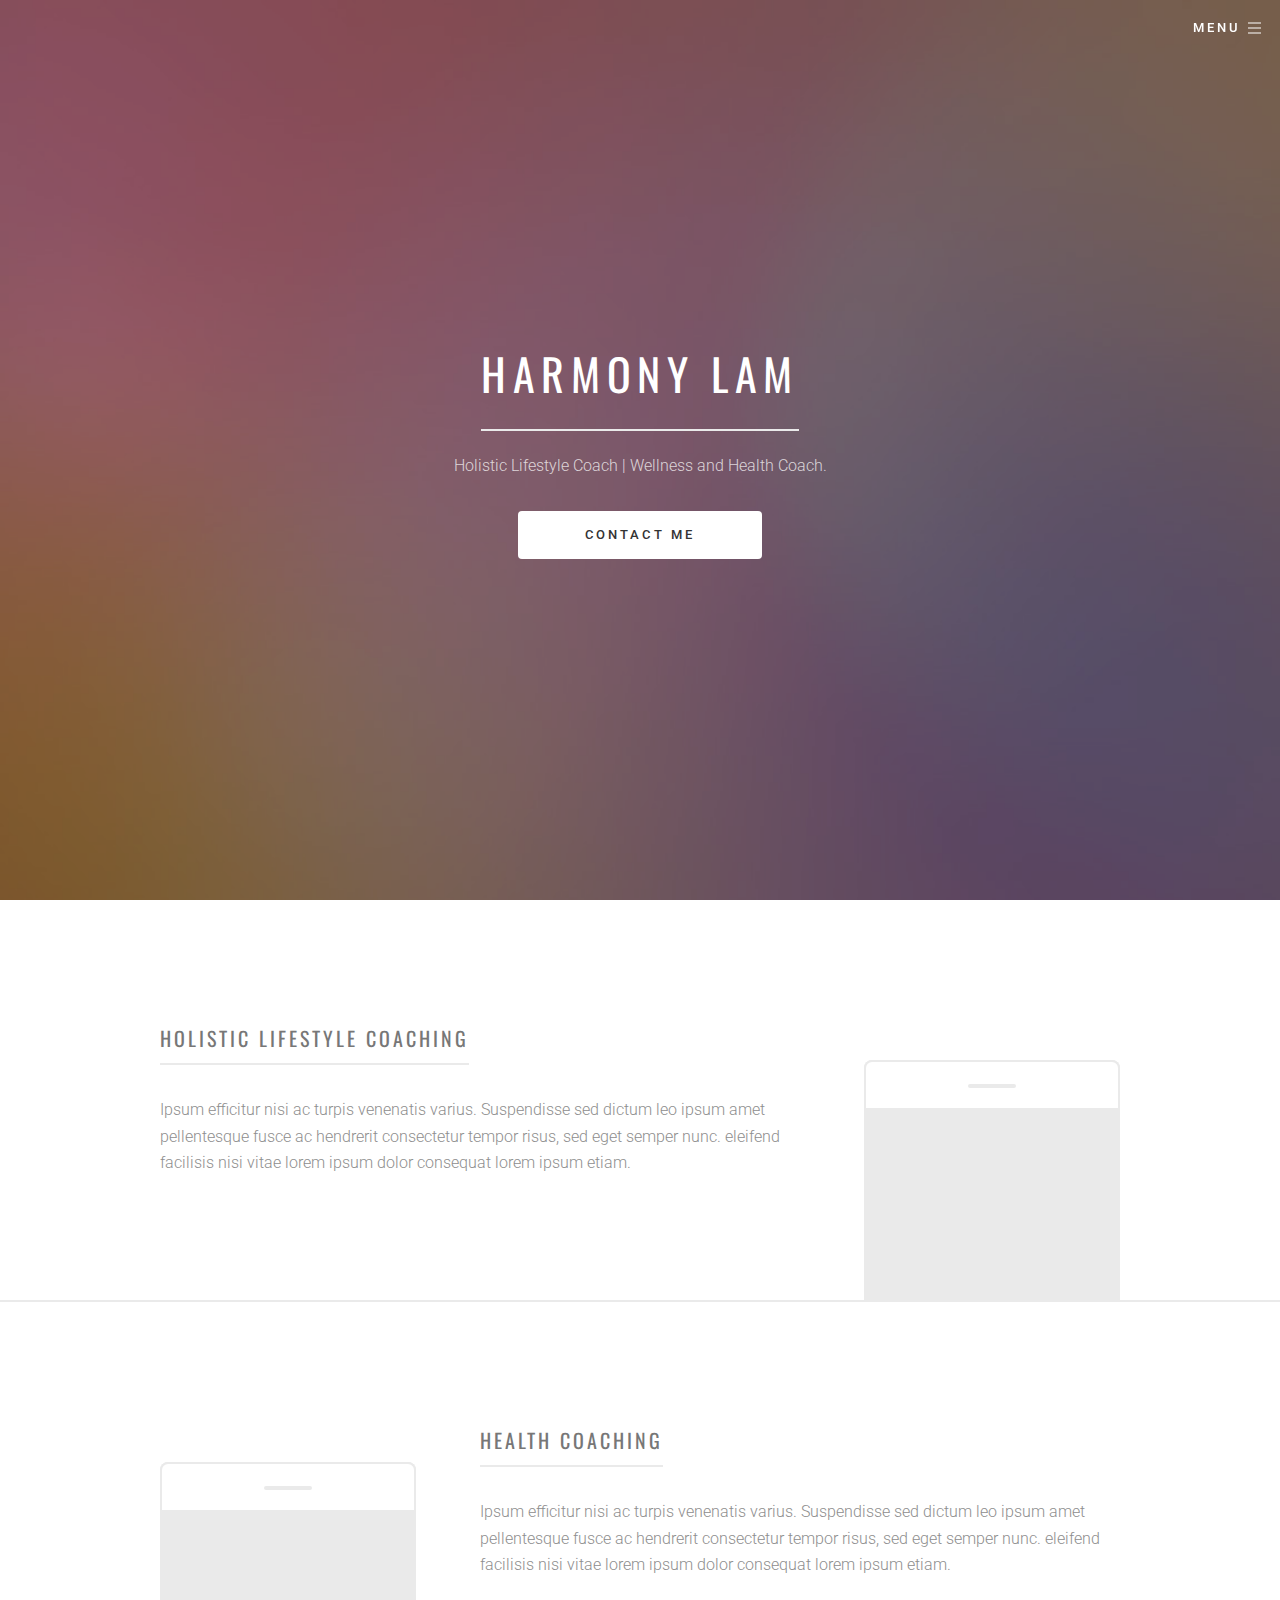
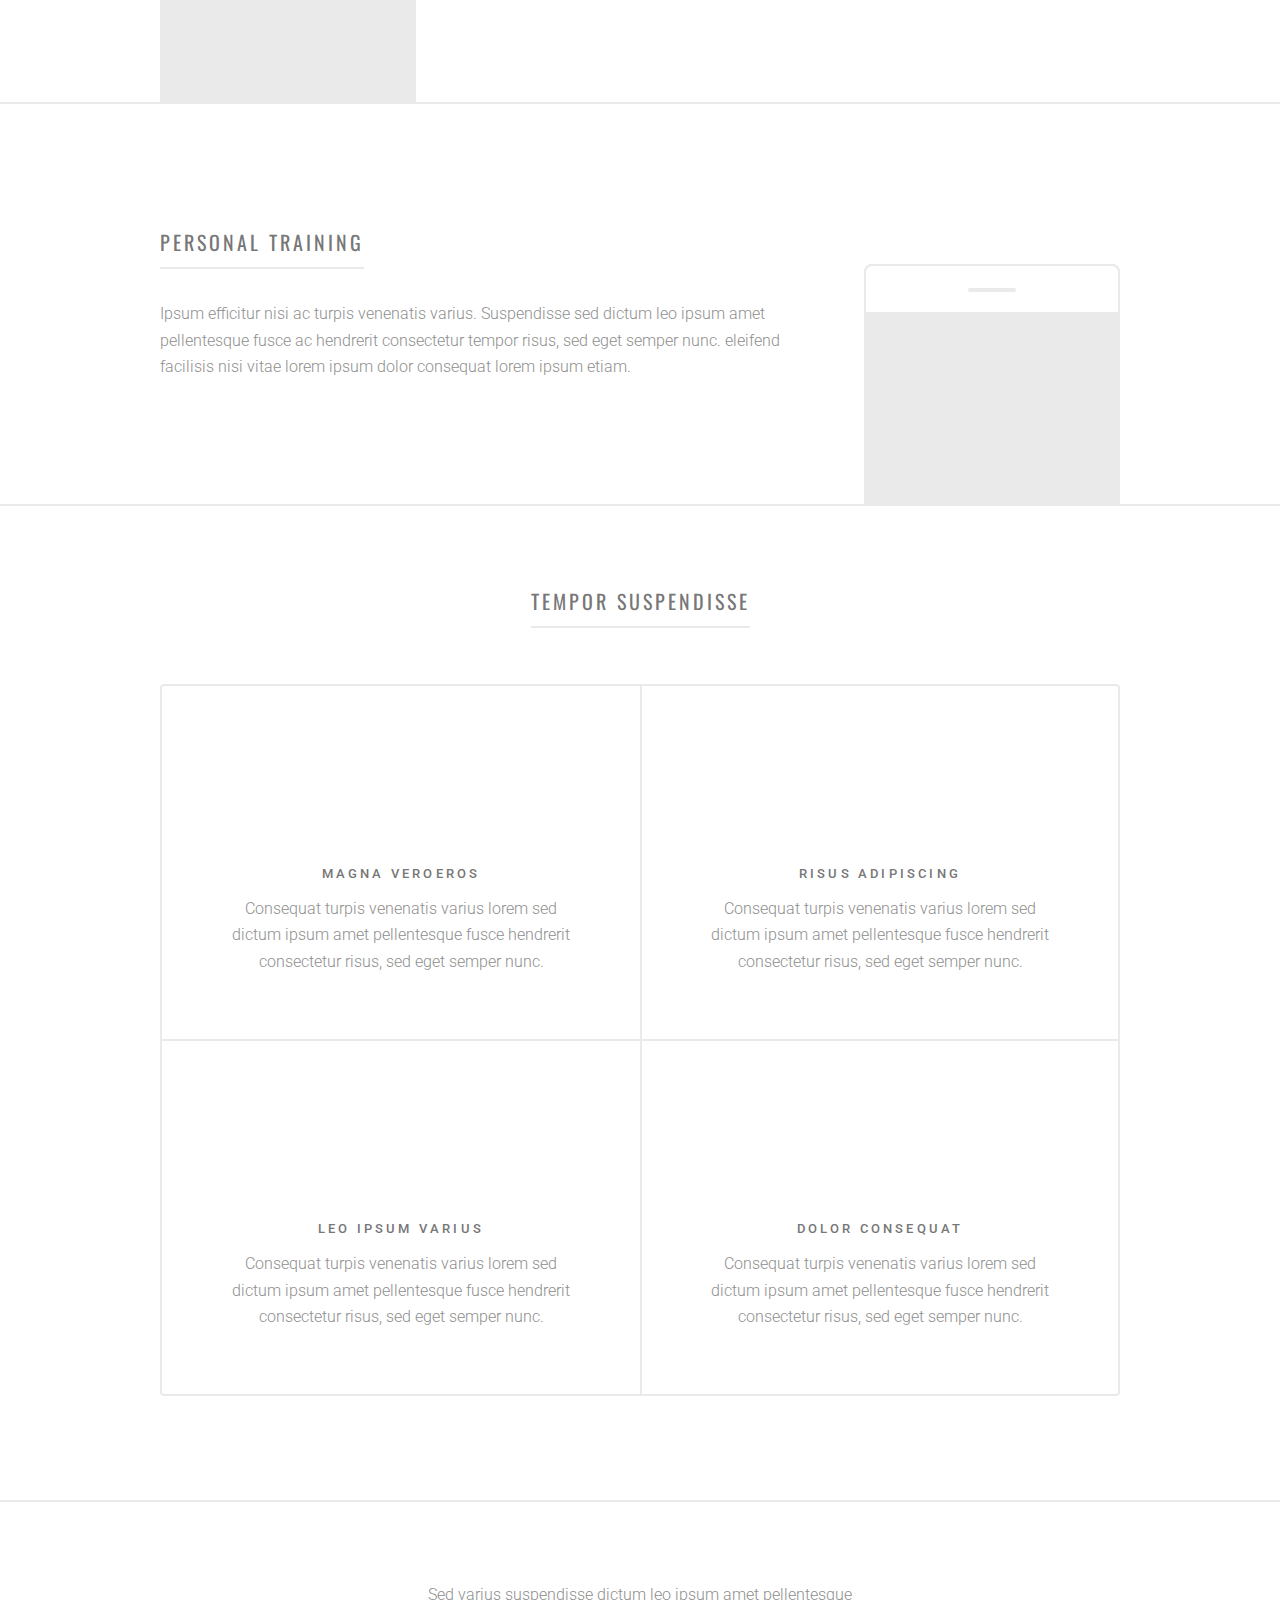
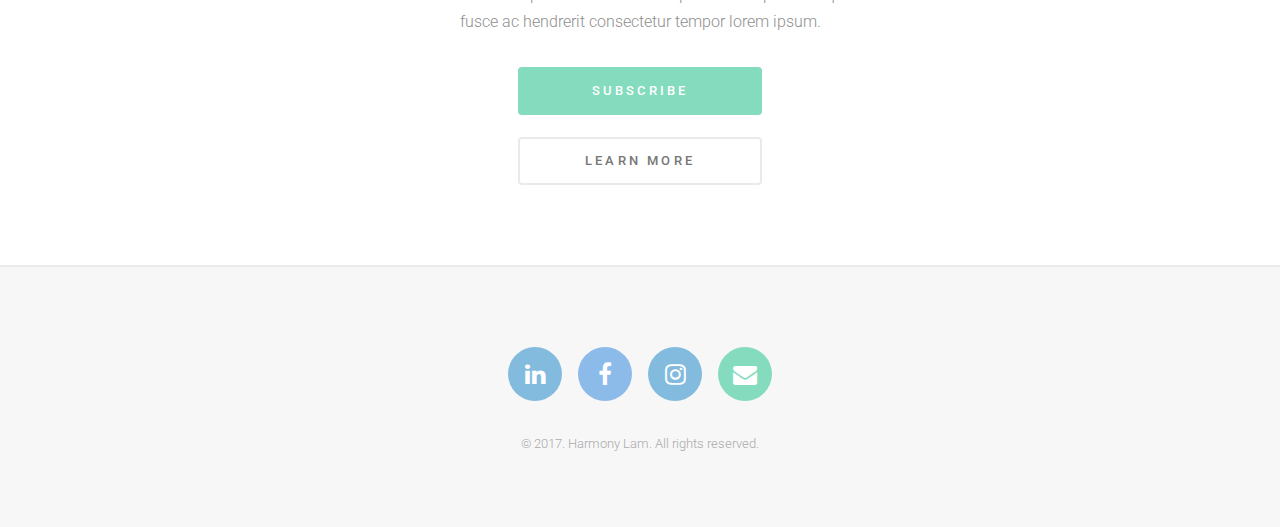
==== index.html @ 0e65f167 "Repositioned social media icons" ====
<!DOCTYPE HTML>
<!--
	Formula by Pixelarity
	pixelarity.com | hello@pixelarity.com
	License: pixelarity.com/license
-->
<html>
	<head>
		<title>Untitled</title>
		<meta charset="utf-8" />
		<meta name="viewport" content="width=device-width, initial-scale=1" />
		<!--[if lte IE 8]><script src="assets/js/ie/html5shiv.js"></script><![endif]-->
		<link rel="stylesheet" href="assets/css/main.css" />
		<!--[if lte IE 9]><link rel="stylesheet" href="assets/css/ie9.css" /><![endif]-->
		<!--[if lte IE 8]><link rel="stylesheet" href="assets/css/ie8.css" /><![endif]-->
	</head>
	<body>

		<!-- Page Wrapper -->
			<div id="page-wrapper">

				<!-- Header -->
					<header id="header">
						<a href="index.html" class="logo"><span></span></a>
						<nav>
							<ul>
								<li><a href="#menu">Menu</a></li>
							</ul>
						</nav>
					</header>

				<!-- Menu -->
					<nav id="menu">
						<ul class="links">
							<li><a href="index.html">Home</a></li>
							<li><a href=""></a></li>
							<li><a href=""></a></li>
						</ul>
					</nav>

				<!-- Banner -->
				<!--
					Note: If you'd like to use a video as your banner background, set the "data-video" attribute below
					to the full filename of your video, but *exclude* the file extension. The template will automatically
					generate a multi-format* <video> tag on platforms that support background videos, and simply skip the
					step on those that don't (falling back on whatever you've set as the background image).

					* Your video must be offered in both .mp4 and .webm formats to work everywhere.
				-->
					<section id="banner" data-video="images/banner">
						<div class="inner">
							<header>
								<h1>Harmony Lam</h1>
								<p>Holistic Lifestyle Coach | Wellness and Health Coach.</p>
							</header>
							<ul class="actions">
								<li><a href="#footer" class="button special big">Contact me</a></li>
							</ul>
						</div>
						<a href="#one" class="more">Learn More</a>
					</section>

				<!-- Wrapper -->
					<div id="wrapper">

						<!-- One -->
							<section id="one" class="main">
								<div class="inner spotlight style1">
									<div class="content">
										<header>
											<h2>Holistic Lifestyle Coaching</h2>
										</header>
										<p>Ipsum efficitur nisi ac turpis venenatis varius. Suspendisse sed dictum leo ipsum amet pellentesque fusce ac hendrerit consectetur tempor risus, sed eget semper nunc. eleifend facilisis nisi vitae lorem ipsum dolor consequat lorem ipsum etiam.</p>
									</div>
									<!--
										Note: You can replace the image below with a JPEG or PNG. Just make sure it's exactly
										320x340 or at least the same aspect ratio (16:17).
									-->
									<span class="image"><img src="images/pic01.svg" alt="" /></span>
								</div>
							</section>

						<!-- Two -->
							<section id="two" class="main">
								<div class="inner spotlight alt style2">
									<div class="content">
										<header>
											<h2>Health Coaching</h2>
										</header>
										<p>Ipsum efficitur nisi ac turpis venenatis varius. Suspendisse sed dictum leo ipsum amet pellentesque fusce ac hendrerit consectetur tempor risus, sed eget semper nunc. eleifend facilisis nisi vitae lorem ipsum dolor consequat lorem ipsum etiam.</p>
									</div>
									<!--
										Note: You can replace the image below with a JPEG or PNG. Just make sure it's exactly
										320x340 or at least the same aspect ratio (16:17).
									-->
									<span class="image"><img src="images/pic02.svg" alt="" /></span>
								</div>
							</section>

						<!-- Three -->
							<section id="three" class="main">
								<div class="inner spotlight style3">
									<div class="content">
										<header>
											<h2>Personal Training</h2>
										</header>
										<p>Ipsum efficitur nisi ac turpis venenatis varius. Suspendisse sed dictum leo ipsum amet pellentesque fusce ac hendrerit consectetur tempor risus, sed eget semper nunc. eleifend facilisis nisi vitae lorem ipsum dolor consequat lorem ipsum etiam.</p>
									</div>
									<!--
										Note: You can replace the image below with a JPEG or PNG. Just make sure it's exactly
										320x340 or at least the same aspect ratio (16:17).
									-->
									<span class="image"><img src="images/pic03.svg" alt="" /></span>
								</div>
							</section>

						<!-- Four -->
							<section id="four" class="main special">
								<div class="inner">
									<header>
										<h2>Tempor Suspendisse</h2>
									</header>
									<div class="features">
										<section>
											<span class="icon major fa-diamond style1"></span>
											<h3>Magna Veroeros</h3>
											<p>Consequat turpis venenatis varius lorem sed dictum ipsum amet pellentesque fusce hendrerit consectetur risus, sed eget semper nunc.</p>
										</section>
										<section>
											<span class="icon major fa-laptop style2"></span>
											<h3>Risus Adipiscing</h3>
											<p>Consequat turpis venenatis varius lorem sed dictum ipsum amet pellentesque fusce hendrerit consectetur risus, sed eget semper nunc.</p>
										</section>
										<section>
											<span class="icon major fa-bar-chart style3"></span>
											<h3>Leo Ipsum Varius</h3>
											<p>Consequat turpis venenatis varius lorem sed dictum ipsum amet pellentesque fusce hendrerit consectetur risus, sed eget semper nunc.</p>
										</section>
										<section>
											<span class="icon major fa-save style4"></span>
											<h3>Dolor Consequat</h3>
											<p>Consequat turpis venenatis varius lorem sed dictum ipsum amet pellentesque fusce hendrerit consectetur risus, sed eget semper nunc.</p>
										</section>
									</div>
								</div>
							</section>

						<!-- CTA -->
							<section id="cta" class="main special">
								<div class="inner">
									<p>Sed varius suspendisse dictum leo ipsum amet pellentesque<br />
									fusce ac hendrerit consectetur tempor lorem ipsum.</p>
									<ul class="actions vertical">
										<li><a href="#" class="button special big">Subscribe</a></li>
										<li><a href="#" class="button big">Learn More</a></li>
									</ul>
								</div>
							</section>

					</div>

				<!-- Footer -->
					<footer id="footer">
						<div class="inner">
							<ul class="icons">
								<li><a href="https://www.linkedin.com.au/harmonylam " class="icon alt fa-linkedin" target="_blank"><span class="label">Linkedin</span></a></li>
								<li><a href="https://www.facebook.com/harmonypt" class="icon alt fa-facebook" target="_blank"><span class="label">Facebook</span></a></li>
								<li><a href="#" class="icon alt fa-instagram"><span class="label" target="_blank">Instagram</span ></a></li>
								<li><a href="#" class="icon alt fa-envelope"><span class="label" target="_blank">Email</span></a></li>
							</ul>
						</div>
						<p class="copyright">&copy; 2017. Harmony Lam. All rights reserved.</p>
					</footer>

			</div>

		<!-- Scripts -->
			<script src="assets/js/jquery.min.js"></script>
			<script src="assets/js/jquery.scrolly.min.js"></script>
			<script src="assets/js/jquery.scrollex.min.js"></script>
			<script src="assets/js/skel.min.js"></script>
			<script src="assets/js/util.js"></script>
			<!--[if lte IE 8]><script src="assets/js/ie/respond.min.js"></script><![endif]-->
			<script src="assets/js/main.js"></script>

	</body>
</html>
---- assets/css/main.css ----
@import url(font-awesome.min.css);
@import url("https://fonts.googleapis.com/css?family=Roboto:300,500|Oswald:400");

/*
	Formula by Pixelarity
	pixelarity.com | hello@pixelarity.com
	License: pixelarity.com/license
*/

/* Reset */

	html, body, div, span, applet, object, iframe, h1, h2, h3, h4, h5, h6, p, blockquote, pre, a, abbr, acronym, address, big, cite, code, del, dfn, em, img, ins, kbd, q, s, samp, small, strike, strong, sub, sup, tt, var, b, u, i, center, dl, dt, dd, ol, ul, li, fieldset, form, label, legend, table, caption, tbody, tfoot, thead, tr, th, td, article, aside, canvas, details, embed, figure, figcaption, footer, header, hgroup, menu, nav, output, ruby, section, summary, time, mark, audio, video {
		margin: 0;
		padding: 0;
		border: 0;
		font-size: 100%;
		font: inherit;
		vertical-align: baseline;
	}

	article, aside, details, figcaption, figure, footer, header, hgroup, menu, nav, section {
		display: block;
	}

	body {
		line-height: 1;
	}

	ol, ul {
		list-style: none;
	}

	blockquote, q {
		quotes: none;
	}

	blockquote:before, blockquote:after, q:before, q:after {
		content: '';
		content: none;
	}

	table {
		border-collapse: collapse;
		border-spacing: 0;
	}

	body {
		-webkit-text-size-adjust: none;
	}

/* Box Model */

	*, *:before, *:after {
		-moz-box-sizing: border-box;
		-webkit-box-sizing: border-box;
		box-sizing: border-box;
	}

/* Grid */

	.row {
		border-bottom: solid 1px transparent;
		-moz-box-sizing: border-box;
		-webkit-box-sizing: border-box;
		box-sizing: border-box;
	}

	.row > * {
		float: left;
		-moz-box-sizing: border-box;
		-webkit-box-sizing: border-box;
		box-sizing: border-box;
	}

	.row:after, .row:before {
		content: '';
		display: block;
		clear: both;
		height: 0;
	}

	.row.uniform > * > :first-child {
		margin-top: 0;
	}

	.row.uniform > * > :last-child {
		margin-bottom: 0;
	}

	.row.\30 \25 > * {
		padding: 0 0 0 0em;
	}

	.row.\30 \25 {
		margin: 0 0 -1px 0em;
	}

	.row.uniform.\30 \25 > * {
		padding: 0em 0 0 0em;
	}

	.row.uniform.\30 \25 {
		margin: 0em 0 -1px 0em;
	}

	.row > * {
		padding: 0 0 0 2em;
	}

	.row {
		margin: 0 0 -1px -2em;
	}

	.row.uniform > * {
		padding: 2em 0 0 2em;
	}

	.row.uniform {
		margin: -2em 0 -1px -2em;
	}

	.row.\32 00\25 > * {
		padding: 0 0 0 4em;
	}

	.row.\32 00\25 {
		margin: 0 0 -1px -4em;
	}

	.row.uniform.\32 00\25 > * {
		padding: 4em 0 0 4em;
	}

	.row.uniform.\32 00\25 {
		margin: -4em 0 -1px -4em;
	}

	.row.\31 50\25 > * {
		padding: 0 0 0 3em;
	}

	.row.\31 50\25 {
		margin: 0 0 -1px -3em;
	}

	.row.uniform.\31 50\25 > * {
		padding: 3em 0 0 3em;
	}

	.row.uniform.\31 50\25 {
		margin: -3em 0 -1px -3em;
	}

	.row.\35 0\25 > * {
		padding: 0 0 0 1em;
	}

	.row.\35 0\25 {
		margin: 0 0 -1px -1em;
	}

	.row.uniform.\35 0\25 > * {
		padding: 1em 0 0 1em;
	}

	.row.uniform.\35 0\25 {
		margin: -1em 0 -1px -1em;
	}

	.row.\32 5\25 > * {
		padding: 0 0 0 0.5em;
	}

	.row.\32 5\25 {
		margin: 0 0 -1px -0.5em;
	}

	.row.uniform.\32 5\25 > * {
		padding: 0.5em 0 0 0.5em;
	}

	.row.uniform.\32 5\25 {
		margin: -0.5em 0 -1px -0.5em;
	}

	.\31 2u, .\31 2u\24 {
		width: 100%;
		clear: none;
		margin-left: 0;
	}

	.\31 1u, .\31 1u\24 {
		width: 91.6666666667%;
		clear: none;
		margin-left: 0;
	}

	.\31 0u, .\31 0u\24 {
		width: 83.3333333333%;
		clear: none;
		margin-left: 0;
	}

	.\39 u, .\39 u\24 {
		width: 75%;
		clear: none;
		margin-left: 0;
	}

	.\38 u, .\38 u\24 {
		width: 66.6666666667%;
		clear: none;
		margin-left: 0;
	}

	.\37 u, .\37 u\24 {
		width: 58.3333333333%;
		clear: none;
		margin-left: 0;
	}

	.\36 u, .\36 u\24 {
		width: 50%;
		clear: none;
		margin-left: 0;
	}

	.\35 u, .\35 u\24 {
		width: 41.6666666667%;
		clear: none;
		margin-left: 0;
	}

	.\34 u, .\34 u\24 {
		width: 33.3333333333%;
		clear: none;
		margin-left: 0;
	}

	.\33 u, .\33 u\24 {
		width: 25%;
		clear: none;
		margin-left: 0;
	}

	.\32 u, .\32 u\24 {
		width: 16.6666666667%;
		clear: none;
		margin-left: 0;
	}

	.\31 u, .\31 u\24 {
		width: 8.3333333333%;
		clear: none;
		margin-left: 0;
	}

	.\31 2u\24 + *,
	.\31 1u\24 + *,
	.\31 0u\24 + *,
	.\39 u\24 + *,
	.\38 u\24 + *,
	.\37 u\24 + *,
	.\36 u\24 + *,
	.\35 u\24 + *,
	.\34 u\24 + *,
	.\33 u\24 + *,
	.\32 u\24 + *,
	.\31 u\24 + * {
		clear: left;
	}

	.\-11u {
		margin-left: 91.66667%;
	}

	.\-10u {
		margin-left: 83.33333%;
	}

	.\-9u {
		margin-left: 75%;
	}

	.\-8u {
		margin-left: 66.66667%;
	}

	.\-7u {
		margin-left: 58.33333%;
	}

	.\-6u {
		margin-left: 50%;
	}

	.\-5u {
		margin-left: 41.66667%;
	}

	.\-4u {
		margin-left: 33.33333%;
	}

	.\-3u {
		margin-left: 25%;
	}

	.\-2u {
		margin-left: 16.66667%;
	}

	.\-1u {
		margin-left: 8.33333%;
	}

	@media screen and (max-width: 1680px) {

		.row > * {
			padding: 0 0 0 2em;
		}

		.row {
			margin: 0 0 -1px -2em;
		}

		.row.uniform > * {
			padding: 2em 0 0 2em;
		}

		.row.uniform {
			margin: -2em 0 -1px -2em;
		}

		.row.\32 00\25 > * {
			padding: 0 0 0 4em;
		}

		.row.\32 00\25 {
			margin: 0 0 -1px -4em;
		}

		.row.uniform.\32 00\25 > * {
			padding: 4em 0 0 4em;
		}

		.row.uniform.\32 00\25 {
			margin: -4em 0 -1px -4em;
		}

		.row.\31 50\25 > * {
			padding: 0 0 0 3em;
		}

		.row.\31 50\25 {
			margin: 0 0 -1px -3em;
		}

		.row.uniform.\31 50\25 > * {
			padding: 3em 0 0 3em;
		}

		.row.uniform.\31 50\25 {
			margin: -3em 0 -1px -3em;
		}

		.row.\35 0\25 > * {
			padding: 0 0 0 1em;
		}

		.row.\35 0\25 {
			margin: 0 0 -1px -1em;
		}

		.row.uniform.\35 0\25 > * {
			padding: 1em 0 0 1em;
		}

		.row.uniform.\35 0\25 {
			margin: -1em 0 -1px -1em;
		}

		.row.\32 5\25 > * {
			padding: 0 0 0 0.5em;
		}

		.row.\32 5\25 {
			margin: 0 0 -1px -0.5em;
		}

		.row.uniform.\32 5\25 > * {
			padding: 0.5em 0 0 0.5em;
		}

		.row.uniform.\32 5\25 {
			margin: -0.5em 0 -1px -0.5em;
		}

		.\31 2u\28xlarge\29, .\31 2u\24\28xlarge\29 {
			width: 100%;
			clear: none;
			margin-left: 0;
		}

		.\31 1u\28xlarge\29, .\31 1u\24\28xlarge\29 {
			width: 91.6666666667%;
			clear: none;
			margin-left: 0;
		}

		.\31 0u\28xlarge\29, .\31 0u\24\28xlarge\29 {
			width: 83.3333333333%;
			clear: none;
			margin-left: 0;
		}

		.\39 u\28xlarge\29, .\39 u\24\28xlarge\29 {
			width: 75%;
			clear: none;
			margin-left: 0;
		}

		.\38 u\28xlarge\29, .\38 u\24\28xlarge\29 {
			width: 66.6666666667%;
			clear: none;
			margin-left: 0;
		}

		.\37 u\28xlarge\29, .\37 u\24\28xlarge\29 {
			width: 58.3333333333%;
			clear: none;
			margin-left: 0;
		}

		.\36 u\28xlarge\29, .\36 u\24\28xlarge\29 {
			width: 50%;
			clear: none;
			margin-left: 0;
		}

		.\35 u\28xlarge\29, .\35 u\24\28xlarge\29 {
			width: 41.6666666667%;
			clear: none;
			margin-left: 0;
		}

		.\34 u\28xlarge\29, .\34 u\24\28xlarge\29 {
			width: 33.3333333333%;
			clear: none;
			margin-left: 0;
		}

		.\33 u\28xlarge\29, .\33 u\24\28xlarge\29 {
			width: 25%;
			clear: none;
			margin-left: 0;
		}

		.\32 u\28xlarge\29, .\32 u\24\28xlarge\29 {
			width: 16.6666666667%;
			clear: none;
			margin-left: 0;
		}

		.\31 u\28xlarge\29, .\31 u\24\28xlarge\29 {
			width: 8.3333333333%;
			clear: none;
			margin-left: 0;
		}

		.\31 2u\24\28xlarge\29 + *,
		.\31 1u\24\28xlarge\29 + *,
		.\31 0u\24\28xlarge\29 + *,
		.\39 u\24\28xlarge\29 + *,
		.\38 u\24\28xlarge\29 + *,
		.\37 u\24\28xlarge\29 + *,
		.\36 u\24\28xlarge\29 + *,
		.\35 u\24\28xlarge\29 + *,
		.\34 u\24\28xlarge\29 + *,
		.\33 u\24\28xlarge\29 + *,
		.\32 u\24\28xlarge\29 + *,
		.\31 u\24\28xlarge\29 + * {
			clear: left;
		}

		.\-11u\28xlarge\29 {
			margin-left: 91.66667%;
		}

		.\-10u\28xlarge\29 {
			margin-left: 83.33333%;
		}

		.\-9u\28xlarge\29 {
			margin-left: 75%;
		}

		.\-8u\28xlarge\29 {
			margin-left: 66.66667%;
		}

		.\-7u\28xlarge\29 {
			margin-left: 58.33333%;
		}

		.\-6u\28xlarge\29 {
			margin-left: 50%;
		}

		.\-5u\28xlarge\29 {
			margin-left: 41.66667%;
		}

		.\-4u\28xlarge\29 {
			margin-left: 33.33333%;
		}

		.\-3u\28xlarge\29 {
			margin-left: 25%;
		}

		.\-2u\28xlarge\29 {
			margin-left: 16.66667%;
		}

		.\-1u\28xlarge\29 {
			margin-left: 8.33333%;
		}

	}

	@media screen and (max-width: 1280px) {

		.row > * {
			padding: 0 0 0 1.5em;
		}

		.row {
			margin: 0 0 -1px -1.5em;
		}

		.row.uniform > * {
			padding: 1.5em 0 0 1.5em;
		}

		.row.uniform {
			margin: -1.5em 0 -1px -1.5em;
		}

		.row.\32 00\25 > * {
			padding: 0 0 0 3em;
		}

		.row.\32 00\25 {
			margin: 0 0 -1px -3em;
		}

		.row.uniform.\32 00\25 > * {
			padding: 3em 0 0 3em;
		}

		.row.uniform.\32 00\25 {
			margin: -3em 0 -1px -3em;
		}

		.row.\31 50\25 > * {
			padding: 0 0 0 2.25em;
		}

		.row.\31 50\25 {
			margin: 0 0 -1px -2.25em;
		}

		.row.uniform.\31 50\25 > * {
			padding: 2.25em 0 0 2.25em;
		}

		.row.uniform.\31 50\25 {
			margin: -2.25em 0 -1px -2.25em;
		}

		.row.\35 0\25 > * {
			padding: 0 0 0 0.75em;
		}

		.row.\35 0\25 {
			margin: 0 0 -1px -0.75em;
		}

		.row.uniform.\35 0\25 > * {
			padding: 0.75em 0 0 0.75em;
		}

		.row.uniform.\35 0\25 {
			margin: -0.75em 0 -1px -0.75em;
		}

		.row.\32 5\25 > * {
			padding: 0 0 0 0.375em;
		}

		.row.\32 5\25 {
			margin: 0 0 -1px -0.375em;
		}

		.row.uniform.\32 5\25 > * {
			padding: 0.375em 0 0 0.375em;
		}

		.row.uniform.\32 5\25 {
			margin: -0.375em 0 -1px -0.375em;
		}

		.\31 2u\28large\29, .\31 2u\24\28large\29 {
			width: 100%;
			clear: none;
			margin-left: 0;
		}

		.\31 1u\28large\29, .\31 1u\24\28large\29 {
			width: 91.6666666667%;
			clear: none;
			margin-left: 0;
		}

		.\31 0u\28large\29, .\31 0u\24\28large\29 {
			width: 83.3333333333%;
			clear: none;
			margin-left: 0;
		}

		.\39 u\28large\29, .\39 u\24\28large\29 {
			width: 75%;
			clear: none;
			margin-left: 0;
		}

		.\38 u\28large\29, .\38 u\24\28large\29 {
			width: 66.6666666667%;
			clear: none;
			margin-left: 0;
		}

		.\37 u\28large\29, .\37 u\24\28large\29 {
			width: 58.3333333333%;
			clear: none;
			margin-left: 0;
		}

		.\36 u\28large\29, .\36 u\24\28large\29 {
			width: 50%;
			clear: none;
			margin-left: 0;
		}

		.\35 u\28large\29, .\35 u\24\28large\29 {
			width: 41.6666666667%;
			clear: none;
			margin-left: 0;
		}

		.\34 u\28large\29, .\34 u\24\28large\29 {
			width: 33.3333333333%;
			clear: none;
			margin-left: 0;
		}

		.\33 u\28large\29, .\33 u\24\28large\29 {
			width: 25%;
			clear: none;
			margin-left: 0;
		}

		.\32 u\28large\29, .\32 u\24\28large\29 {
			width: 16.6666666667%;
			clear: none;
			margin-left: 0;
		}

		.\31 u\28large\29, .\31 u\24\28large\29 {
			width: 8.3333333333%;
			clear: none;
			margin-left: 0;
		}

		.\31 2u\24\28large\29 + *,
		.\31 1u\24\28large\29 + *,
		.\31 0u\24\28large\29 + *,
		.\39 u\24\28large\29 + *,
		.\38 u\24\28large\29 + *,
		.\37 u\24\28large\29 + *,
		.\36 u\24\28large\29 + *,
		.\35 u\24\28large\29 + *,
		.\34 u\24\28large\29 + *,
		.\33 u\24\28large\29 + *,
		.\32 u\24\28large\29 + *,
		.\31 u\24\28large\29 + * {
			clear: left;
		}

		.\-11u\28large\29 {
			margin-left: 91.66667%;
		}

		.\-10u\28large\29 {
			margin-left: 83.33333%;
		}

		.\-9u\28large\29 {
			margin-left: 75%;
		}

		.\-8u\28large\29 {
			margin-left: 66.66667%;
		}

		.\-7u\28large\29 {
			margin-left: 58.33333%;
		}

		.\-6u\28large\29 {
			margin-left: 50%;
		}

		.\-5u\28large\29 {
			margin-left: 41.66667%;
		}

		.\-4u\28large\29 {
			margin-left: 33.33333%;
		}

		.\-3u\28large\29 {
			margin-left: 25%;
		}

		.\-2u\28large\29 {
			margin-left: 16.66667%;
		}

		.\-1u\28large\29 {
			margin-left: 8.33333%;
		}

	}

	@media screen and (max-width: 980px) {

		.row > * {
			padding: 0 0 0 1.5em;
		}

		.row {
			margin: 0 0 -1px -1.5em;
		}

		.row.uniform > * {
			padding: 1.5em 0 0 1.5em;
		}

		.row.uniform {
			margin: -1.5em 0 -1px -1.5em;
		}

		.row.\32 00\25 > * {
			padding: 0 0 0 3em;
		}

		.row.\32 00\25 {
			margin: 0 0 -1px -3em;
		}

		.row.uniform.\32 00\25 > * {
			padding: 3em 0 0 3em;
		}

		.row.uniform.\32 00\25 {
			margin: -3em 0 -1px -3em;
		}

		.row.\31 50\25 > * {
			padding: 0 0 0 2.25em;
		}

		.row.\31 50\25 {
			margin: 0 0 -1px -2.25em;
		}

		.row.uniform.\31 50\25 > * {
			padding: 2.25em 0 0 2.25em;
		}

		.row.uniform.\31 50\25 {
			margin: -2.25em 0 -1px -2.25em;
		}

		.row.\35 0\25 > * {
			padding: 0 0 0 0.75em;
		}

		.row.\35 0\25 {
			margin: 0 0 -1px -0.75em;
		}

		.row.uniform.\35 0\25 > * {
			padding: 0.75em 0 0 0.75em;
		}

		.row.uniform.\35 0\25 {
			margin: -0.75em 0 -1px -0.75em;
		}

		.row.\32 5\25 > * {
			padding: 0 0 0 0.375em;
		}

		.row.\32 5\25 {
			margin: 0 0 -1px -0.375em;
		}

		.row.uniform.\32 5\25 > * {
			padding: 0.375em 0 0 0.375em;
		}

		.row.uniform.\32 5\25 {
			margin: -0.375em 0 -1px -0.375em;
		}

		.\31 2u\28medium\29, .\31 2u\24\28medium\29 {
			width: 100%;
			clear: none;
			margin-left: 0;
		}

		.\31 1u\28medium\29, .\31 1u\24\28medium\29 {
			width: 91.6666666667%;
			clear: none;
			margin-left: 0;
		}

		.\31 0u\28medium\29, .\31 0u\24\28medium\29 {
			width: 83.3333333333%;
			clear: none;
			margin-left: 0;
		}

		.\39 u\28medium\29, .\39 u\24\28medium\29 {
			width: 75%;
			clear: none;
			margin-left: 0;
		}

		.\38 u\28medium\29, .\38 u\24\28medium\29 {
			width: 66.6666666667%;
			clear: none;
			margin-left: 0;
		}

		.\37 u\28medium\29, .\37 u\24\28medium\29 {
			width: 58.3333333333%;
			clear: none;
			margin-left: 0;
		}

		.\36 u\28medium\29, .\36 u\24\28medium\29 {
			width: 50%;
			clear: none;
			margin-left: 0;
		}

		.\35 u\28medium\29, .\35 u\24\28medium\29 {
			width: 41.6666666667%;
			clear: none;
			margin-left: 0;
		}

		.\34 u\28medium\29, .\34 u\24\28medium\29 {
			width: 33.3333333333%;
			clear: none;
			margin-left: 0;
		}

		.\33 u\28medium\29, .\33 u\24\28medium\29 {
			width: 25%;
			clear: none;
			margin-left: 0;
		}

		.\32 u\28medium\29, .\32 u\24\28medium\29 {
			width: 16.6666666667%;
			clear: none;
			margin-left: 0;
		}

		.\31 u\28medium\29, .\31 u\24\28medium\29 {
			width: 8.3333333333%;
			clear: none;
			margin-left: 0;
		}

		.\31 2u\24\28medium\29 + *,
		.\31 1u\24\28medium\29 + *,
		.\31 0u\24\28medium\29 + *,
		.\39 u\24\28medium\29 + *,
		.\38 u\24\28medium\29 + *,
		.\37 u\24\28medium\29 + *,
		.\36 u\24\28medium\29 + *,
		.\35 u\24\28medium\29 + *,
		.\34 u\24\28medium\29 + *,
		.\33 u\24\28medium\29 + *,
		.\32 u\24\28medium\29 + *,
		.\31 u\24\28medium\29 + * {
			clear: left;
		}

		.\-11u\28medium\29 {
			margin-left: 91.66667%;
		}

		.\-10u\28medium\29 {
			margin-left: 83.33333%;
		}

		.\-9u\28medium\29 {
			margin-left: 75%;
		}

		.\-8u\28medium\29 {
			margin-left: 66.66667%;
		}

		.\-7u\28medium\29 {
			margin-left: 58.33333%;
		}

		.\-6u\28medium\29 {
			margin-left: 50%;
		}

		.\-5u\28medium\29 {
			margin-left: 41.66667%;
		}

		.\-4u\28medium\29 {
			margin-left: 33.33333%;
		}

		.\-3u\28medium\29 {
			margin-left: 25%;
		}

		.\-2u\28medium\29 {
			margin-left: 16.66667%;
		}

		.\-1u\28medium\29 {
			margin-left: 8.33333%;
		}

	}

	@media screen and (max-width: 736px) {

		.row > * {
			padding: 0 0 0 1.25em;
		}

		.row {
			margin: 0 0 -1px -1.25em;
		}

		.row.uniform > * {
			padding: 1.25em 0 0 1.25em;
		}

		.row.uniform {
			margin: -1.25em 0 -1px -1.25em;
		}

		.row.\32 00\25 > * {
			padding: 0 0 0 2.5em;
		}

		.row.\32 00\25 {
			margin: 0 0 -1px -2.5em;
		}

		.row.uniform.\32 00\25 > * {
			padding: 2.5em 0 0 2.5em;
		}

		.row.uniform.\32 00\25 {
			margin: -2.5em 0 -1px -2.5em;
		}

		.row.\31 50\25 > * {
			padding: 0 0 0 1.875em;
		}

		.row.\31 50\25 {
			margin: 0 0 -1px -1.875em;
		}

		.row.uniform.\31 50\25 > * {
			padding: 1.875em 0 0 1.875em;
		}

		.row.uniform.\31 50\25 {
			margin: -1.875em 0 -1px -1.875em;
		}

		.row.\35 0\25 > * {
			padding: 0 0 0 0.625em;
		}

		.row.\35 0\25 {
			margin: 0 0 -1px -0.625em;
		}

		.row.uniform.\35 0\25 > * {
			padding: 0.625em 0 0 0.625em;
		}

		.row.uniform.\35 0\25 {
			margin: -0.625em 0 -1px -0.625em;
		}

		.row.\32 5\25 > * {
			padding: 0 0 0 0.3125em;
		}

		.row.\32 5\25 {
			margin: 0 0 -1px -0.3125em;
		}

		.row.uniform.\32 5\25 > * {
			padding: 0.3125em 0 0 0.3125em;
		}

		.row.uniform.\32 5\25 {
			margin: -0.3125em 0 -1px -0.3125em;
		}

		.\31 2u\28small\29, .\31 2u\24\28small\29 {
			width: 100%;
			clear: none;
			margin-left: 0;
		}

		.\31 1u\28small\29, .\31 1u\24\28small\29 {
			width: 91.6666666667%;
			clear: none;
			margin-left: 0;
		}

		.\31 0u\28small\29, .\31 0u\24\28small\29 {
			width: 83.3333333333%;
			clear: none;
			margin-left: 0;
		}

		.\39 u\28small\29, .\39 u\24\28small\29 {
			width: 75%;
			clear: none;
			margin-left: 0;
		}

		.\38 u\28small\29, .\38 u\24\28small\29 {
			width: 66.6666666667%;
			clear: none;
			margin-left: 0;
		}

		.\37 u\28small\29, .\37 u\24\28small\29 {
			width: 58.3333333333%;
			clear: none;
			margin-left: 0;
		}

		.\36 u\28small\29, .\36 u\24\28small\29 {
			width: 50%;
			clear: none;
			margin-left: 0;
		}

		.\35 u\28small\29, .\35 u\24\28small\29 {
			width: 41.6666666667%;
			clear: none;
			margin-left: 0;
		}

		.\34 u\28small\29, .\34 u\24\28small\29 {
			width: 33.3333333333%;
			clear: none;
			margin-left: 0;
		}

		.\33 u\28small\29, .\33 u\24\28small\29 {
			width: 25%;
			clear: none;
			margin-left: 0;
		}

		.\32 u\28small\29, .\32 u\24\28small\29 {
			width: 16.6666666667%;
			clear: none;
			margin-left: 0;
		}

		.\31 u\28small\29, .\31 u\24\28small\29 {
			width: 8.3333333333%;
			clear: none;
			margin-left: 0;
		}

		.\31 2u\24\28small\29 + *,
		.\31 1u\24\28small\29 + *,
		.\31 0u\24\28small\29 + *,
		.\39 u\24\28small\29 + *,
		.\38 u\24\28small\29 + *,
		.\37 u\24\28small\29 + *,
		.\36 u\24\28small\29 + *,
		.\35 u\24\28small\29 + *,
		.\34 u\24\28small\29 + *,
		.\33 u\24\28small\29 + *,
		.\32 u\24\28small\29 + *,
		.\31 u\24\28small\29 + * {
			clear: left;
		}

		.\-11u\28small\29 {
			margin-left: 91.66667%;
		}

		.\-10u\28small\29 {
			margin-left: 83.33333%;
		}

		.\-9u\28small\29 {
			margin-left: 75%;
		}

		.\-8u\28small\29 {
			margin-left: 66.66667%;
		}

		.\-7u\28small\29 {
			margin-left: 58.33333%;
		}

		.\-6u\28small\29 {
			margin-left: 50%;
		}

		.\-5u\28small\29 {
			margin-left: 41.66667%;
		}

		.\-4u\28small\29 {
			margin-left: 33.33333%;
		}

		.\-3u\28small\29 {
			margin-left: 25%;
		}

		.\-2u\28small\29 {
			margin-left: 16.66667%;
		}

		.\-1u\28small\29 {
			margin-left: 8.33333%;
		}

	}

	@media screen and (max-width: 480px) {

		.row > * {
			padding: 0 0 0 1.25em;
		}

		.row {
			margin: 0 0 -1px -1.25em;
		}

		.row.uniform > * {
			padding: 1.25em 0 0 1.25em;
		}

		.row.uniform {
			margin: -1.25em 0 -1px -1.25em;
		}

		.row.\32 00\25 > * {
			padding: 0 0 0 2.5em;
		}

		.row.\32 00\25 {
			margin: 0 0 -1px -2.5em;
		}

		.row.uniform.\32 00\25 > * {
			padding: 2.5em 0 0 2.5em;
		}

		.row.uniform.\32 00\25 {
			margin: -2.5em 0 -1px -2.5em;
		}

		.row.\31 50\25 > * {
			padding: 0 0 0 1.875em;
		}

		.row.\31 50\25 {
			margin: 0 0 -1px -1.875em;
		}

		.row.uniform.\31 50\25 > * {
			padding: 1.875em 0 0 1.875em;
		}

		.row.uniform.\31 50\25 {
			margin: -1.875em 0 -1px -1.875em;
		}

		.row.\35 0\25 > * {
			padding: 0 0 0 0.625em;
		}

		.row.\35 0\25 {
			margin: 0 0 -1px -0.625em;
		}

		.row.uniform.\35 0\25 > * {
			padding: 0.625em 0 0 0.625em;
		}

		.row.uniform.\35 0\25 {
			margin: -0.625em 0 -1px -0.625em;
		}

		.row.\32 5\25 > * {
			padding: 0 0 0 0.3125em;
		}

		.row.\32 5\25 {
			margin: 0 0 -1px -0.3125em;
		}

		.row.uniform.\32 5\25 > * {
			padding: 0.3125em 0 0 0.3125em;
		}

		.row.uniform.\32 5\25 {
			margin: -0.3125em 0 -1px -0.3125em;
		}

		.\31 2u\28xsmall\29, .\31 2u\24\28xsmall\29 {
			width: 100%;
			clear: none;
			margin-left: 0;
		}

		.\31 1u\28xsmall\29, .\31 1u\24\28xsmall\29 {
			width: 91.6666666667%;
			clear: none;
			margin-left: 0;
		}

		.\31 0u\28xsmall\29, .\31 0u\24\28xsmall\29 {
			width: 83.3333333333%;
			clear: none;
			margin-left: 0;
		}

		.\39 u\28xsmall\29, .\39 u\24\28xsmall\29 {
			width: 75%;
			clear: none;
			margin-left: 0;
		}

		.\38 u\28xsmall\29, .\38 u\24\28xsmall\29 {
			width: 66.6666666667%;
			clear: none;
			margin-left: 0;
		}

		.\37 u\28xsmall\29, .\37 u\24\28xsmall\29 {
			width: 58.3333333333%;
			clear: none;
			margin-left: 0;
		}

		.\36 u\28xsmall\29, .\36 u\24\28xsmall\29 {
			width: 50%;
			clear: none;
			margin-left: 0;
		}

		.\35 u\28xsmall\29, .\35 u\24\28xsmall\29 {
			width: 41.6666666667%;
			clear: none;
			margin-left: 0;
		}

		.\34 u\28xsmall\29, .\34 u\24\28xsmall\29 {
			width: 33.3333333333%;
			clear: none;
			margin-left: 0;
		}

		.\33 u\28xsmall\29, .\33 u\24\28xsmall\29 {
			width: 25%;
			clear: none;
			margin-left: 0;
		}

		.\32 u\28xsmall\29, .\32 u\24\28xsmall\29 {
			width: 16.6666666667%;
			clear: none;
			margin-left: 0;
		}

		.\31 u\28xsmall\29, .\31 u\24\28xsmall\29 {
			width: 8.3333333333%;
			clear: none;
			margin-left: 0;
		}

		.\31 2u\24\28xsmall\29 + *,
		.\31 1u\24\28xsmall\29 + *,
		.\31 0u\24\28xsmall\29 + *,
		.\39 u\24\28xsmall\29 + *,
		.\38 u\24\28xsmall\29 + *,
		.\37 u\24\28xsmall\29 + *,
		.\36 u\24\28xsmall\29 + *,
		.\35 u\24\28xsmall\29 + *,
		.\34 u\24\28xsmall\29 + *,
		.\33 u\24\28xsmall\29 + *,
		.\32 u\24\28xsmall\29 + *,
		.\31 u\24\28xsmall\29 + * {
			clear: left;
		}

		.\-11u\28xsmall\29 {
			margin-left: 91.66667%;
		}

		.\-10u\28xsmall\29 {
			margin-left: 83.33333%;
		}

		.\-9u\28xsmall\29 {
			margin-left: 75%;
		}

		.\-8u\28xsmall\29 {
			margin-left: 66.66667%;
		}

		.\-7u\28xsmall\29 {
			margin-left: 58.33333%;
		}

		.\-6u\28xsmall\29 {
			margin-left: 50%;
		}

		.\-5u\28xsmall\29 {
			margin-left: 41.66667%;
		}

		.\-4u\28xsmall\29 {
			margin-left: 33.33333%;
		}

		.\-3u\28xsmall\29 {
			margin-left: 25%;
		}

		.\-2u\28xsmall\29 {
			margin-left: 16.66667%;
		}

		.\-1u\28xsmall\29 {
			margin-left: 8.33333%;
		}

	}

	@media screen and (max-width: 360px) {

		.row > * {
			padding: 0 0 0 1.25em;
		}

		.row {
			margin: 0 0 -1px -1.25em;
		}

		.row.uniform > * {
			padding: 1.25em 0 0 1.25em;
		}

		.row.uniform {
			margin: -1.25em 0 -1px -1.25em;
		}

		.row.\32 00\25 > * {
			padding: 0 0 0 2.5em;
		}

		.row.\32 00\25 {
			margin: 0 0 -1px -2.5em;
		}

		.row.uniform.\32 00\25 > * {
			padding: 2.5em 0 0 2.5em;
		}

		.row.uniform.\32 00\25 {
			margin: -2.5em 0 -1px -2.5em;
		}

		.row.\31 50\25 > * {
			padding: 0 0 0 1.875em;
		}

		.row.\31 50\25 {
			margin: 0 0 -1px -1.875em;
		}

		.row.uniform.\31 50\25 > * {
			padding: 1.875em 0 0 1.875em;
		}

		.row.uniform.\31 50\25 {
			margin: -1.875em 0 -1px -1.875em;
		}

		.row.\35 0\25 > * {
			padding: 0 0 0 0.625em;
		}

		.row.\35 0\25 {
			margin: 0 0 -1px -0.625em;
		}

		.row.uniform.\35 0\25 > * {
			padding: 0.625em 0 0 0.625em;
		}

		.row.uniform.\35 0\25 {
			margin: -0.625em 0 -1px -0.625em;
		}

		.row.\32 5\25 > * {
			padding: 0 0 0 0.3125em;
		}

		.row.\32 5\25 {
			margin: 0 0 -1px -0.3125em;
		}

		.row.uniform.\32 5\25 > * {
			padding: 0.3125em 0 0 0.3125em;
		}

		.row.uniform.\32 5\25 {
			margin: -0.3125em 0 -1px -0.3125em;
		}

		.\31 2u\28xxsmall\29, .\31 2u\24\28xxsmall\29 {
			width: 100%;
			clear: none;
			margin-left: 0;
		}

		.\31 1u\28xxsmall\29, .\31 1u\24\28xxsmall\29 {
			width: 91.6666666667%;
			clear: none;
			margin-left: 0;
		}

		.\31 0u\28xxsmall\29, .\31 0u\24\28xxsmall\29 {
			width: 83.3333333333%;
			clear: none;
			margin-left: 0;
		}

		.\39 u\28xxsmall\29, .\39 u\24\28xxsmall\29 {
			width: 75%;
			clear: none;
			margin-left: 0;
		}

		.\38 u\28xxsmall\29, .\38 u\24\28xxsmall\29 {
			width: 66.6666666667%;
			clear: none;
			margin-left: 0;
		}

		.\37 u\28xxsmall\29, .\37 u\24\28xxsmall\29 {
			width: 58.3333333333%;
			clear: none;
			margin-left: 0;
		}

		.\36 u\28xxsmall\29, .\36 u\24\28xxsmall\29 {
			width: 50%;
			clear: none;
			margin-left: 0;
		}

		.\35 u\28xxsmall\29, .\35 u\24\28xxsmall\29 {
			width: 41.6666666667%;
			clear: none;
			margin-left: 0;
		}

		.\34 u\28xxsmall\29, .\34 u\24\28xxsmall\29 {
			width: 33.3333333333%;
			clear: none;
			margin-left: 0;
		}

		.\33 u\28xxsmall\29, .\33 u\24\28xxsmall\29 {
			width: 25%;
			clear: none;
			margin-left: 0;
		}

		.\32 u\28xxsmall\29, .\32 u\24\28xxsmall\29 {
			width: 16.6666666667%;
			clear: none;
			margin-left: 0;
		}

		.\31 u\28xxsmall\29, .\31 u\24\28xxsmall\29 {
			width: 8.3333333333%;
			clear: none;
			margin-left: 0;
		}

		.\31 2u\24\28xxsmall\29 + *,
		.\31 1u\24\28xxsmall\29 + *,
		.\31 0u\24\28xxsmall\29 + *,
		.\39 u\24\28xxsmall\29 + *,
		.\38 u\24\28xxsmall\29 + *,
		.\37 u\24\28xxsmall\29 + *,
		.\36 u\24\28xxsmall\29 + *,
		.\35 u\24\28xxsmall\29 + *,
		.\34 u\24\28xxsmall\29 + *,
		.\33 u\24\28xxsmall\29 + *,
		.\32 u\24\28xxsmall\29 + *,
		.\31 u\24\28xxsmall\29 + * {
			clear: left;
		}

		.\-11u\28xxsmall\29 {
			margin-left: 91.66667%;
		}

		.\-10u\28xxsmall\29 {
			margin-left: 83.33333%;
		}

		.\-9u\28xxsmall\29 {
			margin-left: 75%;
		}

		.\-8u\28xxsmall\29 {
			margin-left: 66.66667%;
		}

		.\-7u\28xxsmall\29 {
			margin-left: 58.33333%;
		}

		.\-6u\28xxsmall\29 {
			margin-left: 50%;
		}

		.\-5u\28xxsmall\29 {
			margin-left: 41.66667%;
		}

		.\-4u\28xxsmall\29 {
			margin-left: 33.33333%;
		}

		.\-3u\28xxsmall\29 {
			margin-left: 25%;
		}

		.\-2u\28xxsmall\29 {
			margin-left: 16.66667%;
		}

		.\-1u\28xxsmall\29 {
			margin-left: 8.33333%;
		}

	}

/* Basic */

	@-ms-viewport {
		width: device-width;
	}

	body {
		-ms-overflow-style: scrollbar;
	}

	@media screen and (max-width: 480px) {

		html, body {
			min-width: 320px;
		}

	}

	body {
		background: #ffffff;
	}

		body.is-loading *, body.is-loading *:before, body.is-loading *:after {
			-moz-animation: none !important;
			-webkit-animation: none !important;
			-ms-animation: none !important;
			animation: none !important;
			-moz-transition: none !important;
			-webkit-transition: none !important;
			-ms-transition: none !important;
			transition: none !important;
		}

/* Type */

	body {
		background-color: #333333;
		color: #8e8e8e;
	}

	body, input, select, textarea {
		font-family: "Roboto", Helvetica, sans-serif;
		font-size: 16pt;
		font-weight: 300;
		line-height: 1.65;
	}

		@media screen and (max-width: 1680px) {

			body, input, select, textarea {
				font-size: 13pt;
			}

		}

		@media screen and (max-width: 1280px) {

			body, input, select, textarea {
				font-size: 12pt;
			}

		}

		@media screen and (max-width: 360px) {

			body, input, select, textarea {
				font-size: 11pt;
			}

		}

	a {
		-moz-transition: color 0.2s ease-in-out, border-bottom-color 0.2s ease-in-out;
		-webkit-transition: color 0.2s ease-in-out, border-bottom-color 0.2s ease-in-out;
		-ms-transition: color 0.2s ease-in-out, border-bottom-color 0.2s ease-in-out;
		transition: color 0.2s ease-in-out, border-bottom-color 0.2s ease-in-out;
		color: inherit;
		text-decoration: none;
		border-bottom: dotted 1px;
	}

		a:hover {
			border-bottom-color: transparent;
		}

	strong, b {
		font-weight: 500;
	}

	em, i {
		font-style: italic;
	}

	p {
		margin: 0 0 2em 0;
	}

	h1, h2, h3, h4, h5, h6 {
		font-weight: 500;
		line-height: 1.5;
		margin: 0 0 1em 0;
		font-weight: 500;
		letter-spacing: 0.25em;
		text-transform: uppercase;
	}

		h1 a, h2 a, h3 a, h4 a, h5 a, h6 a {
			color: inherit;
			text-decoration: none;
		}

	h1, h2 {
		font-family: "Oswald", sans-serif;
		font-weight: 400;
		letter-spacing: 0.15em;
	}

	h1 {
		font-size: 2.5em;
	}

	h2 {
		font-size: 1.25em;
	}

	h3 {
		font-size: 0.8em;
	}

	h4 {
		font-size: 0.6em;
	}

	h5 {
		font-size: 0.6em;
	}

	h6 {
		font-size: 0.6em;
	}

	@media screen and (max-width: 736px) {

		h1 {
			font-size: 1.5em;
		}

	}

	sub {
		font-size: 0.8em;
		position: relative;
		top: 0.5em;
	}

	sup {
		font-size: 0.8em;
		position: relative;
		top: -0.5em;
	}

	blockquote {
		border-left: solid 4px;
		font-style: italic;
		margin: 0 0 2em 0;
		padding: 0.5em 0 0.5em 2em;
	}

	code {
		border-radius: 4px;
		border: solid 1px;
		font-family: "Courier New", monospace;
		font-size: 0.9em;
		margin: 0 0.25em;
		padding: 0.25em 0.65em;
	}

	pre {
		-webkit-overflow-scrolling: touch;
		font-family: "Courier New", monospace;
		font-size: 0.9em;
		margin: 0 0 2em 0;
	}

		pre code {
			display: block;
			line-height: 1.75;
			padding: 1em 1.5em;
			overflow-x: auto;
		}

	hr {
		border: 0;
		border-bottom: solid 1px;
		margin: 2em 0;
	}

		hr.major {
			margin: 3em 0;
		}

	.align-left {
		text-align: left;
	}

	.align-center {
		text-align: center;
	}

	.align-right {
		text-align: right;
	}

	input, select, textarea {
		color: #777777;
	}

	a:hover {
		color: #84dbbd !important;
	}

	strong, b {
		color: #777777;
	}

	h1, h2, h3, h4, h5, h6 {
		color: #777777;
	}

	blockquote {
		border-left-color: #eaeaea;
	}

	code {
		background: rgba(144, 144, 144, 0.075);
		border-color: #eaeaea;
	}

	hr {
		border-bottom-color: #eaeaea;
	}

/* Box */

	.box {
		border-radius: 4px;
		border: solid 1px;
		margin-bottom: 2em;
		padding: 1.5em;
	}

		.box > :last-child,
		.box > :last-child > :last-child,
		.box > :last-child > :last-child > :last-child {
			margin-bottom: 0;
		}

		.box.alt {
			border: 0;
			border-radius: 0;
			padding: 0;
		}

	.box {
		border-color: #eaeaea;
	}

/* Button */

	input[type="submit"],
	input[type="reset"],
	input[type="button"],
	button,
	.button {
		-moz-appearance: none;
		-webkit-appearance: none;
		-ms-appearance: none;
		appearance: none;
		-moz-transition: background-color 0.2s ease-in-out, color 0.2s ease-in-out, box-shadow 0.2s ease-in-out;
		-webkit-transition: background-color 0.2s ease-in-out, color 0.2s ease-in-out, box-shadow 0.2s ease-in-out;
		-ms-transition: background-color 0.2s ease-in-out, color 0.2s ease-in-out, box-shadow 0.2s ease-in-out;
		transition: background-color 0.2s ease-in-out, color 0.2s ease-in-out, box-shadow 0.2s ease-in-out;
		border-radius: 4px;
		border: 0;
		cursor: pointer;
		display: inline-block;
		font-size: 0.8em;
		font-weight: 500;
		height: 3.5em;
		letter-spacing: 0.25em;
		line-height: 3.5em;
		padding: 0 2em;
		text-align: center;
		text-decoration: none;
		text-transform: uppercase;
		white-space: nowrap;
	}

		input[type="submit"].icon:before,
		input[type="reset"].icon:before,
		input[type="button"].icon:before,
		button.icon:before,
		.button.icon:before {
			margin-right: 0.5em;
		}

		input[type="submit"].fit,
		input[type="reset"].fit,
		input[type="button"].fit,
		button.fit,
		.button.fit {
			display: block;
			margin: 0 0 1em 0;
			width: 100%;
		}

		input[type="submit"].small,
		input[type="reset"].small,
		input[type="button"].small,
		button.small,
		.button.small {
			font-size: 0.6em;
		}

		input[type="submit"].big,
		input[type="reset"].big,
		input[type="button"].big,
		button.big,
		.button.big {
			min-width: 19em;
			height: 3.75em;
			line-height: 3.75em;
		}

		input[type="submit"].disabled, input[type="submit"]:disabled,
		input[type="reset"].disabled,
		input[type="reset"]:disabled,
		input[type="button"].disabled,
		input[type="button"]:disabled,
		button.disabled,
		button:disabled,
		.button.disabled,
		.button:disabled {
			-moz-pointer-events: none;
			-webkit-pointer-events: none;
			-ms-pointer-events: none;
			pointer-events: none;
			opacity: 0.25;
		}

	input[type="submit"],
	input[type="reset"],
	input[type="button"],
	button,
	.button {
		background-color: transparent;
		box-shadow: inset 0 0 0 2px #eaeaea;
		color: #777777 !important;
	}

		input[type="submit"]:hover,
		input[type="reset"]:hover,
		input[type="button"]:hover,
		button:hover,
		.button:hover {
			box-shadow: inset 0 0 0 2px #84dbbd;
			color: #84dbbd !important;
		}

		input[type="submit"]:active,
		input[type="reset"]:active,
		input[type="button"]:active,
		button:active,
		.button:active {
			box-shadow: inset 0 0 0 2px #84dbbd;
			color: #84dbbd !important;
			background-color: rgba(132, 219, 189, 0.25);
		}

		input[type="submit"].special,
		input[type="reset"].special,
		input[type="button"].special,
		button.special,
		.button.special {
			box-shadow: none;
			background-color: #84dbbd;
			color: #ffffff !important;
		}

			input[type="submit"].special:hover,
			input[type="reset"].special:hover,
			input[type="button"].special:hover,
			button.special:hover,
			.button.special:hover {
				background-color: #70d5b2;
				color: #ffffff !important;
			}

			input[type="submit"].special:active,
			input[type="reset"].special:active,
			input[type="button"].special:active,
			button.special:active,
			.button.special:active {
				background-color: #49ca9d;
				color: #ffffff !important;
			}

/* Form */

	form {
		margin: 0 0 2em 0;
	}

	label {
		display: block;
		font-size: 0.9em;
		font-weight: 500;
		margin: 0 0 1em 0;
	}

	input[type="text"],
	input[type="password"],
	input[type="email"],
	select,
	textarea {
		-moz-appearance: none;
		-webkit-appearance: none;
		-ms-appearance: none;
		appearance: none;
		border-radius: 4px;
		border: none;
		border: solid 1px;
		color: inherit;
		display: block;
		outline: 0;
		padding: 0 1em;
		text-decoration: none;
		width: 100%;
	}

		input[type="text"]:invalid,
		input[type="password"]:invalid,
		input[type="email"]:invalid,
		select:invalid,
		textarea:invalid {
			box-shadow: none;
		}

	.select-wrapper {
		text-decoration: none;
		display: block;
		position: relative;
	}

		.select-wrapper:before {
			-moz-osx-font-smoothing: grayscale;
			-webkit-font-smoothing: antialiased;
			font-family: FontAwesome;
			font-style: normal;
			font-weight: normal;
			text-transform: none !important;
		}

		.select-wrapper:before {
			content: '\f078';
			display: block;
			height: 2.75em;
			line-height: 2.75em;
			pointer-events: none;
			position: absolute;
			right: 0;
			text-align: center;
			top: 0;
			width: 2.75em;
		}

		.select-wrapper select::-ms-expand {
			display: none;
		}

	input[type="text"],
	input[type="password"],
	input[type="email"],
	select {
		height: 2.75em;
	}

	textarea {
		padding: 0.75em 1em;
	}

	input[type="checkbox"],
	input[type="radio"] {
		-moz-appearance: none;
		-webkit-appearance: none;
		-ms-appearance: none;
		appearance: none;
		display: block;
		float: left;
		margin-right: -2em;
		opacity: 0;
		width: 1em;
		z-index: -1;
	}

		input[type="checkbox"] + label,
		input[type="radio"] + label {
			text-decoration: none;
			cursor: pointer;
			display: inline-block;
			font-size: 1em;
			font-weight: 300;
			padding-left: 2.4em;
			padding-right: 0.75em;
			position: relative;
		}

			input[type="checkbox"] + label:before,
			input[type="radio"] + label:before {
				-moz-osx-font-smoothing: grayscale;
				-webkit-font-smoothing: antialiased;
				font-family: FontAwesome;
				font-style: normal;
				font-weight: normal;
				text-transform: none !important;
			}

			input[type="checkbox"] + label:before,
			input[type="radio"] + label:before {
				border-radius: 4px;
				border: solid 1px;
				content: '';
				display: inline-block;
				height: 1.65em;
				left: 0;
				line-height: 1.58125em;
				position: absolute;
				text-align: center;
				top: 0;
				width: 1.65em;
			}

		input[type="checkbox"]:checked + label:before,
		input[type="radio"]:checked + label:before {
			content: '\f00c';
		}

	input[type="checkbox"] + label:before {
		border-radius: 4px;
	}

	input[type="radio"] + label:before {
		border-radius: 100%;
	}

	::-webkit-input-placeholder {
		opacity: 1.0;
	}

	:-moz-placeholder {
		opacity: 1.0;
	}

	::-moz-placeholder {
		opacity: 1.0;
	}

	:-ms-input-placeholder {
		opacity: 1.0;
	}

	.formerize-placeholder {
		opacity: 1.0;
	}

	label {
		color: #777777;
	}

	input[type="text"],
	input[type="password"],
	input[type="email"],
	select,
	textarea {
		background: rgba(144, 144, 144, 0.075);
		border-color: #eaeaea;
	}

		input[type="text"]:focus,
		input[type="password"]:focus,
		input[type="email"]:focus,
		select:focus,
		textarea:focus {
			border-color: #84dbbd;
			box-shadow: 0 0 0 1px #84dbbd;
		}

	.select-wrapper:before {
		color: #eaeaea;
	}

	input[type="checkbox"] + label,
	input[type="radio"] + label {
		color: #8e8e8e;
	}

		input[type="checkbox"] + label:before,
		input[type="radio"] + label:before {
			background: rgba(144, 144, 144, 0.075);
			border-color: #eaeaea;
		}

	input[type="checkbox"]:checked + label:before,
	input[type="radio"]:checked + label:before {
		background-color: #84dbbd;
		border-color: #84dbbd;
		color: #ffffff;
	}

	input[type="checkbox"]:focus + label:before,
	input[type="radio"]:focus + label:before {
		border-color: #84dbbd;
		box-shadow: 0 0 0 1px #84dbbd;
	}

	::-webkit-input-placeholder {
		color: #aaaaaa !important;
	}

	:-moz-placeholder {
		color: #aaaaaa !important;
	}

	::-moz-placeholder {
		color: #aaaaaa !important;
	}

	:-ms-input-placeholder {
		color: #aaaaaa !important;
	}

	.formerize-placeholder {
		color: #aaaaaa !important;
	}

/* Icon */

	.icon {
		text-decoration: none;
		border-bottom: none;
		position: relative;
		text-align: center;
	}

		.icon:before {
			-moz-osx-font-smoothing: grayscale;
			-webkit-font-smoothing: antialiased;
			font-family: FontAwesome;
			font-style: normal;
			font-weight: normal;
			text-transform: none !important;
		}

		.icon > .label {
			display: none;
		}

		.icon.major {
			cursor: default;
			display: block;
			margin: 0 0 1.5em 0;
		}

			.icon.major:before {
				background-color: #777777;
				border-radius: 100%;
				color: #ffffff;
				display: inline-block;
				font-size: 2.5rem;
				height: 2.25em;
				line-height: 2.25em;
				text-align: center;
				width: 2.25em;
			}

			.icon.major.style1:before {
				background-color: #84dbbd;
				color: #ffffff;
			}

			.icon.major.style2:before {
				background-color: #e392ad;
				color: #ffffff;
			}

			.icon.major.style3:before {
				background-color: #90c5eb;
				color: #ffffff;
			}

			.icon.major.style4:before {
				background-color: #9ddaef;
				color: #ffffff;
			}

		.icon.alt:before {
			-moz-transition: background-color 0.2s ease-in-out, color 0.2s ease-in-out;
			-webkit-transition: background-color 0.2s ease-in-out, color 0.2s ease-in-out;
			-ms-transition: background-color 0.2s ease-in-out, color 0.2s ease-in-out;
			transition: background-color 0.2s ease-in-out, color 0.2s ease-in-out;
			background-color: #84dbbd;
			border-radius: 100%;
			color: #ffffff;
			display: inline-block;
			font-size: 1.5rem;
			height: 2.25em;
			line-height: 2.25em;
			text-align: center;
			width: 2.25em;
		}

		.icon.alt:hover:before {
			background-color: #70d5b2;
		}

		.icon.alt:active:before {
			background-color: #49ca9d;
		}

		.icon.alt.fa-linkedin:before {
			background-color: #83bbde;
		}

		.icon.alt.fa-linkedin:hover:before {
			background-color: #6fb0d9;
		}

		.icon.alt.fa-linkedin:active:before {
			background-color: #479ace;
		}

		.icon.alt.fa-facebook:before {
			background-color: #8cbae9;
		}

		.icon.alt.fa-facebook:hover:before {
			background-color: #77ade5;
		}

		.icon.alt.fa-facebook:active:before {
			background-color: #4c93dd;
		}

		.icon.alt.fa-youtube:before {
			background-color: #e98ca4;
		}

		.icon.alt.fa-youtube:hover:before {
			background-color: #e57793;
		}

		.icon.alt.fa-youtube:active:before {
			background-color: #dd4c71;
		}

		.icon.alt.fa-instagram:before {
			background-color: #83bbde;
		}

		.icon.alt.fa-instagram:hover:before {
			background-color: #6fb0d9;
		}

		.icon.alt.fa-instagram:active:before {
			background-color: #479ace;
		}

		@media screen and (max-width: 736px) {

			.icon.alt:before {
				font-size: 1rem;
			}

		}

/* Image */

	.image {
		border-radius: 4px;
		border: 0;
		display: inline-block;
		position: relative;
	}

		.image img {
			border-radius: 4px;
			display: block;
		}

		.image.left, .image.right {
			max-width: 40%;
		}

			.image.left img, .image.right img {
				width: 100%;
			}

		.image.left {
			float: left;
			margin: 0 1.5em 1em 0;
			top: 0.25em;
		}

		.image.right {
			float: right;
			margin: 0 0 1em 1.5em;
			top: 0.25em;
		}

		.image.fit {
			display: block;
			margin: 0 0 2em 0;
			width: 100%;
		}

			.image.fit img {
				width: 100%;
			}

		.image.main {
			display: block;
			margin: 0 0 3em 0;
			width: 100%;
		}

			.image.main img {
				width: 100%;
			}

			@media screen and (max-width: 736px) {

				.image.main {
					margin: 0 0 2em 0;
				}

			}

/* List */

	ol {
		list-style: decimal;
		margin: 0 0 2em 0;
		padding-left: 1.25em;
	}

		ol li {
			padding-left: 0.25em;
		}

	ul {
		list-style: disc;
		margin: 0 0 2em 0;
		padding-left: 1em;
	}

		ul li {
			padding-left: 0.5em;
		}

		ul.alt {
			list-style: none;
			padding-left: 0;
		}

			ul.alt li {
				border-top: solid 1px;
				padding: 0.5em 0;
			}

				ul.alt li:first-child {
					border-top: 0;
					padding-top: 0;
				}

		ul.icons {
			cursor: default;
			list-style: none;
			padding-left: 0;
		}

			ul.icons li {
				display: inline-block;
				padding: 0 0.75em 0 0;
			}

				ul.icons li:last-child {
					padding-right: 0;
				}

			@media screen and (max-width: 480px) {

				ul.icons li {
					padding: 0 0.5em 0 0;
				}

			}

		ul.actions {
			cursor: default;
			list-style: none;
			padding-left: 0;
		}

			ul.actions li {
				display: inline-block;
				padding: 0 1em 0 0;
				vertical-align: middle;
			}

				ul.actions li:last-child {
					padding-right: 0;
				}

			ul.actions.small li {
				padding: 0 0.5em 0 0;
			}

			ul.actions.vertical li {
				display: block;
				padding: 1.35em 0 0 0;
			}

				ul.actions.vertical li:first-child {
					padding-top: 0;
				}

				ul.actions.vertical li > * {
					margin-bottom: 0;
				}

			ul.actions.vertical.small li {
				padding: 0.5em 0 0 0;
			}

				ul.actions.vertical.small li:first-child {
					padding-top: 0;
				}

			ul.actions.fit {
				display: table;
				margin-left: -1em;
				padding: 0;
				table-layout: fixed;
				width: calc(100% + 1em);
			}

				ul.actions.fit li {
					display: table-cell;
					padding: 0 0 0 1em;
				}

					ul.actions.fit li > * {
						margin-bottom: 0;
					}

				ul.actions.fit.small {
					margin-left: -0.5em;
					width: calc(100% + 0.5em);
				}

					ul.actions.fit.small li {
						padding: 0 0 0 0.5em;
					}

			@media screen and (max-width: 480px) {

				ul.actions {
					margin: 0 0 2em 0;
				}

					ul.actions li {
						padding: 1em 0 0 0;
						display: block;
						text-align: center;
						width: 100%;
					}

						ul.actions li:first-child {
							padding-top: 0;
						}

						ul.actions li > * {
							width: 100%;
							margin: 0 !important;
						}

					ul.actions.small li {
						padding: 0.5em 0 0 0;
					}

						ul.actions.small li:first-child {
							padding-top: 0;
						}

			}

	dl {
		margin: 0 0 2em 0;
	}

		dl dt {
			display: block;
			font-weight: 500;
			margin: 0 0 1em 0;
		}

		dl dd {
			margin-left: 2em;
		}

	ul.alt li {
		border-top-color: #eaeaea;
	}

/* Section/Article */

	section.special, article.special {
		text-align: center;
	}

	section header, article header {
		margin: 0 0 2em 0;
	}

		section header > :first-child, article header > :first-child {
			display: inline-block;
			border-bottom: solid 2px;
			margin-bottom: 0.5em;
			padding-bottom: 0.5em;
		}

		section header > :last-child, article header > :last-child {
			margin-bottom: 0;
		}

		section header.major, article header.major {
			margin: 0 0 3em 0;
			text-align: center;
		}

	@media screen and (max-width: 736px) {

		section header.major, article header.major {
			margin: 0 0 2em 0;
		}

	}

	section header > :first-child, article header > :first-child {
		border-bottom-color: #eaeaea;
	}

/* Table */

	.table-wrapper {
		-webkit-overflow-scrolling: touch;
		overflow-x: auto;
	}

	table {
		margin: 0 0 2em 0;
		width: 100%;
	}

		table tbody tr {
			border: solid 1px;
			border-left: 0;
			border-right: 0;
		}

		table td {
			padding: 0.75em 0.75em;
		}

		table th {
			font-size: 0.9em;
			font-weight: 500;
			padding: 0 0.75em 0.75em 0.75em;
			text-align: left;
		}

		table thead {
			border-bottom: solid 2px;
		}

		table tfoot {
			border-top: solid 2px;
		}

		table.alt {
			border-collapse: separate;
		}

			table.alt tbody tr td {
				border: solid 1px;
				border-left-width: 0;
				border-top-width: 0;
			}

				table.alt tbody tr td:first-child {
					border-left-width: 1px;
				}

			table.alt tbody tr:first-child td {
				border-top-width: 1px;
			}

			table.alt thead {
				border-bottom: 0;
			}

			table.alt tfoot {
				border-top: 0;
			}

	table tbody tr {
		border-color: #eaeaea;
	}

		table tbody tr:nth-child(2n + 1) {
			background-color: rgba(144, 144, 144, 0.075);
		}

	table th {
		color: #777777;
	}

	table thead {
		border-bottom-color: #eaeaea;
	}

	table tfoot {
		border-top-color: #eaeaea;
	}

	table.alt tbody tr td {
		border-color: #eaeaea;
	}

/* Spotlight */

	.spotlight {
		display: -moz-flex;
		display: -webkit-flex;
		display: -ms-flex;
		display: flex;
		-moz-align-items: center;
		-webkit-align-items: center;
		-ms-align-items: center;
		align-items: center;
	}

		.spotlight .content {
			-moz-flex: 1;
			-webkit-flex: 1;
			-ms-flex: 1;
			flex: 1;
		}

		.spotlight .image {
			-moz-transition: top 1s ease;
			-webkit-transition: top 1s ease;
			-ms-transition: top 1s ease;
			transition: top 1s ease;
			display: block;
			border-radius: 0.5em;
			margin: -5em 0 2em 4em;
			top: 5em;
		}

			.spotlight .image:before {
				content: '';
				display: block;
				border-radius: 0.5em 0.5em 0 0;
				border: solid 2px;
				border-bottom: 0;
				height: 3em;
			}

			.spotlight .image:after {
				content: '';
				display: block;
				position: absolute;
				border-radius: 0.5em;
				height: 0.25em;
				left: 50%;
				margin-left: -1.5em;
				top: 1.5em;
				width: 3em;
			}

			.spotlight .image img {
				-moz-transition: opacity 1s ease;
				-webkit-transition: opacity 1s ease;
				-ms-transition: opacity 1s ease;
				transition: opacity 1s ease;
				-moz-transition-delay: 0.75s;
				-webkit-transition-delay: 0.75s;
				-ms-transition-delay: 0.75s;
				transition-delay: 0.75s;
				border-radius: 0;
				width: 16em;
				height: 17em;
			}

		.spotlight.alt {
			-moz-flex-direction: row-reverse;
			-webkit-flex-direction: row-reverse;
			-ms-flex-direction: row-reverse;
			flex-direction: row-reverse;
		}

			.spotlight.alt .image {
				margin-left: 0;
				margin-right: 4em;
			}

		.spotlight.inactive .image {
			top: 10em;
		}

			.spotlight.inactive .image img {
				opacity: 0;
			}

		@media screen and (max-width: 736px) {

			.spotlight {
				-moz-flex-direction: column !important;
				-webkit-flex-direction: column !important;
				-ms-flex-direction: column !important;
				flex-direction: column !important;
			}

				.spotlight .content {
					text-align: center;
					-ms-flex: 0 1 auto;
					width: 100%;
				}

				.spotlight .image {
					margin: -3.75em auto 2em auto !important;
					top: 3.75em;
				}

		}

	.spotlight .image {
		background-color: #eaeaea;
	}

		.spotlight .image:before {
			border-color: #eaeaea;
			background-color: #ffffff;
		}

		.spotlight .image:after {
			background-color: #eaeaea;
		}

/* Features */

	.features {
		display: -moz-flex;
		display: -webkit-flex;
		display: -ms-flex;
		display: flex;
		-moz-flex-wrap: wrap;
		-webkit-flex-wrap: wrap;
		-ms-flex-wrap: wrap;
		flex-wrap: wrap;
		border: solid 2px;
		border-radius: 4px;
		margin: 3.5em 0 3.5em 0;
	}

		.features > * {
			padding: 4em 4em 2em 4em ;
			border-left: solid 2px;
			border-top: solid 2px;
			width: 50%;
		}

			.features > * .icon {
				-moz-transition: -moz-transform 1s ease, opacity 1s ease;
				-webkit-transition: -webkit-transform 1s ease, opacity 1s ease;
				-ms-transition: -ms-transform 1s ease, opacity 1s ease;
				transition: transform 1s ease, opacity 1s ease;
			}

		.features > :nth-child(1) {
			border-top-width: 0;
		}

		.features > :nth-child(2) {
			border-top-width: 0;
		}

		.features > :nth-child(2n - 1) {
			border-left-width: 0;
		}

		.features > :nth-child(1) .icon {
			-moz-transition-delay: 0.15s;
			-webkit-transition-delay: 0.15s;
			-ms-transition-delay: 0.15s;
			transition-delay: 0.15s;
		}

		.features > :nth-child(2) .icon {
			-moz-transition-delay: 0.3s;
			-webkit-transition-delay: 0.3s;
			-ms-transition-delay: 0.3s;
			transition-delay: 0.3s;
		}

		.features > :nth-child(3) .icon {
			-moz-transition-delay: 0.45s;
			-webkit-transition-delay: 0.45s;
			-ms-transition-delay: 0.45s;
			transition-delay: 0.45s;
		}

		.features > :nth-child(4) .icon {
			-moz-transition-delay: 0.6s;
			-webkit-transition-delay: 0.6s;
			-ms-transition-delay: 0.6s;
			transition-delay: 0.6s;
		}

		.features > :nth-child(5) .icon {
			-moz-transition-delay: 0.75s;
			-webkit-transition-delay: 0.75s;
			-ms-transition-delay: 0.75s;
			transition-delay: 0.75s;
		}

		.features > :nth-child(6) .icon {
			-moz-transition-delay: 0.9s;
			-webkit-transition-delay: 0.9s;
			-ms-transition-delay: 0.9s;
			transition-delay: 0.9s;
		}

		.features > :nth-child(7) .icon {
			-moz-transition-delay: 1.05s;
			-webkit-transition-delay: 1.05s;
			-ms-transition-delay: 1.05s;
			transition-delay: 1.05s;
		}

		.features > :nth-child(8) .icon {
			-moz-transition-delay: 1.2s;
			-webkit-transition-delay: 1.2s;
			-ms-transition-delay: 1.2s;
			transition-delay: 1.2s;
		}

		.features > :nth-child(9) .icon {
			-moz-transition-delay: 1.35s;
			-webkit-transition-delay: 1.35s;
			-ms-transition-delay: 1.35s;
			transition-delay: 1.35s;
		}

		.features > :nth-child(10) .icon {
			-moz-transition-delay: 1.5s;
			-webkit-transition-delay: 1.5s;
			-ms-transition-delay: 1.5s;
			transition-delay: 1.5s;
		}

		.features > :nth-child(11) .icon {
			-moz-transition-delay: 1.65s;
			-webkit-transition-delay: 1.65s;
			-ms-transition-delay: 1.65s;
			transition-delay: 1.65s;
		}

		.features > :nth-child(12) .icon {
			-moz-transition-delay: 1.8s;
			-webkit-transition-delay: 1.8s;
			-ms-transition-delay: 1.8s;
			transition-delay: 1.8s;
		}

		.features.inactive > * .icon {
			-moz-transform: scale(0.9) rotate(45deg);
			-webkit-transform: scale(0.9) rotate(45deg);
			-ms-transform: scale(0.9) rotate(45deg);
			transform: scale(0.9) rotate(45deg);
			opacity: 0;
		}

		@media screen and (max-width: 980px) {

			.features > * {
				padding: 4em 2em 2em 2em ;
			}

		}

		@media screen and (max-width: 736px) {

			.features {
				margin: 2em 0 2em 0;
			}

				.features > * {
					padding: 2em 1em 0.1em 1em ;
				}

		}

		@media screen and (max-width: 480px) {

			.features {
				-moz-flex-direction: column;
				-webkit-flex-direction: column;
				-ms-flex-direction: column;
				flex-direction: column;
				-moz-flex-wrap: nowrap;
				-webkit-flex-wrap: nowrap;
				-ms-flex-wrap: nowrap;
				flex-wrap: nowrap;
			}

				.features > * {
					width: 100%;
					border-left-width: 0;
				}

				.features > :nth-child(2) {
					border-top-width: 2px;
				}

		}

	.features {
		border-color: #eaeaea;
	}

		.features > * {
			border-color: #eaeaea;
		}

/* Header */

	#page-wrapper {
		position: relative;
		padding-top: 3.5em;
	}

		@media screen and (max-width: 736px) {

			#page-wrapper {
				padding-top: 2.75em;
			}

		}

	#header {
		display: -moz-flex;
		display: -webkit-flex;
		display: -ms-flex;
		display: flex;
		-moz-justify-content: space-between;
		-webkit-justify-content: space-between;
		-ms-justify-content: space-between;
		justify-content: space-between;
		-moz-align-items: center;
		-webkit-align-items: center;
		-ms-align-items: center;
		align-items: center;
		-moz-transition: border-bottom-color 0.2s ease, color 0.2s ease, background-color 0.2s ease;
		-webkit-transition: border-bottom-color 0.2s ease, color 0.2s ease, background-color 0.2s ease;
		-ms-transition: border-bottom-color 0.2s ease, color 0.2s ease, background-color 0.2s ease;
		transition: border-bottom-color 0.2s ease, color 0.2s ease, background-color 0.2s ease;
		border-bottom: solid 2px #eaeaea;
		background: #ffffff;
		height: 3.5em;
		left: 0;
		line-height: 3.5em;
		padding: 0 0 0 1.5em;
		position: fixed;
		top: 0;
		width: 100%;
		z-index: 10000;
	}

		#header a {
			color: inherit;
			font-size: 0.8em;
			font-weight: 500;
			letter-spacing: 0.25em;
			text-transform: uppercase;
			border: 0;
		}

		#header .logo {
			display: block;
			height: inherit;
			line-height: inherit;
		}

			#header .logo span {
				font-weight: 300;
			}

		#header nav ul {
			list-style: none;
			margin: 0;
			padding: 0;
		}

			#header nav ul li {
				display: inline-block;
				padding: 0;
			}

				#header nav ul li a {
					display: inline-block;
					padding: 0 1.5em 0 1.5em;
					position: relative;
				}

					#header nav ul li a[href="#menu"] {
						padding-right: 3em;
					}

						#header nav ul li a[href="#menu"]:before {
							content: '';
							background-image: url("images/menu.svg");
							background-position: center;
							background-repeat: no-repeat;
							display: block;
							height: 100%;
							position: absolute;
							right: 1.5em;
							text-align: center;
							top: 0;
							width: 1em;
						}

		#header.alt {
			background-color: transparent;
			border-bottom-color: transparent;
			color: #ffffff;
		}

			#header.alt nav ul li a[href="#menu"]:before {
				background-image: url("images/menu-alt.svg");
			}

		#header.with-banner + #banner {
			margin-top: -3.5em;
		}

		@media screen and (max-width: 736px) {

			#header {
				height: 2.75em;
				line-height: 2.75em;
				padding: 0 0 0 0.75em;
			}

				#header nav ul li a {
					padding: 0 0.75em 0 0.75em;
				}

					#header nav ul li a[href="#menu"] {
						padding-right: 2.5em;
					}

						#header nav ul li a[href="#menu"]:before {
							right: 1em;
						}

		}

		@media screen and (max-width: 480px) {

			#header .logo span {
				display: none;
			}

			#header nav ul li a[href="#menu"]:only-child {
				width: 6em;
				text-indent: 6em;
				white-space: nowrap;
			}

		}

/* Menu */

	#menu {
		-moz-transform: translateX(20em);
		-webkit-transform: translateX(20em);
		-ms-transform: translateX(20em);
		transform: translateX(20em);
		-moz-transition: -moz-transform 0.5s ease, box-shadow 0.5s ease, visibility 0.5s;
		-webkit-transition: -webkit-transform 0.5s ease, box-shadow 0.5s ease, visibility 0.5s;
		-ms-transition: -ms-transform 0.5s ease, box-shadow 0.5s ease, visibility 0.5s;
		transition: transform 0.5s ease, box-shadow 0.5s ease, visibility 0.5s;
		-webkit-overflow-scrolling: touch;
		background: #ffffff;
		color: #777777;
		height: 100%;
		max-width: 80%;
		overflow-y: auto;
		padding: 3em 2em;
		position: fixed;
		right: 0;
		top: 0;
		visibility: hidden;
		width: 20em;
		z-index: 10002;
	}

		#menu > ul {
			margin: 0 0 1em 0;
		}

			#menu > ul.links {
				list-style: none;
				padding: 0;
			}

				#menu > ul.links > li {
					padding: 0;
				}

					#menu > ul.links > li > a:not(.button) {
						border: 0;
						border-top: solid 1px #eaeaea;
						color: inherit;
						display: block;
						font-size: 0.8em;
						font-weight: 500;
						letter-spacing: 0.25em;
						line-height: 4.5em;
						text-transform: uppercase;
					}

					#menu > ul.links > li > .button {
						display: block;
						margin: 0.5em 0 0 0;
					}

					#menu > ul.links > li:first-child > a:not(.button) {
						border-top: 0 !important;
					}

		#menu .close {
			-webkit-tap-highlight-color: transparent;
			background-image: url("images/close.svg");
			background-position: 75% 50%;
			background-repeat: no-repeat;
			border: 0;
			color: rgba(255, 255, 255, 0.5);
			cursor: pointer;
			display: block;
			height: 3.25em;
			line-height: 3.25em;
			padding-right: 1.25em;
			position: absolute;
			right: 0;
			text-align: right;
			top: 0;
			vertical-align: middle;
			width: 7em;
		}

			#menu .close:before {
				font-size: 1.25em;
			}

			@media screen and (max-width: 736px) {

				#menu .close {
					height: 4em;
					line-height: 4em;
				}

			}

		@media screen and (max-width: 736px) {

			#menu {
				padding: 2.5em 1.75em;
			}

		}

	body.is-menu-visible #page-wrapper {
		-moz-pointer-events: none;
		-webkit-pointer-events: none;
		-ms-pointer-events: none;
		pointer-events: none;
		opacity: 0.5;
	}

	body.is-menu-visible #menu {
		-moz-transform: translateX(0);
		-webkit-transform: translateX(0);
		-ms-transform: translateX(0);
		transform: translateX(0);
		visibility: visible;
	}

/* Banner */

	#banner {
		background-color: #333333;
		color: rgba(255, 255, 255, 0.75);
		padding: 8em 0 6em 0 ;
		-moz-align-items: center;
		-webkit-align-items: center;
		-ms-align-items: center;
		align-items: center;
		display: -moz-flex;
		display: -webkit-flex;
		display: -ms-flex;
		display: flex;
		-moz-justify-content: center;
		-webkit-justify-content: center;
		-ms-justify-content: center;
		justify-content: center;
		background-image: url("../../images/banner.jpg");
		background-position: center;
		background-size: cover;
		background-repeat: no-repeat;
		border-top: 0;
		min-height: 100vh;
		position: relative;
		text-align: center;
		overflow: hidden;
	}

		#banner input[type="submit"],
		#banner input[type="reset"],
		#banner input[type="button"],
		#banner button,
		#banner .button {
			background-color: transparent;
			box-shadow: inset 0 0 0 2px #ffffff;
			color: #ffffff !important;
		}

			#banner input[type="submit"]:hover,
			#banner input[type="reset"]:hover,
			#banner input[type="button"]:hover,
			#banner button:hover,
			#banner .button:hover {
				color: #ffffff !important;
				background-color: rgba(255, 255, 255, 0.075);
			}

			#banner input[type="submit"]:active,
			#banner input[type="reset"]:active,
			#banner input[type="button"]:active,
			#banner button:active,
			#banner .button:active {
				color: #ffffff !important;
				background-color: rgba(255, 255, 255, 0.2);
			}

			#banner input[type="submit"].special,
			#banner input[type="reset"].special,
			#banner input[type="button"].special,
			#banner button.special,
			#banner .button.special {
				box-shadow: none;
				background-color: #ffffff;
				color: #333333 !important;
			}

				#banner input[type="submit"].special:hover,
				#banner input[type="reset"].special:hover,
				#banner input[type="button"].special:hover,
				#banner button.special:hover,
				#banner .button.special:hover {
					background-color: #70d5b2;
					color: #ffffff !important;
				}

				#banner input[type="submit"].special:active,
				#banner input[type="reset"].special:active,
				#banner input[type="button"].special:active,
				#banner button.special:active,
				#banner .button.special:active {
					background-color: #49ca9d;
					color: #ffffff !important;
				}

		#banner input, #banner select, #banner textarea {
			color: #ffffff;
		}

		#banner a:hover {
			color: #ffffff !important;
		}

		#banner strong, #banner b {
			color: #ffffff;
		}

		#banner h1, #banner h2, #banner h3, #banner h4, #banner h5, #banner h6 {
			color: #ffffff;
		}

		#banner blockquote {
			border-left-color: #ffffff;
		}

		#banner code {
			background: rgba(255, 255, 255, 0.075);
			border-color: #ffffff;
		}

		#banner hr {
			border-bottom-color: #ffffff;
		}

		#banner .inner {
			-moz-transform: scale(1.0);
			-webkit-transform: scale(1.0);
			-ms-transform: scale(1.0);
			transform: scale(1.0);
			-moz-transition: opacity 1s ease, -moz-transform 1s ease;
			-webkit-transition: opacity 1s ease, -webkit-transform 1s ease;
			-ms-transition: opacity 1s ease, -ms-transform 1s ease;
			transition: opacity 1s ease, transform 1s ease;
			opacity: 1;
			position: relative;
			z-index: 2;
		}

		#banner h1 {
			font-size: 2.75em;
		}

	@-moz-keyframes more {
		0% {
			bottom: -3em;
		}

		100% {
			bottom: 0;
		}
	}

	@-webkit-keyframes more {
		0% {
			bottom: -3em;
		}

		100% {
			bottom: 0;
		}
	}

	@-ms-keyframes more {
		0% {
			bottom: -3em;
		}

		100% {
			bottom: 0;
		}
	}

	@keyframes more {
		0% {
			bottom: -3em;
		}

		100% {
			bottom: 0;
		}
	}

		#banner .more {
			-moz-transition: height 0.2s ease;
			-webkit-transition: height 0.2s ease;
			-ms-transition: height 0.2s ease;
			transition: height 0.2s ease;
			-moz-animation: more 0.75s ease-out 3s forwards;
			-webkit-animation: more 0.75s ease-out 3s forwards;
			-ms-animation: more 0.75s ease-out 3s forwards;
			animation: more 0.75s ease-out 3s forwards;
			background-color: #ffffff;
			background-image: url("images/arrow.svg");
			background-position: 50% 0.875em;
			background-repeat: no-repeat;
			background-size: auto;
			border: 0;
			border-radius: 4px 4px 0 0;
			bottom: -3em;
			color: #8e8e8e;
			display: block;
			height: 3em;
			left: 50%;
			margin-left: -2.5em;
			overflow: hidden;
			position: absolute;
			text-indent: 5em;
			white-space: nowrap;
			width: 5em;
			z-index: 2;
		}

			#banner .more:hover {
				height: 3.5em;
			}

		#banner video {
			-moz-transform: translateX(50%) translateY(50%);
			-webkit-transform: translateX(50%) translateY(50%);
			-ms-transform: translateX(50%) translateY(50%);
			transform: translateX(50%) translateY(50%);
			position: absolute;
			bottom: 50%;
			right: 50%;
			width: auto;
			height: auto;
			min-width: 100%;
			min-height: 100%;
			overflow: hidden;
		}

		#banner:before {
			-moz-transition: opacity 3s ease;
			-webkit-transition: opacity 3s ease;
			-ms-transition: opacity 3s ease;
			transition: opacity 3s ease;
			-moz-transition-delay: 1.25s;
			-webkit-transition-delay: 1.25s;
			-ms-transition-delay: 1.25s;
			transition-delay: 1.25s;
			content: '';
			display: block;
			background-color: #333333;
			height: 100%;
			left: 0;
			opacity: 0.45;
			position: absolute;
			top: 0;
			width: 100%;
			z-index: 1;
		}

		@media screen and (max-width: 1280px) {

			#banner video {
				display: none;
			}

		}

		@media screen and (max-width: 736px) {

			#banner {
				padding: 6em 2em 2em 2em ;
				min-height: 0;
			}

				#banner .inner {
					width: 100%;
				}

				#banner h1 {
					font-size: 1.75em;
					margin-bottom: 0.75em;
					padding-bottom: 0.75em;
				}

				#banner br {
					display: none;
				}

				#banner .more {
					display: none;
				}

		}

		@media screen and (max-width: 480px) {

			#banner {
				padding: 8em 2em 4em 2em ;
			}

		}

		@media screen and (max-width: 360px) {

			#banner {
				padding: 6em 2em 2em 2em ;
			}

		}

		body.is-loading #banner .inner {
			-moz-transform: scale(0.99);
			-webkit-transform: scale(0.99);
			-ms-transform: scale(0.99);
			transform: scale(0.99);
			opacity: 0;
		}

		body.is-loading #banner:before {
			opacity: 1;
		}

		body.is-loading #banner .more {
			bottom: -5em;
		}

/* CTA */

	@media screen and (max-width: 736px) {

		#cta br {
			display: none;
		}

	}

/* Footer */

	#footer {
		padding: 5em 0 3em 0 ;
		background-color: #f7f7f7;
		text-align: center;
	}

		#footer > .inner {
			margin: 0 auto;
			max-width: calc(100% - 4em);
			width: 60em;
		}

		#footer .copyright {
			color: #aaaaaa;
			font-size: 0.8em;
		}

		@media screen and (max-width: 736px) {

			#footer {
				padding: 3.75em 0 1.75em 0 ;
			}

		}

/* Wrapper */

	#wrapper > * {
		padding: 5em 0 3em 0 ;
		border-bottom: solid 2px #eaeaea;
		overflow: hidden;
	}

		#wrapper > * > .inner {
			margin: 0 auto;
			max-width: calc(100% - 4em);
			width: 60em;
		}

	@media screen and (max-width: 736px) {

		#wrapper > * {
			padding: 3.75em 0 1.75em 0 ;
		}

	}

/* Page Wrapper */

	#page-wrapper {
		-moz-transition: opacity 0.5s ease;
		-webkit-transition: opacity 0.5s ease;
		-ms-transition: opacity 0.5s ease;
		transition: opacity 0.5s ease;
		background-color: #ffffff;
		min-height: 100vh;
		opacity: 1;
	}
---- assets/css/ie9.css ----
/*
	Formula by Pixelarity
	pixelarity.com | hello@pixelarity.com
	License: pixelarity.com/license
*/

/* Spotlight */

	.spotlight:after {
		content: '';
		display: block;
		clear: both;
	}

	.spotlight .content {
		float: left;
		width: 60%;
	}

	.spotlight .image {
		float: left;
		margin-right: 0 !important;
		margin-left: 4em !important;
	}

/* Features */

	.features:after {
		content: '';
		display: block;
		clear: both;
	}

	.features > * {
		float: left;
	}

/* Header */

	#header .logo {
		position: absolute;
		top: 0;
		left: 1.5em;
	}

	#header nav {
		position: absolute;
		top: 0;
		right: 0;
	}

/* Banner */

	#banner {
		min-height: 0;
	}

		#banner .more {
			display: none;
		}
---- assets/css/ie8.css ----
/*
	Formula by Pixelarity
	pixelarity.com | hello@pixelarity.com
	License: pixelarity.com/license
*/

/* Button */

	input[type="submit"],
	input[type="reset"],
	input[type="button"],
	button,
	.button {
		border: solid 2px #eaeaea;
	}

		input[type="submit"].special,
		input[type="reset"].special,
		input[type="button"].special,
		button.special,
		.button.special {
			border: 0;
		}

/* Banner */

	#banner:before {
		display: none;
	}
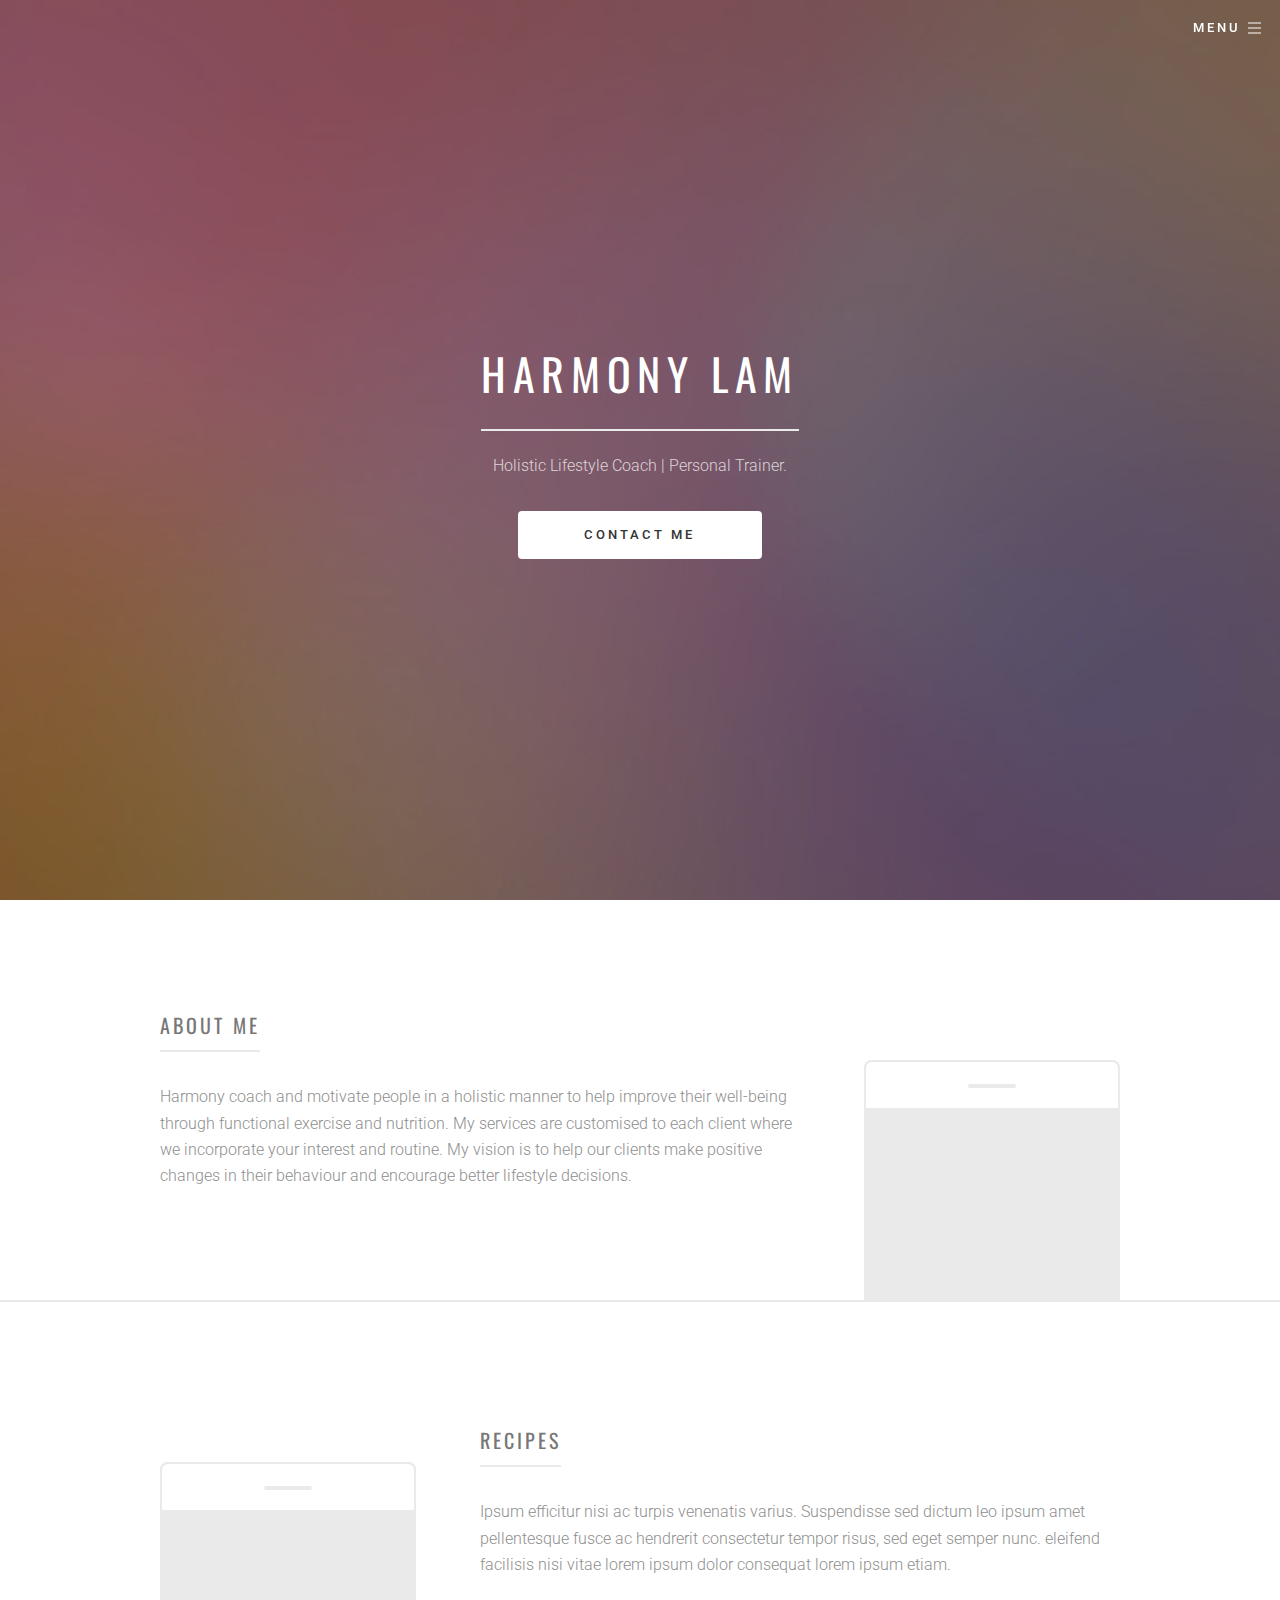
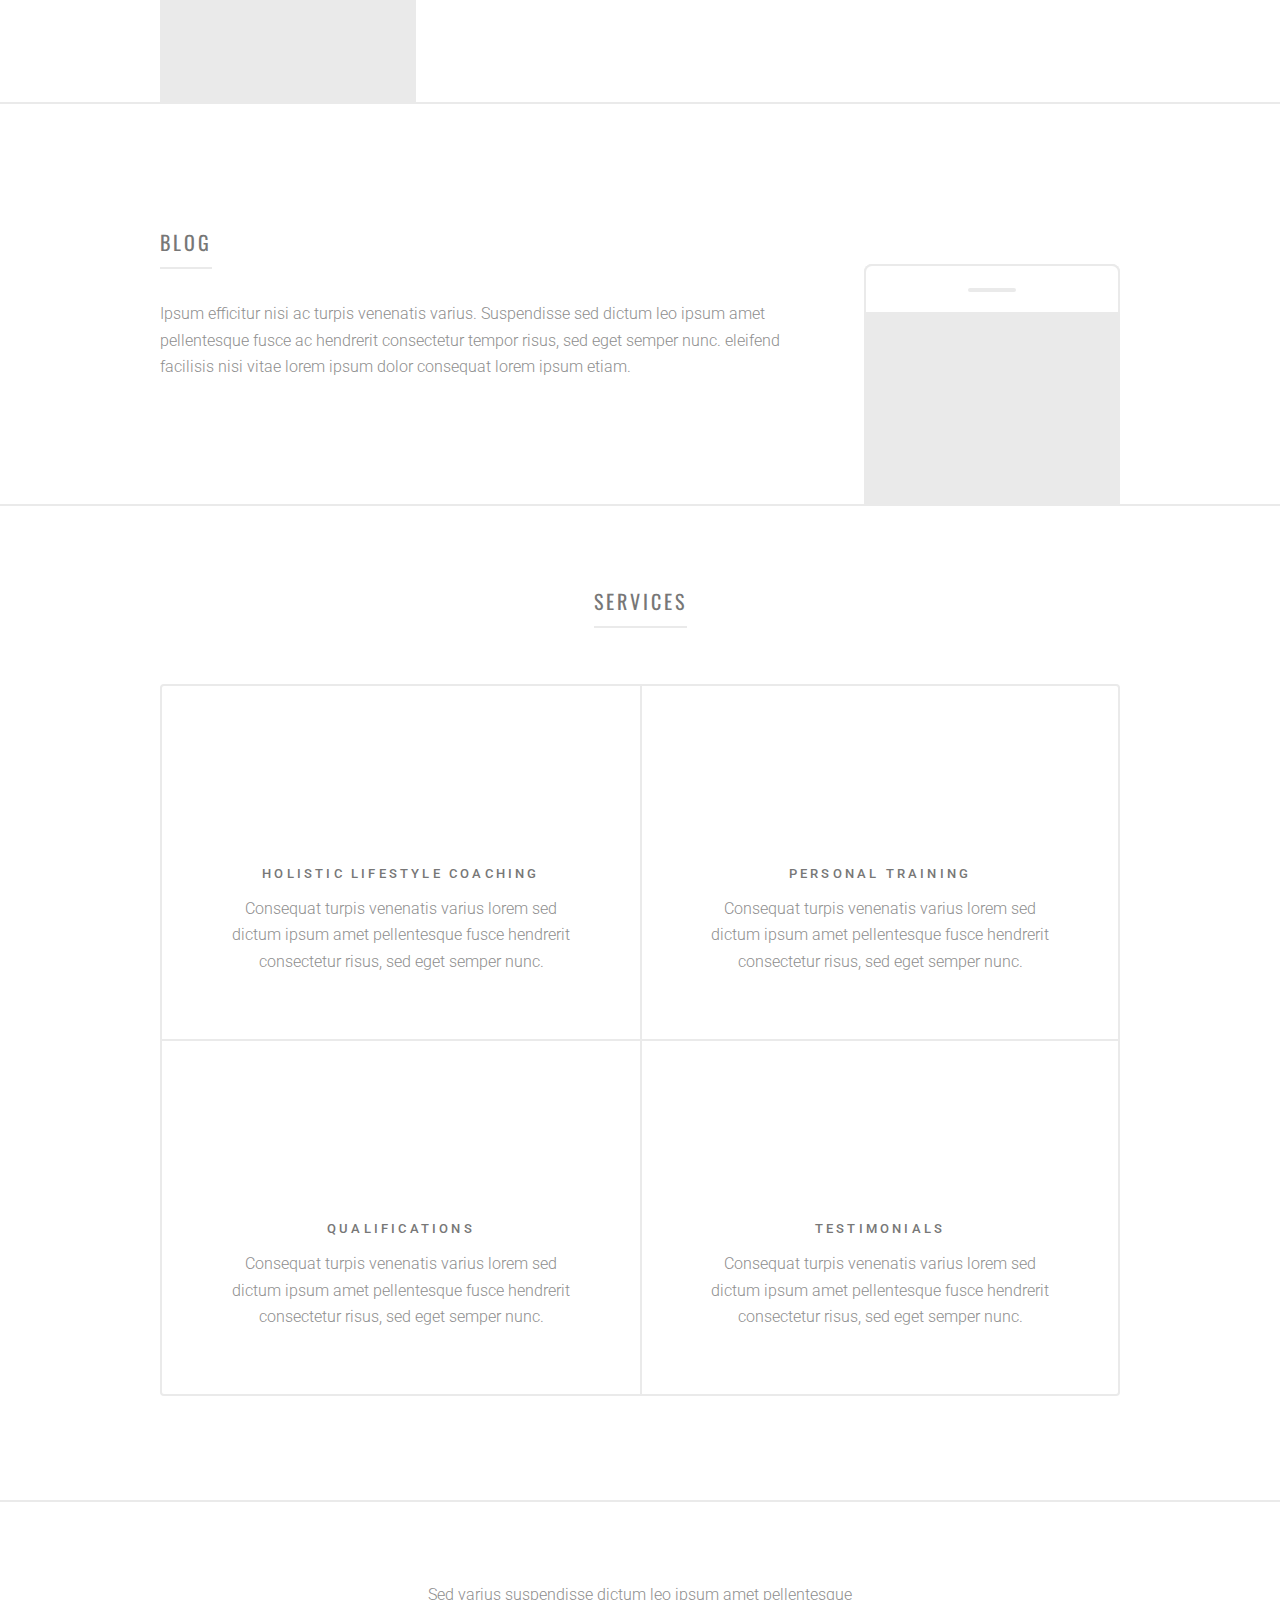
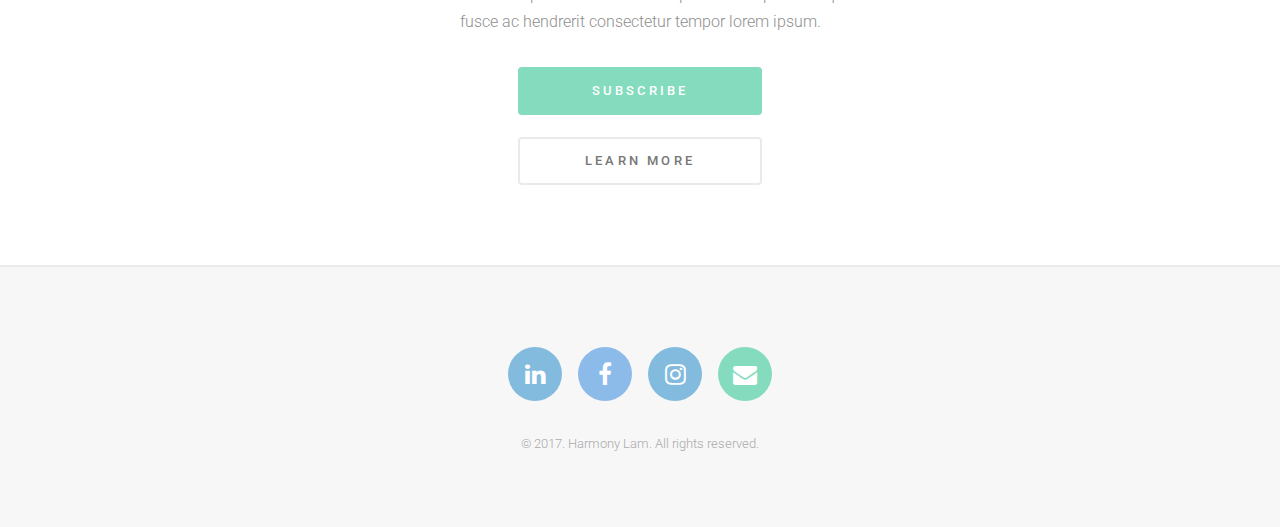
==== commit 6dc2f9d5: "Update content" ====
--- a/index.html
+++ b/index.html
@@ -51,7 +51,7 @@
 						<div class="inner">
 							<header>
 								<h1>Harmony Lam</h1>
-								<p>Holistic Lifestyle Coach | Wellness and Health Coach.</p>
+								<p>Holistic Lifestyle Coach | Personal Trainer.</p>
 							</header>
 							<ul class="actions">
 								<li><a href="#footer" class="button special big">Contact me</a></li>
@@ -68,9 +68,9 @@
 								<div class="inner spotlight style1">
 									<div class="content">
 										<header>
-											<h2>Holistic Lifestyle Coaching</h2>
+											<h2>About me</h2>
 										</header>
-										<p>Ipsum efficitur nisi ac turpis venenatis varius. Suspendisse sed dictum leo ipsum amet pellentesque fusce ac hendrerit consectetur tempor risus, sed eget semper nunc. eleifend facilisis nisi vitae lorem ipsum dolor consequat lorem ipsum etiam.</p>
+										<p>Harmony coach and motivate people in a holistic manner to help improve their well-being through functional exercise and nutrition. My services are customised to each client where we incorporate your interest and routine. My vision is to help our clients make positive changes in their behaviour and encourage better lifestyle decisions.</p>
 									</div>
 									<!--
 										Note: You can replace the image below with a JPEG or PNG. Just make sure it's exactly
@@ -85,7 +85,7 @@
 								<div class="inner spotlight alt style2">
 									<div class="content">
 										<header>
-											<h2>Health Coaching</h2>
+											<h2>Recipes</h2>
 										</header>
 										<p>Ipsum efficitur nisi ac turpis venenatis varius. Suspendisse sed dictum leo ipsum amet pellentesque fusce ac hendrerit consectetur tempor risus, sed eget semper nunc. eleifend facilisis nisi vitae lorem ipsum dolor consequat lorem ipsum etiam.</p>
 									</div>
@@ -102,7 +102,7 @@
 								<div class="inner spotlight style3">
 									<div class="content">
 										<header>
-											<h2>Personal Training</h2>
+											<h2>Blog</h2>
 										</header>
 										<p>Ipsum efficitur nisi ac turpis venenatis varius. Suspendisse sed dictum leo ipsum amet pellentesque fusce ac hendrerit consectetur tempor risus, sed eget semper nunc. eleifend facilisis nisi vitae lorem ipsum dolor consequat lorem ipsum etiam.</p>
 									</div>
@@ -118,27 +118,27 @@
 							<section id="four" class="main special">
 								<div class="inner">
 									<header>
-										<h2>Tempor Suspendisse</h2>
+										<h2>Services</h2>
 									</header>
 									<div class="features">
 										<section>
 											<span class="icon major fa-diamond style1"></span>
-											<h3>Magna Veroeros</h3>
+											<h3>Holistic Lifestyle Coaching</h3>
 											<p>Consequat turpis venenatis varius lorem sed dictum ipsum amet pellentesque fusce hendrerit consectetur risus, sed eget semper nunc.</p>
 										</section>
 										<section>
 											<span class="icon major fa-laptop style2"></span>
-											<h3>Risus Adipiscing</h3>
+											<h3>Personal Training</h3>
 											<p>Consequat turpis venenatis varius lorem sed dictum ipsum amet pellentesque fusce hendrerit consectetur risus, sed eget semper nunc.</p>
 										</section>
 										<section>
 											<span class="icon major fa-bar-chart style3"></span>
-											<h3>Leo Ipsum Varius</h3>
+											<h3>Qualifications</h3>
 											<p>Consequat turpis venenatis varius lorem sed dictum ipsum amet pellentesque fusce hendrerit consectetur risus, sed eget semper nunc.</p>
 										</section>
 										<section>
 											<span class="icon major fa-save style4"></span>
-											<h3>Dolor Consequat</h3>
+											<h3>Testimonials</h3>
 											<p>Consequat turpis venenatis varius lorem sed dictum ipsum amet pellentesque fusce hendrerit consectetur risus, sed eget semper nunc.</p>
 										</section>
 									</div>
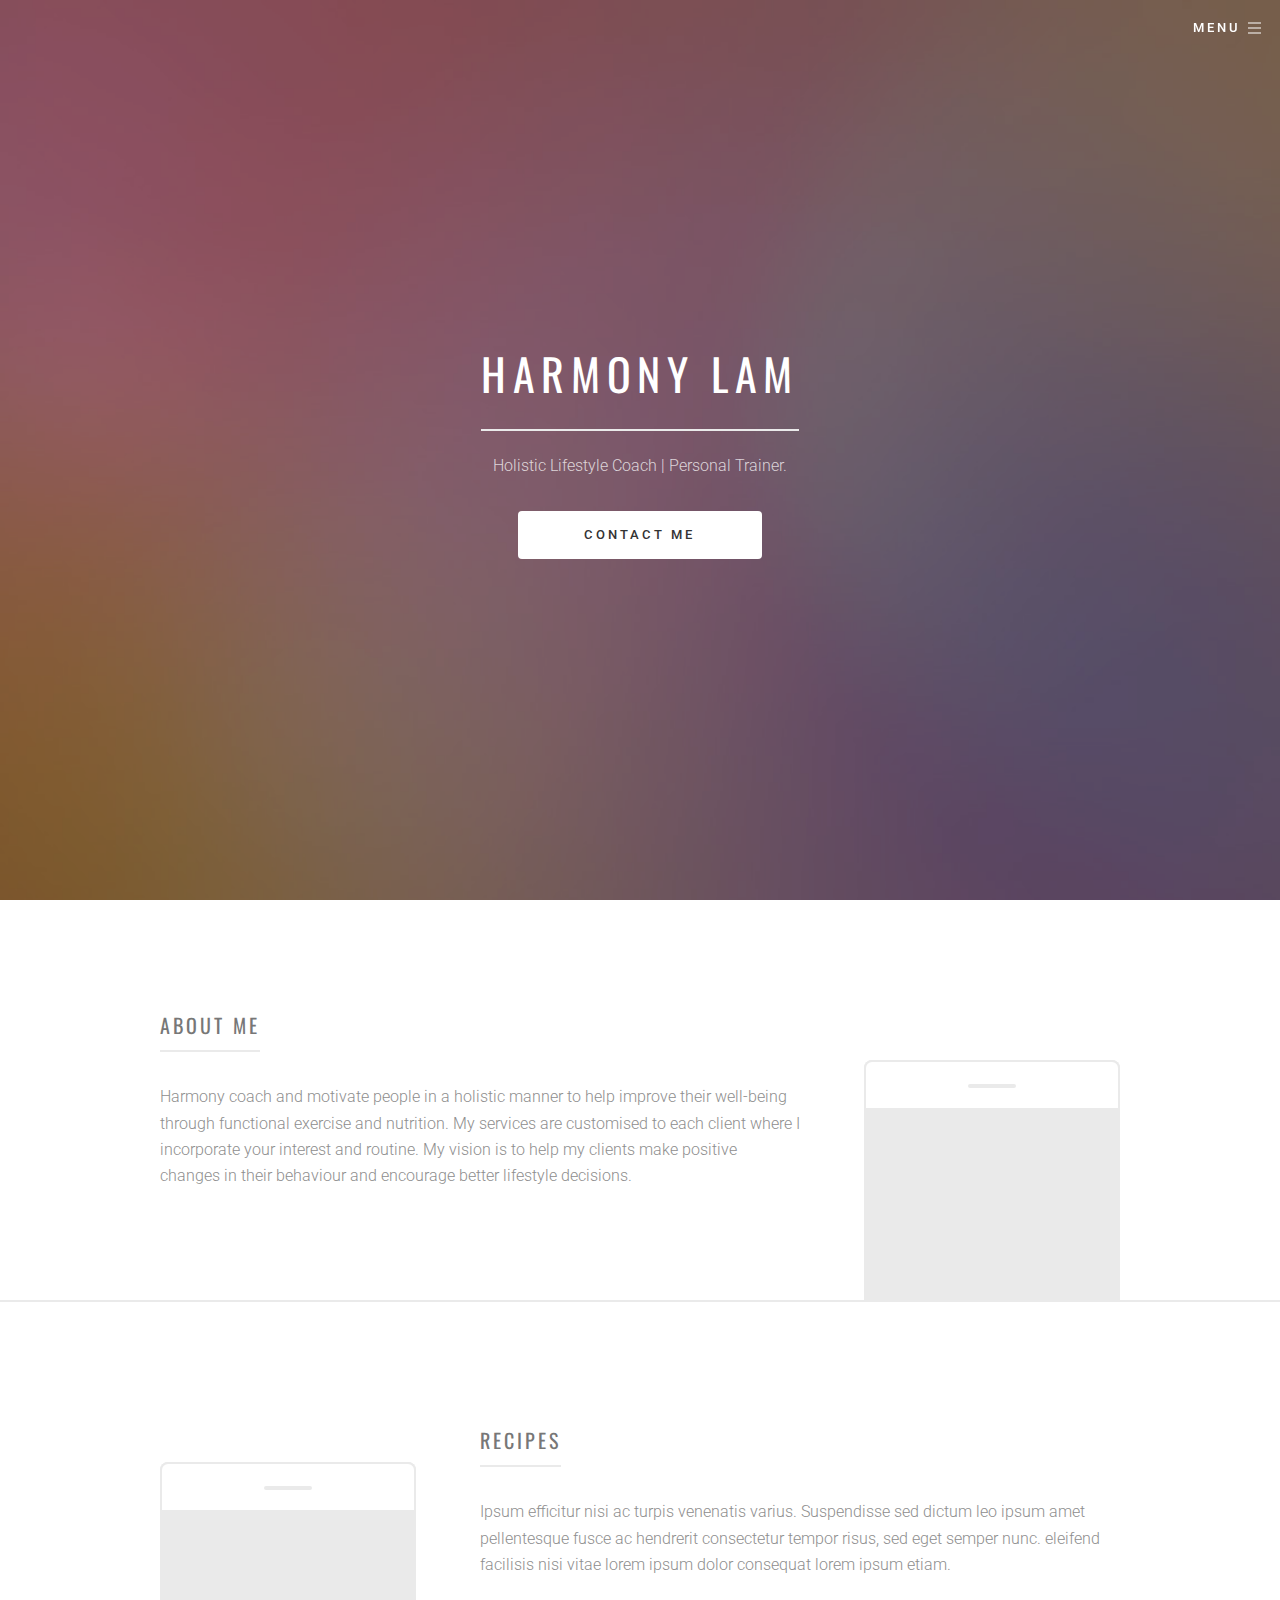
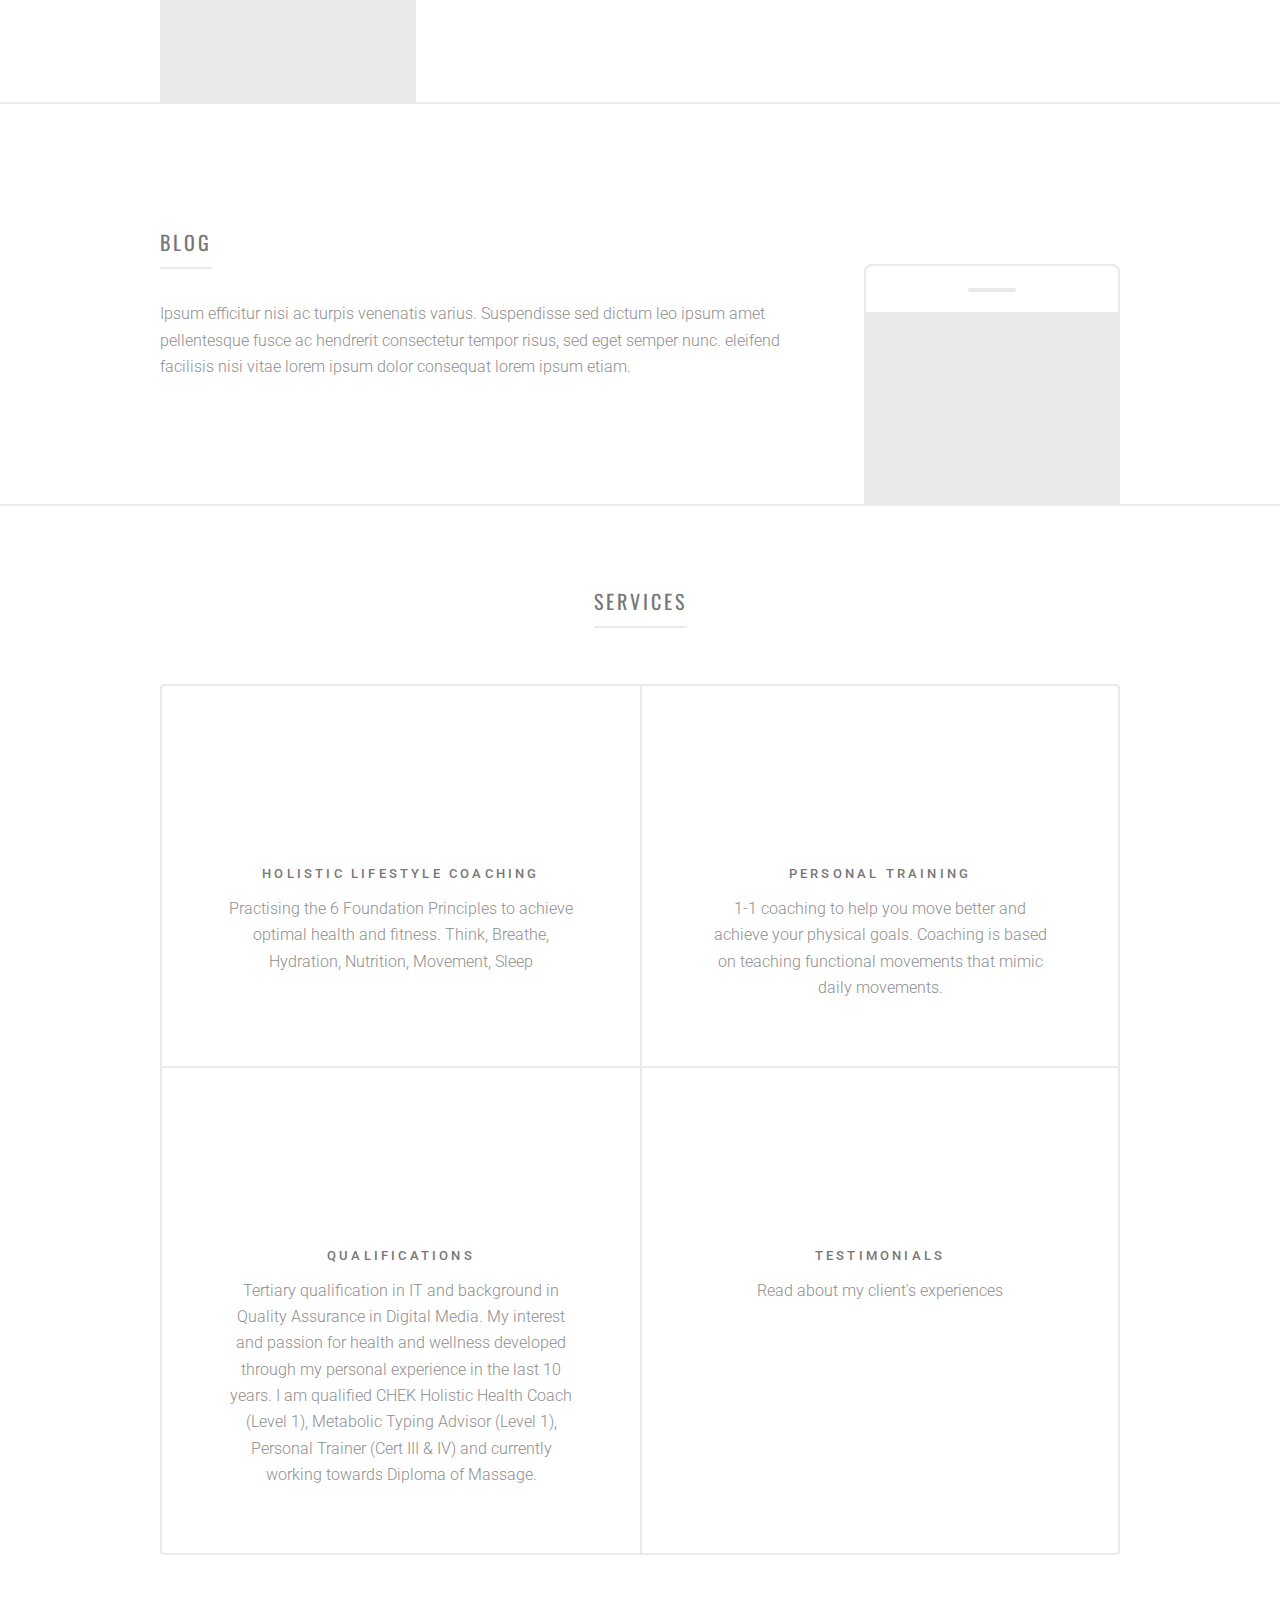
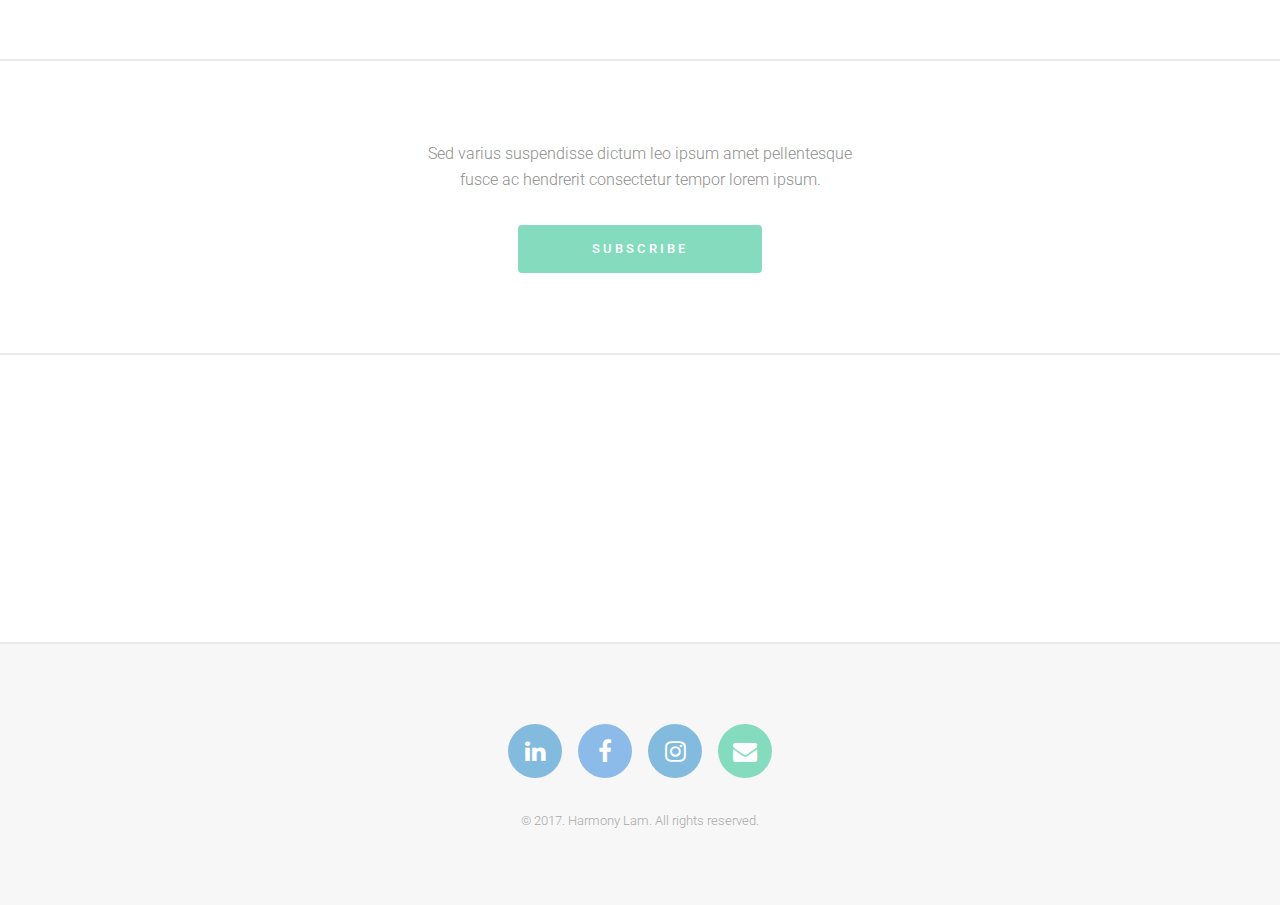
==== commit 8f0b1c7a: "Updating index.html" ====
--- a/index.html
+++ b/index.html
@@ -70,7 +70,7 @@
 										<header>
 											<h2>About me</h2>
 										</header>
-										<p>Harmony coach and motivate people in a holistic manner to help improve their well-being through functional exercise and nutrition. My services are customised to each client where we incorporate your interest and routine. My vision is to help our clients make positive changes in their behaviour and encourage better lifestyle decisions.</p>
+										<p>Harmony coach and motivate people in a holistic manner to help improve their well-being through functional exercise and nutrition. My services are customised to each client where I incorporate your interest and routine. My vision is to help my clients make positive changes in their behaviour and encourage better lifestyle decisions.</p>
 									</div>
 									<!--
 										Note: You can replace the image below with a JPEG or PNG. Just make sure it's exactly
@@ -124,22 +124,22 @@
 										<section>
 											<span class="icon major fa-diamond style1"></span>
 											<h3>Holistic Lifestyle Coaching</h3>
-											<p>Consequat turpis venenatis varius lorem sed dictum ipsum amet pellentesque fusce hendrerit consectetur risus, sed eget semper nunc.</p>
+											<p>Practising the 6 Foundation Principles to achieve optimal health and fitness. Think, Breathe, Hydration, Nutrition, Movement, Sleep</p>
 										</section>
 										<section>
 											<span class="icon major fa-laptop style2"></span>
 											<h3>Personal Training</h3>
-											<p>Consequat turpis venenatis varius lorem sed dictum ipsum amet pellentesque fusce hendrerit consectetur risus, sed eget semper nunc.</p>
+											<p>1-1 coaching to help you move better and achieve your physical goals. Coaching is based on teaching functional movements that mimic daily movements.</p>
 										</section>
 										<section>
 											<span class="icon major fa-bar-chart style3"></span>
 											<h3>Qualifications</h3>
-											<p>Consequat turpis venenatis varius lorem sed dictum ipsum amet pellentesque fusce hendrerit consectetur risus, sed eget semper nunc.</p>
+											<p>Tertiary qualification in IT and background in Quality Assurance in Digital Media. My interest and passion for health and wellness developed through my personal experience in the last 10 years. I am qualified CHEK Holistic Health Coach (Level 1), Metabolic Typing Advisor (Level 1), Personal Trainer (Cert III & IV) and currently working towards Diploma of Massage.</p>
 										</section>
 										<section>
 											<span class="icon major fa-save style4"></span>
 											<h3>Testimonials</h3>
-											<p>Consequat turpis venenatis varius lorem sed dictum ipsum amet pellentesque fusce hendrerit consectetur risus, sed eget semper nunc.</p>
+											<p>Read about my client's experiences</p>
 										</section>
 									</div>
 								</div>
@@ -152,8 +152,23 @@
 									fusce ac hendrerit consectetur tempor lorem ipsum.</p>
 									<ul class="actions vertical">
 										<li><a href="#" class="button special big">Subscribe</a></li>
-										<li><a href="#" class="button big">Learn More</a></li>
+										<!--<li><a href="#" class="button big">Learn More</a></li> -->
 									</ul>
+								</div>
+							</section>
+
+							<section id="map" class="main special">
+								<div class="inner">
+									<div class="google-maps">
+									<iframe
+										width="100%"
+										height="100%"
+										frameborder="0" style="border:0"
+										src="https://www.google.com/maps/embed?pb=!1m18!1m12!1m3!1d3312.8843850237577!2d151.08233818847177!3d-33.866870341936306!2m3!1f0!2f0!3f0!3m2!1i1024!2i768!4f13.1!3m3!1m2!1s0x6b12bb2f9b0b08f3%3A0x14555b1892e46279!2s3a%2F9-11+Rochester+St%2C+Homebush+NSW+2140!5e0!3m2!1sen!2sau!4v1491203115984" frameborder="0" style="border:0" allowfullscreen></iframe>
+									</iframe>
+									</div>
+									
+								</div>
 								</div>
 							</section>
 
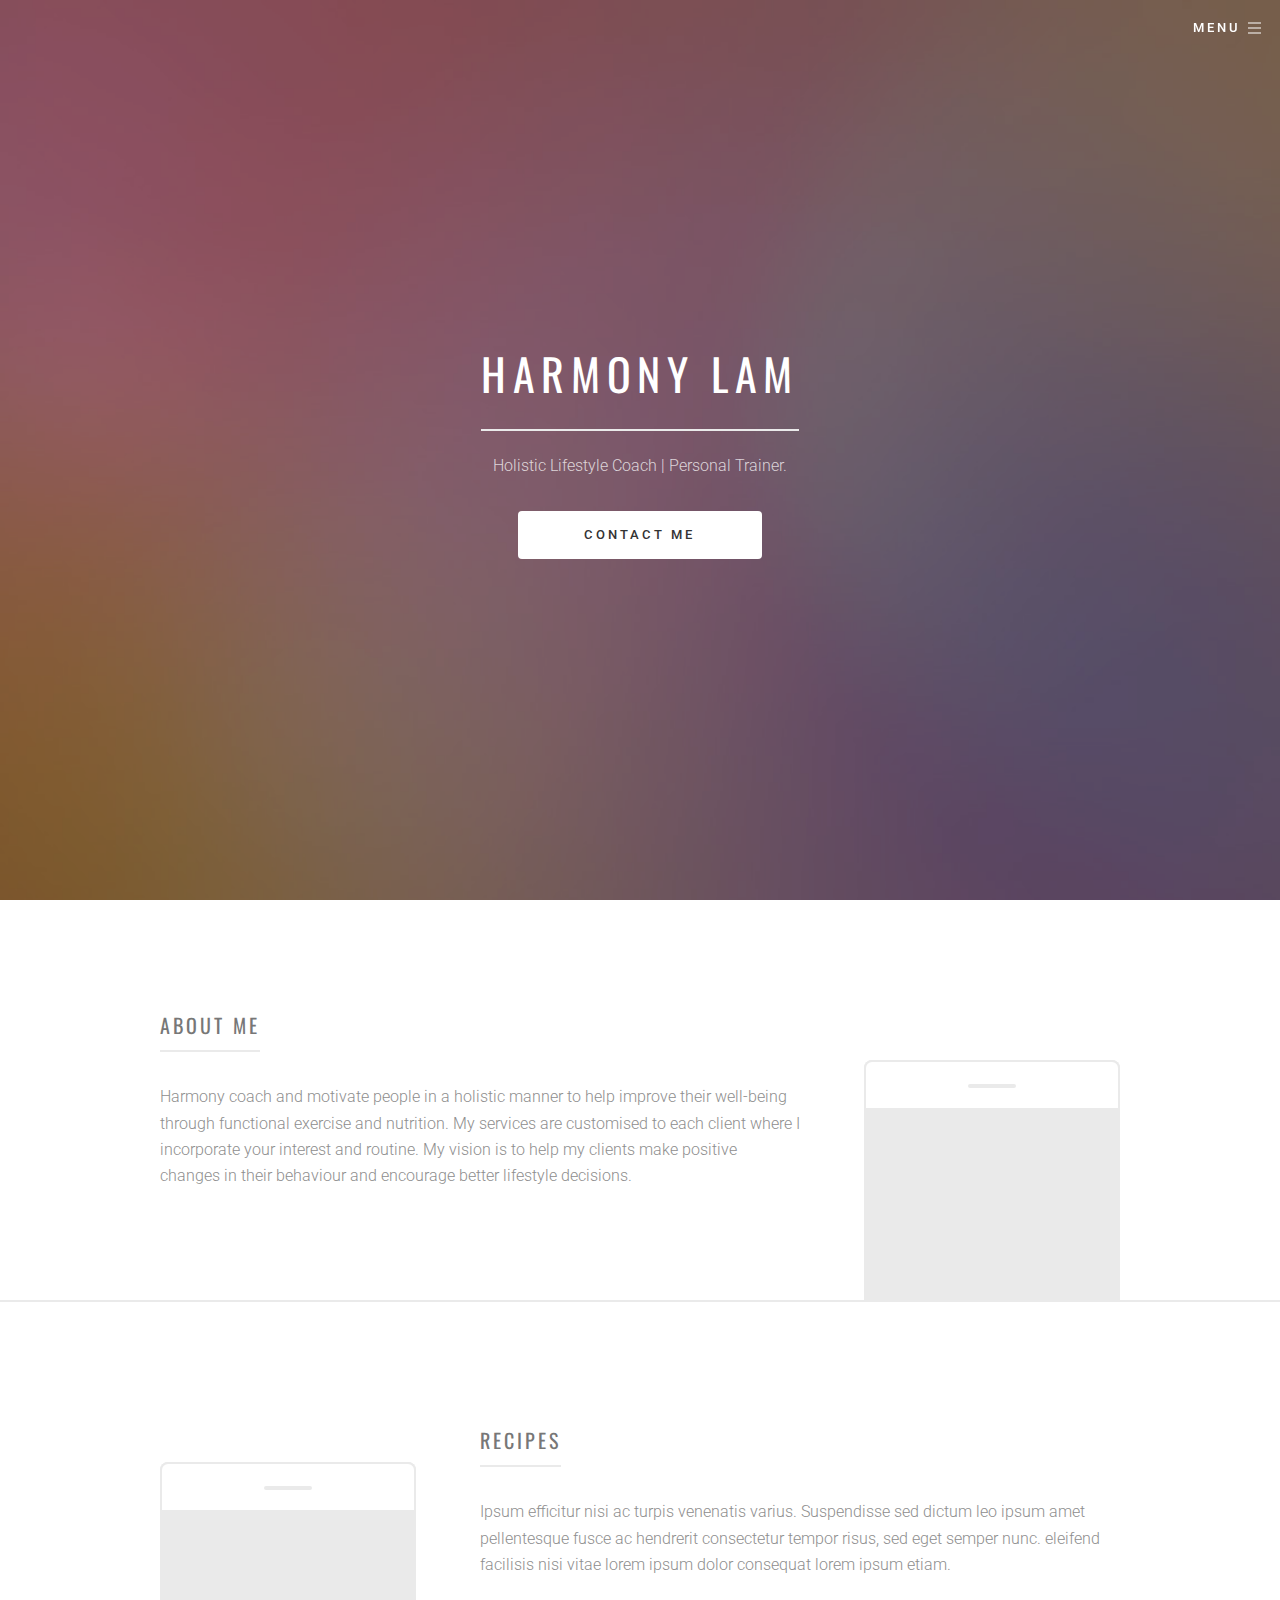
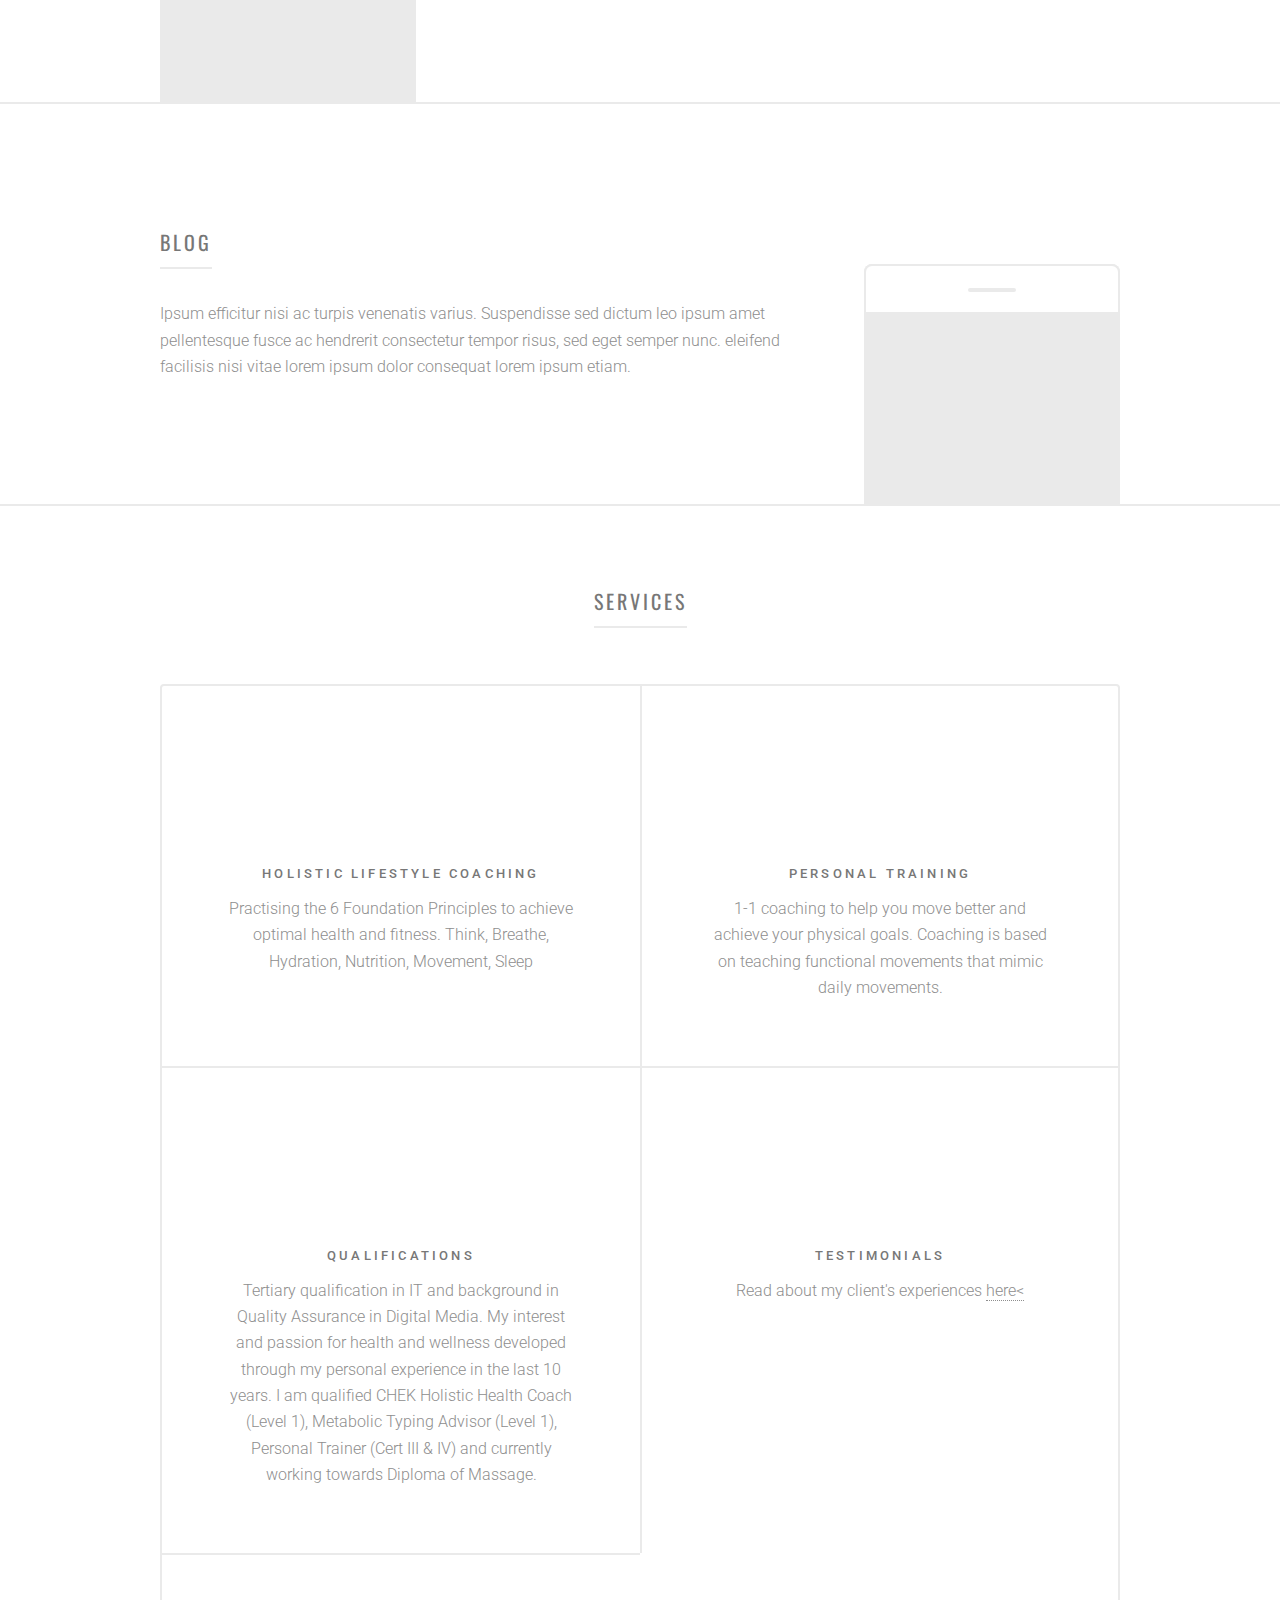
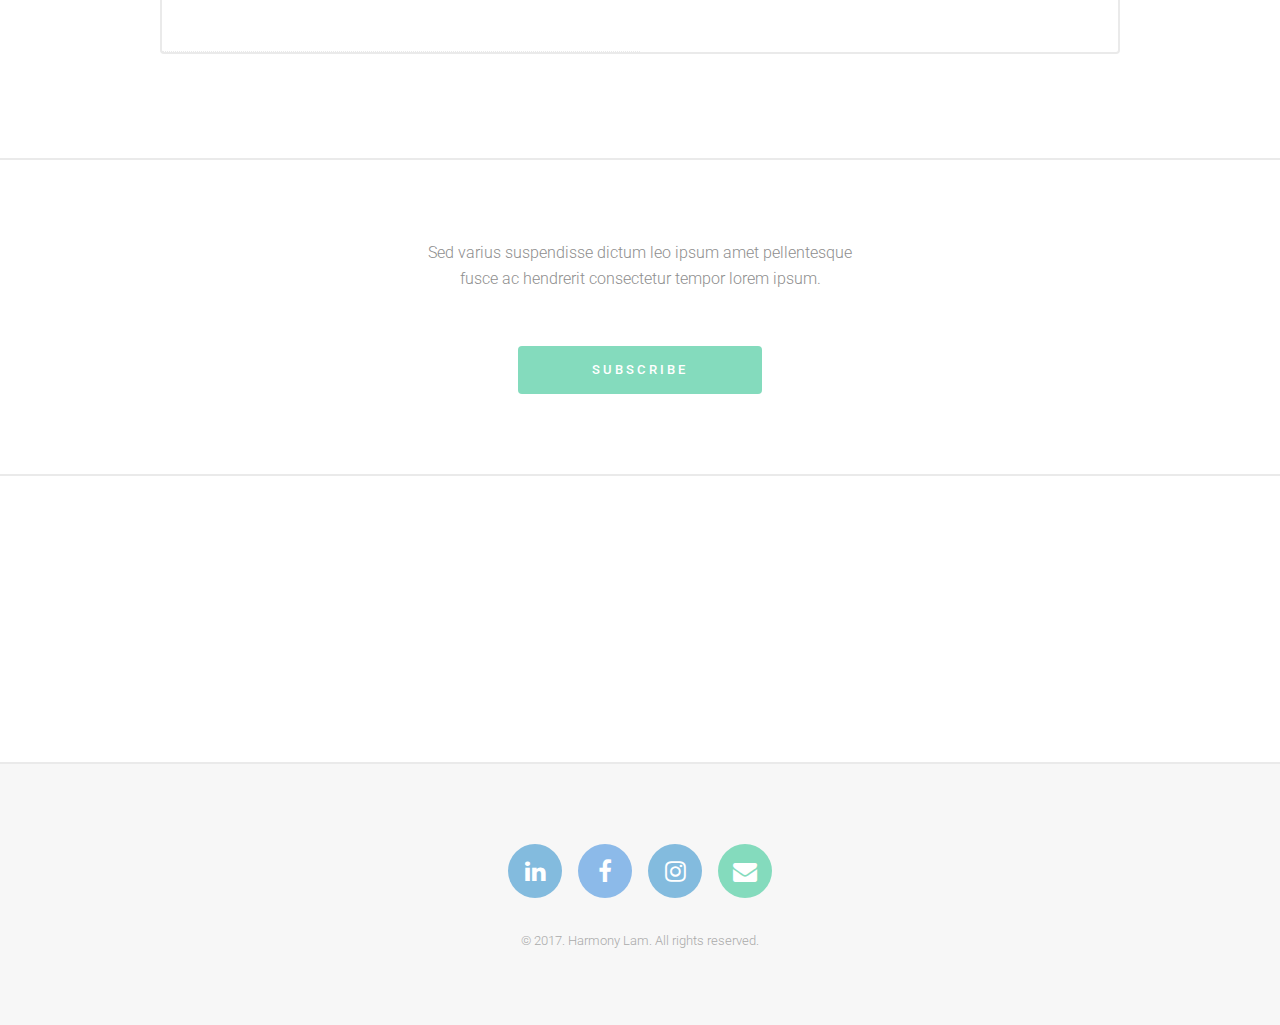
==== commit 9d03b532: "Updated index page" ====
--- a/index.html
+++ b/index.html
@@ -139,7 +139,7 @@
 										<section>
 											<span class="icon major fa-save style4"></span>
 											<h3>Testimonials</h3>
-											<p>Read about my client's experiences</p>
+											<p>Read about my client's experiences <a href="testimonials.html">here<</p>
 										</section>
 									</div>
 								</div>
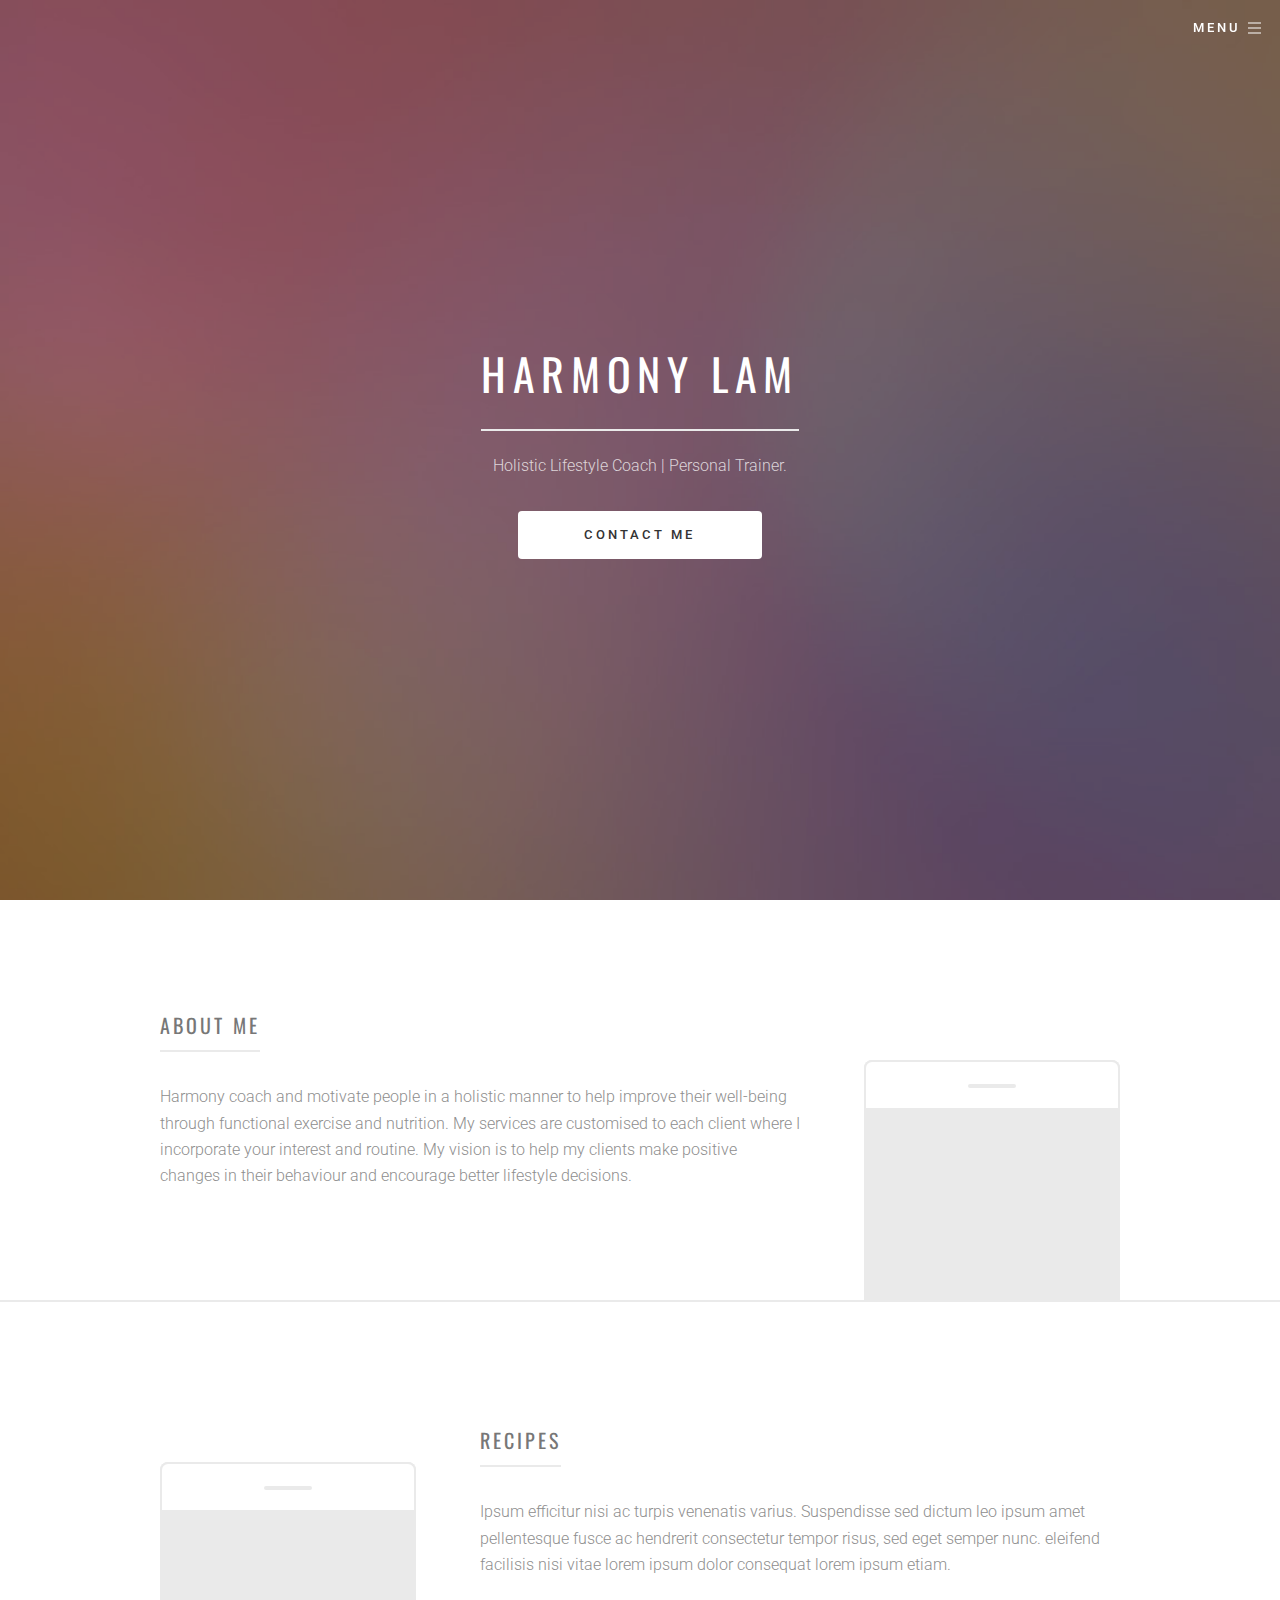
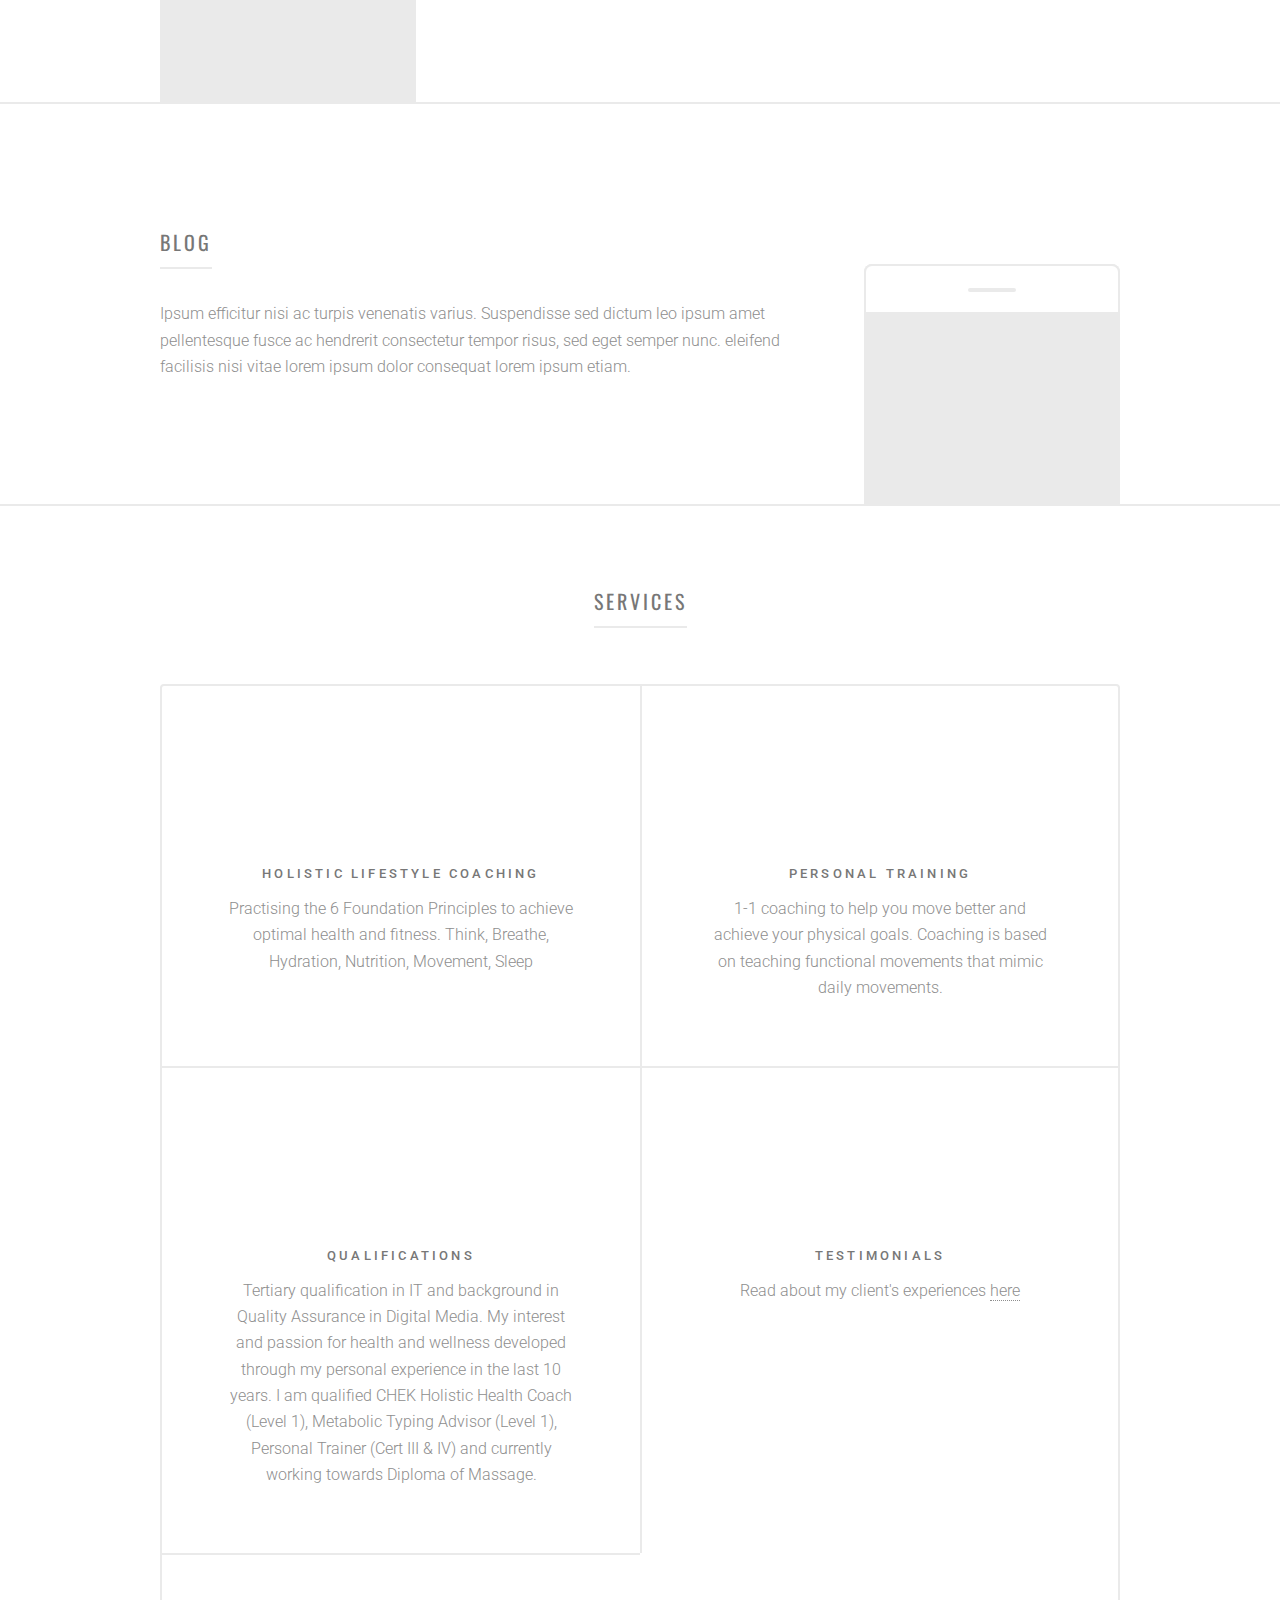
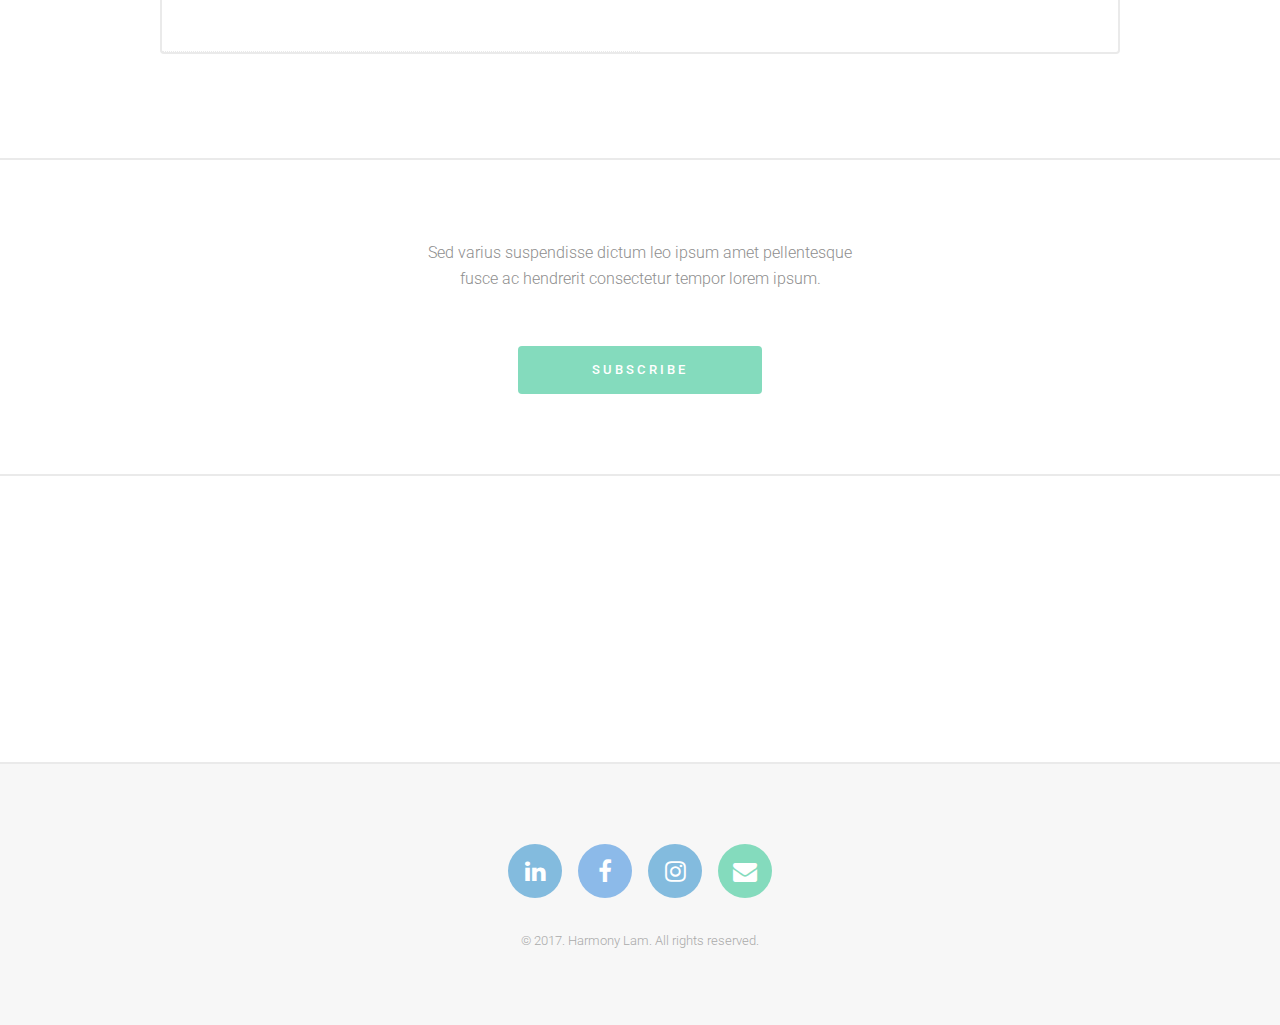
==== commit 816e4541: "Remove character" ====
--- a/index.html
+++ b/index.html
@@ -139,7 +139,7 @@
 										<section>
 											<span class="icon major fa-save style4"></span>
 											<h3>Testimonials</h3>
-											<p>Read about my client's experiences <a href="testimonials.html">here<</p>
+											<p>Read about my client's experiences <a href="testimonials.html">here</p>
 										</section>
 									</div>
 								</div>
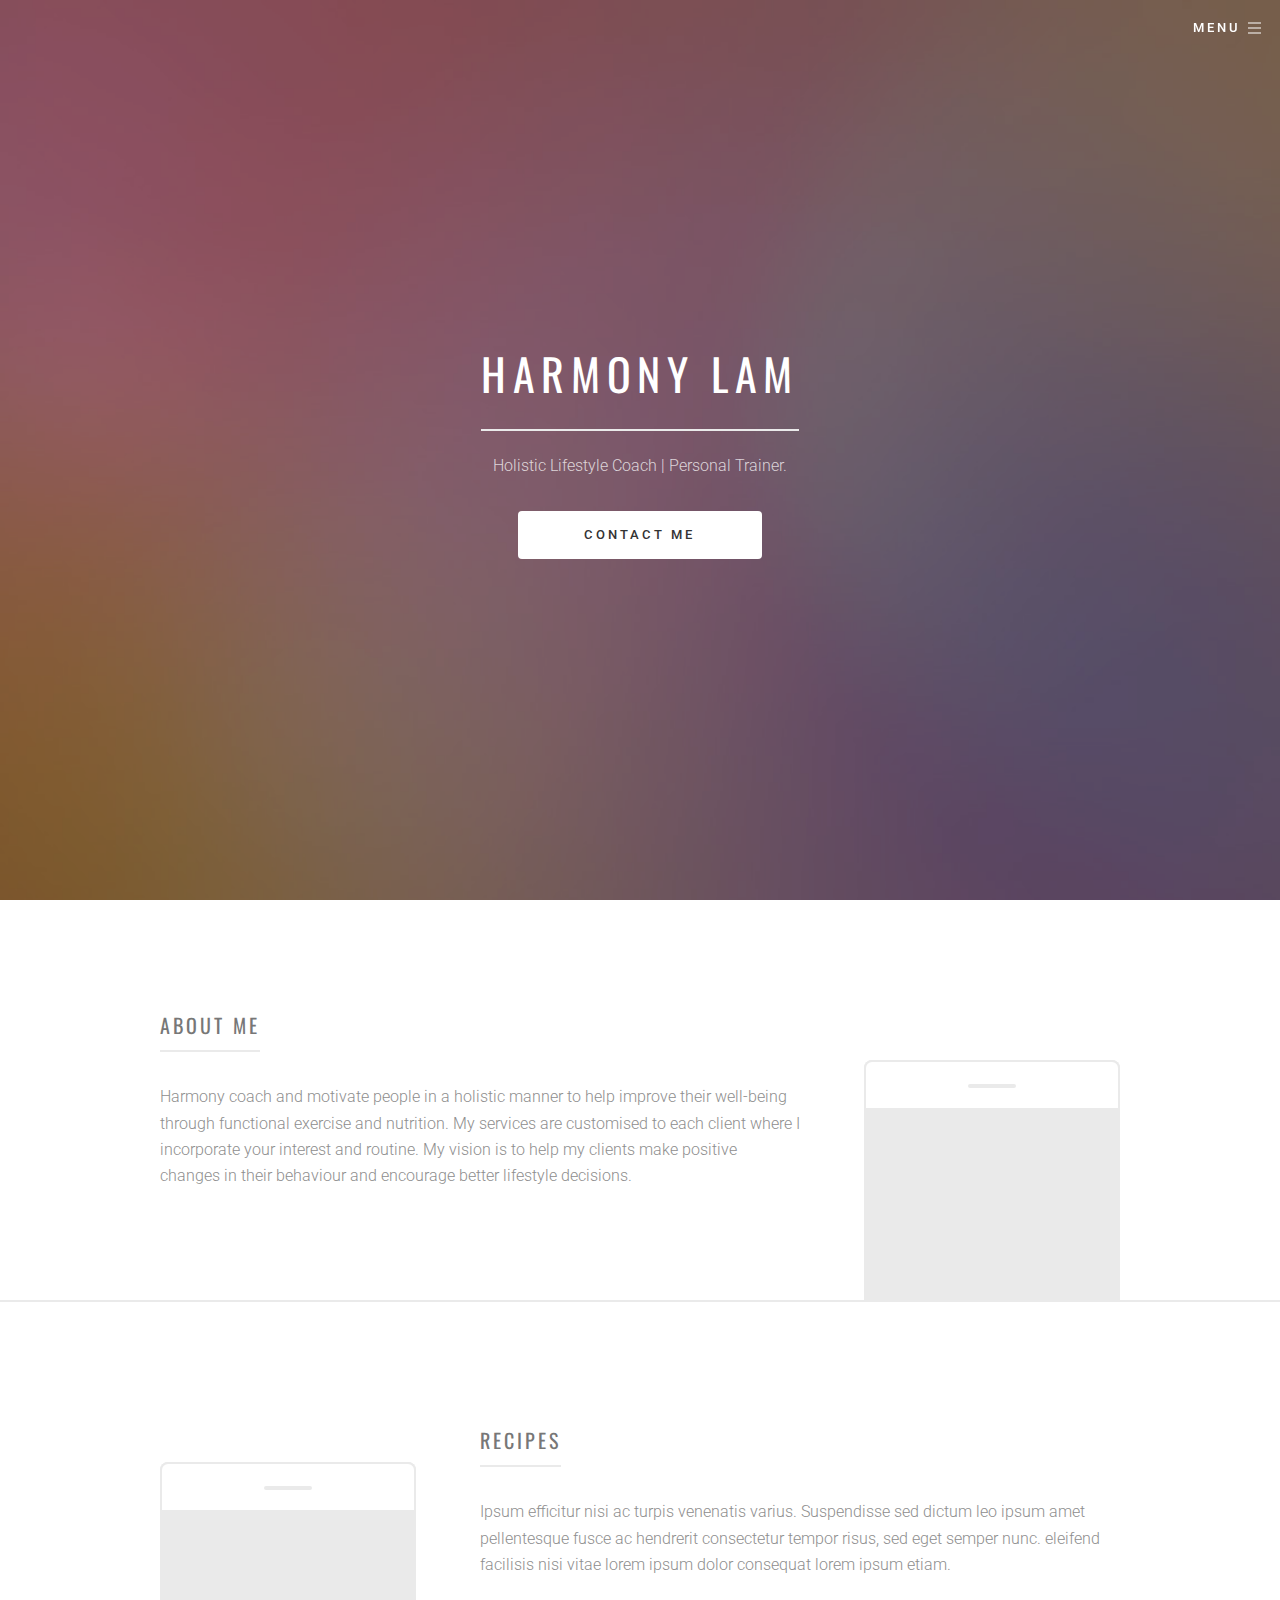
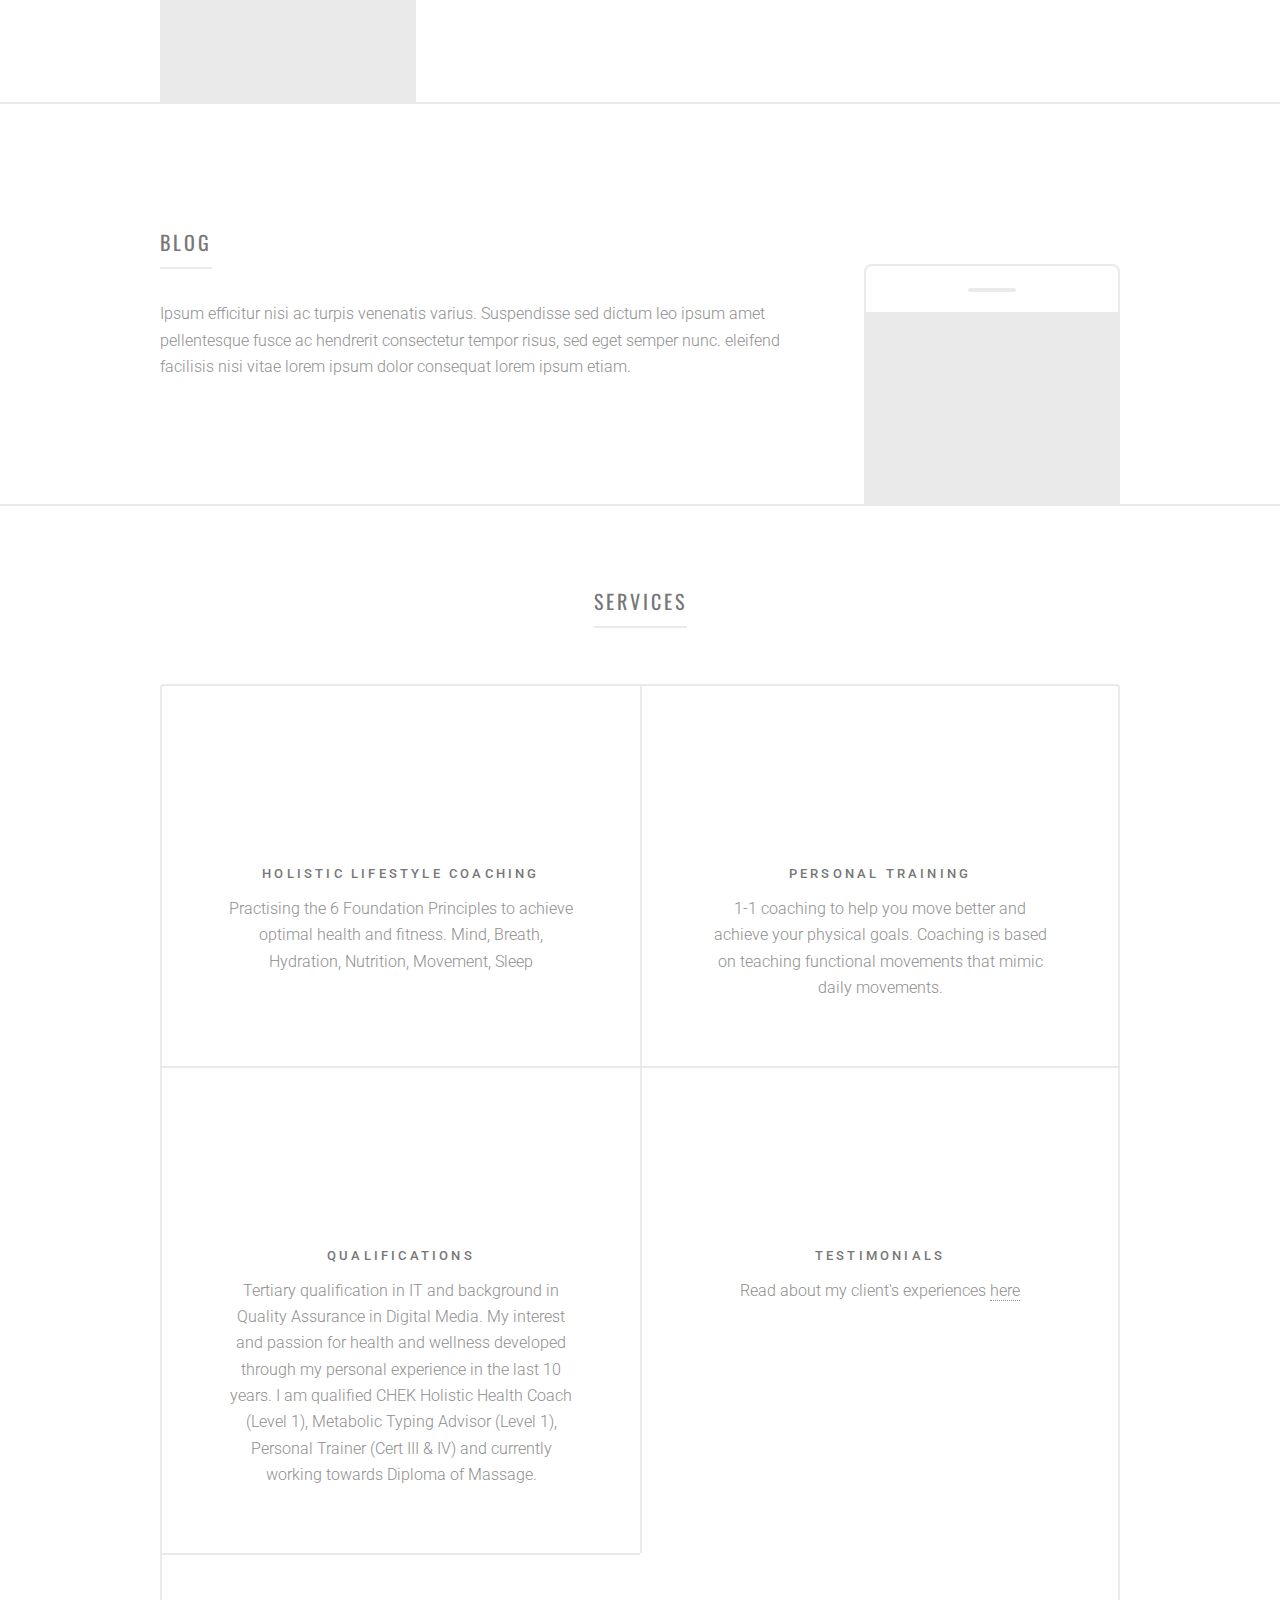
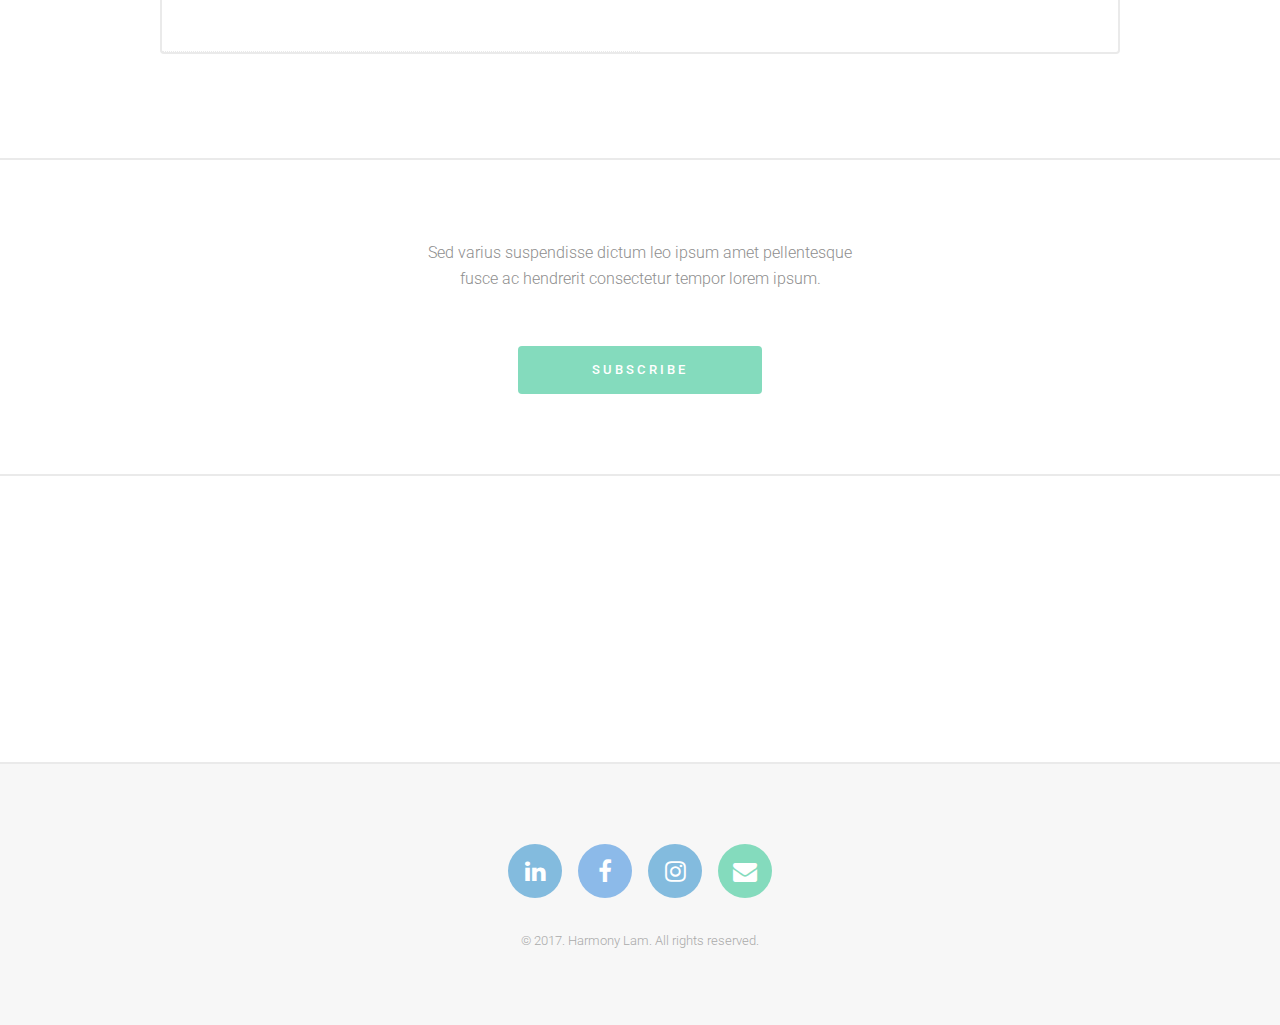
==== commit 9dd0d43d: "Update content" ====
--- a/index.html
+++ b/index.html
@@ -124,7 +124,7 @@
 										<section>
 											<span class="icon major fa-diamond style1"></span>
 											<h3>Holistic Lifestyle Coaching</h3>
-											<p>Practising the 6 Foundation Principles to achieve optimal health and fitness. Think, Breathe, Hydration, Nutrition, Movement, Sleep</p>
+											<p>Practising the 6 Foundation Principles to achieve optimal health and fitness. Mind, Breath, Hydration, Nutrition, Movement, Sleep</p>
 										</section>
 										<section>
 											<span class="icon major fa-laptop style2"></span>
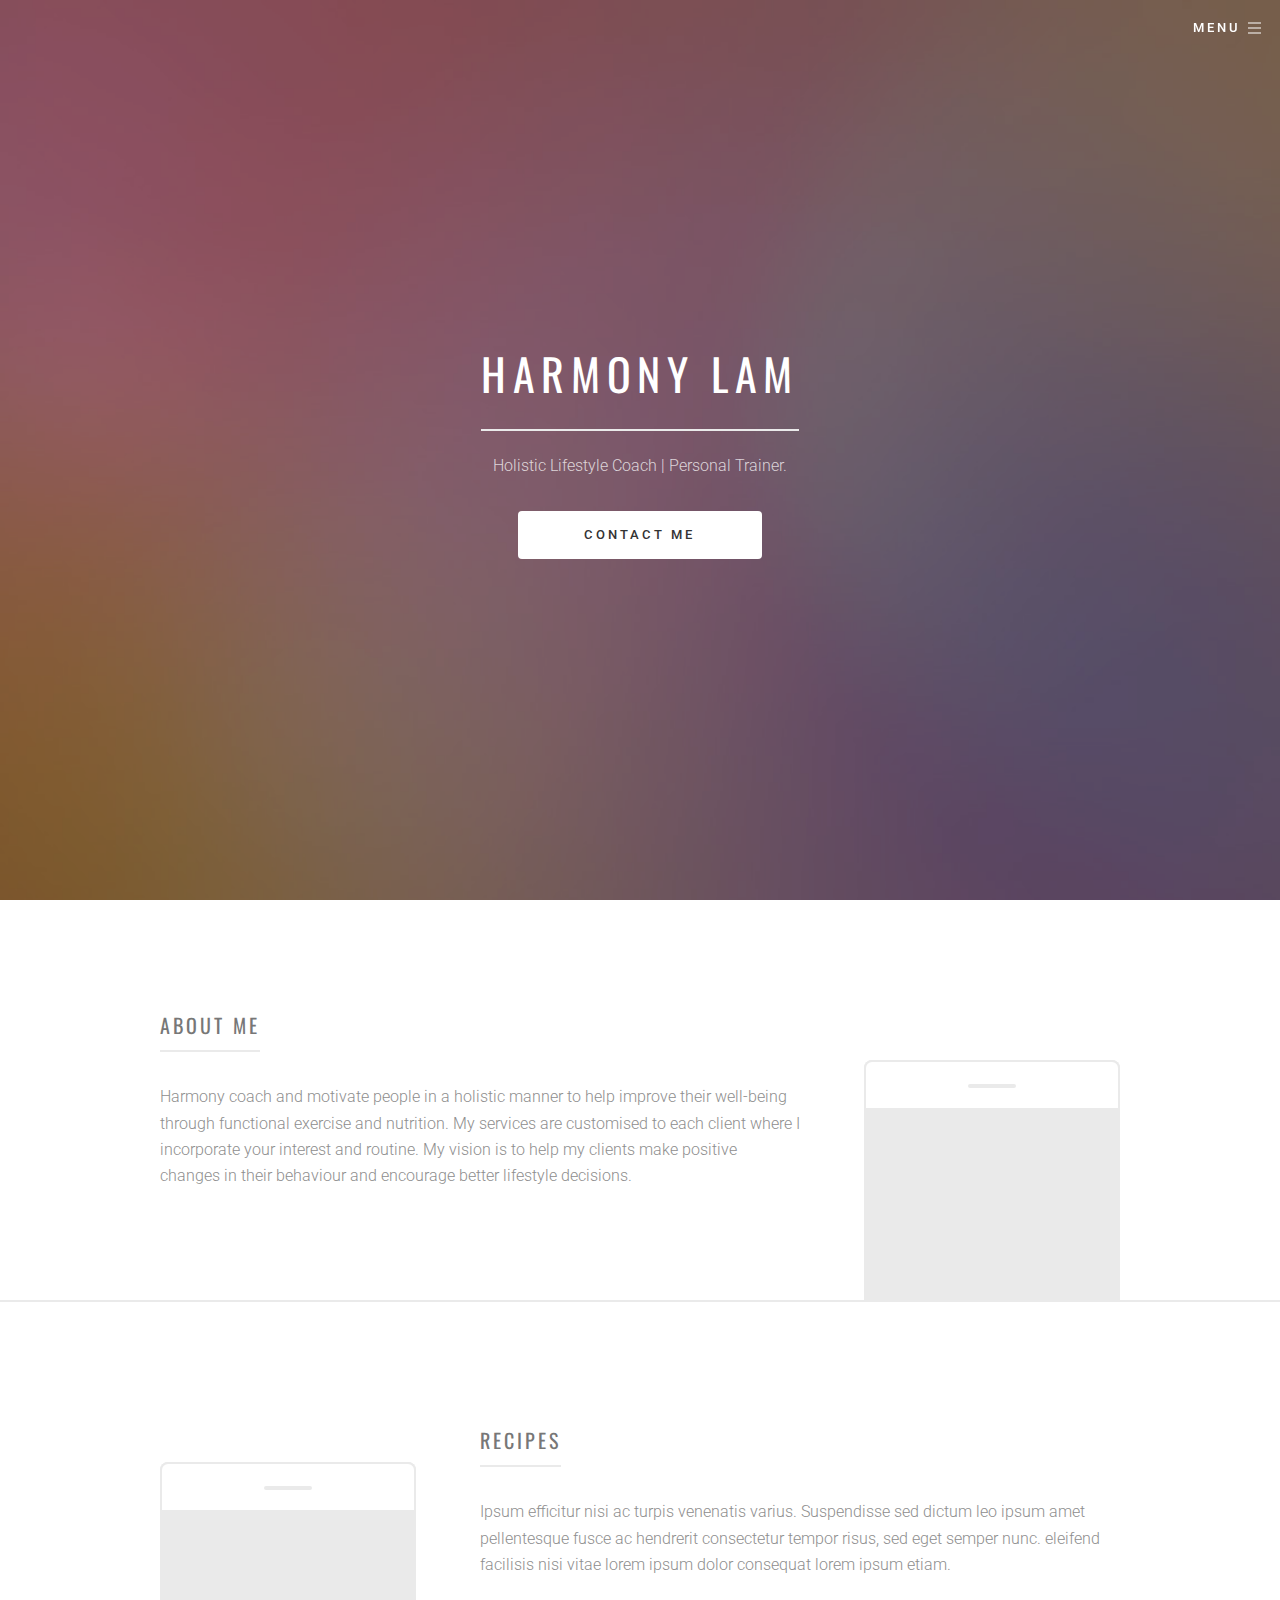
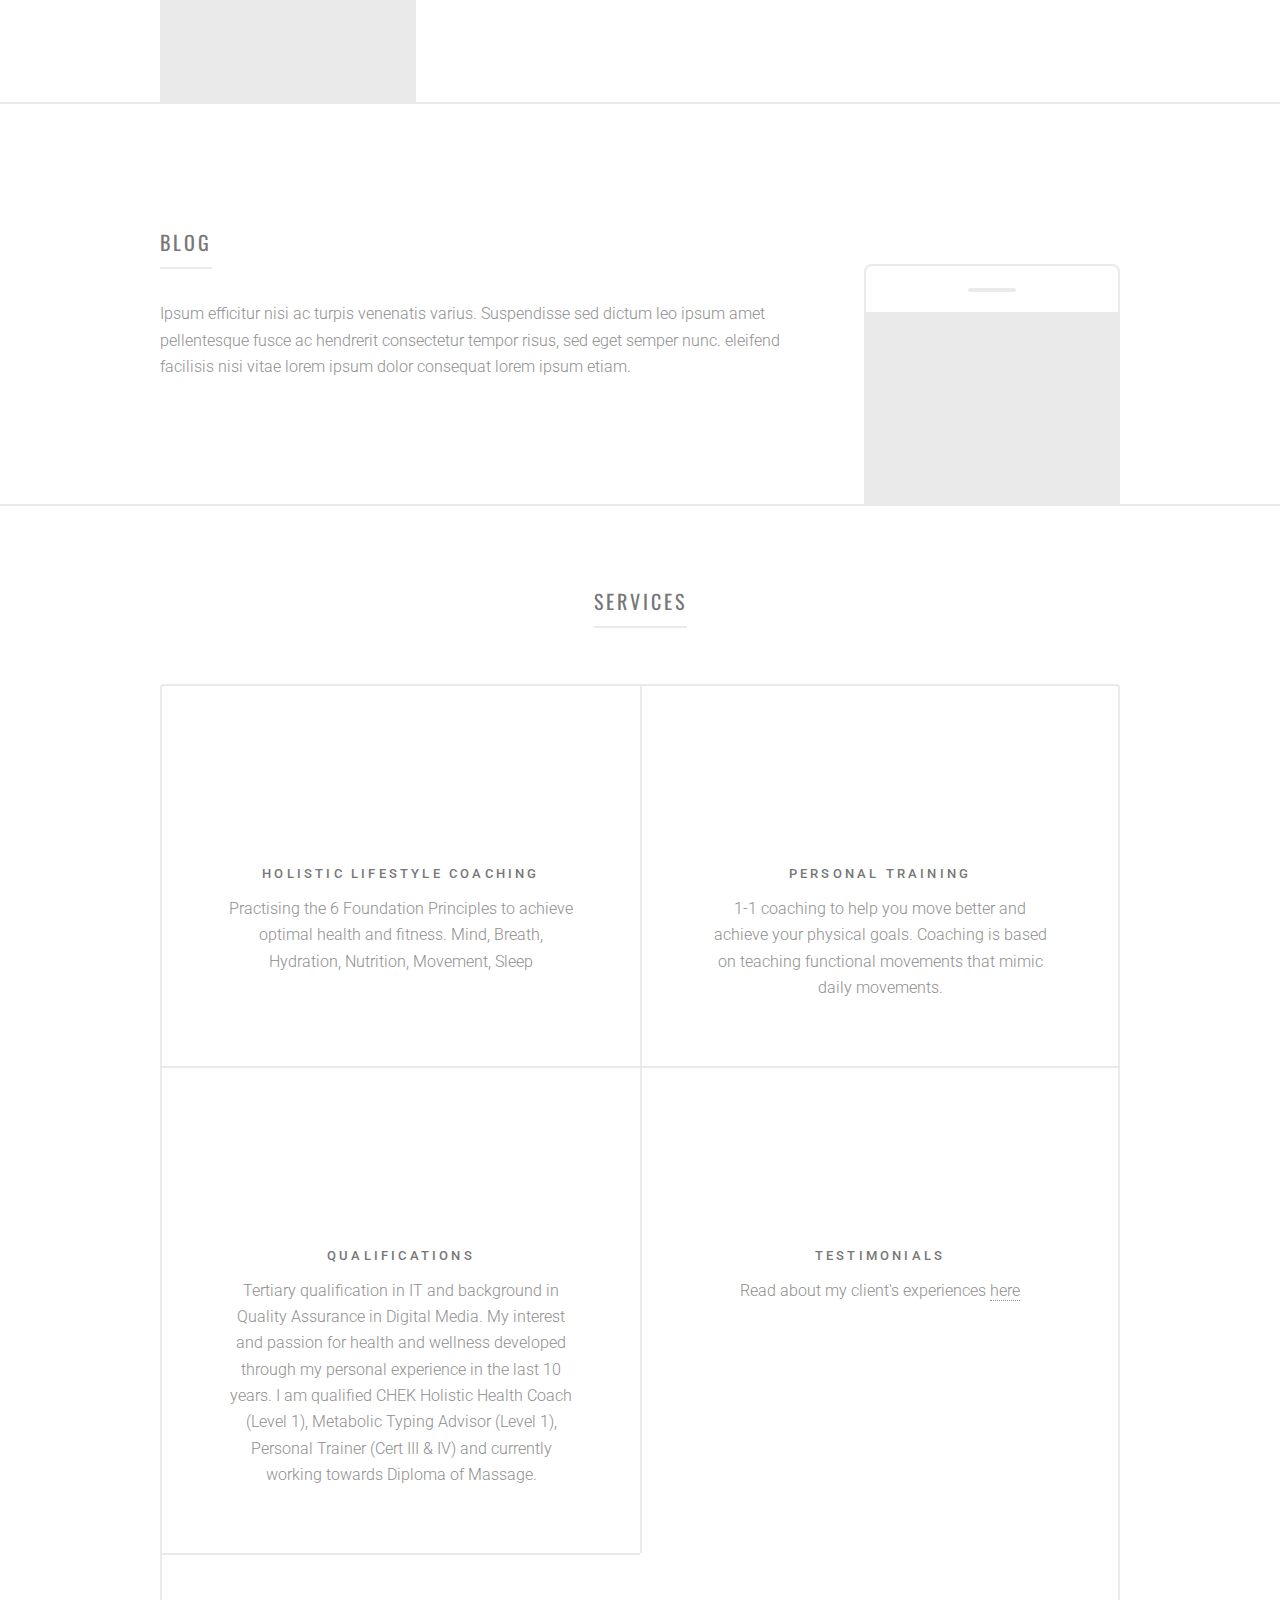
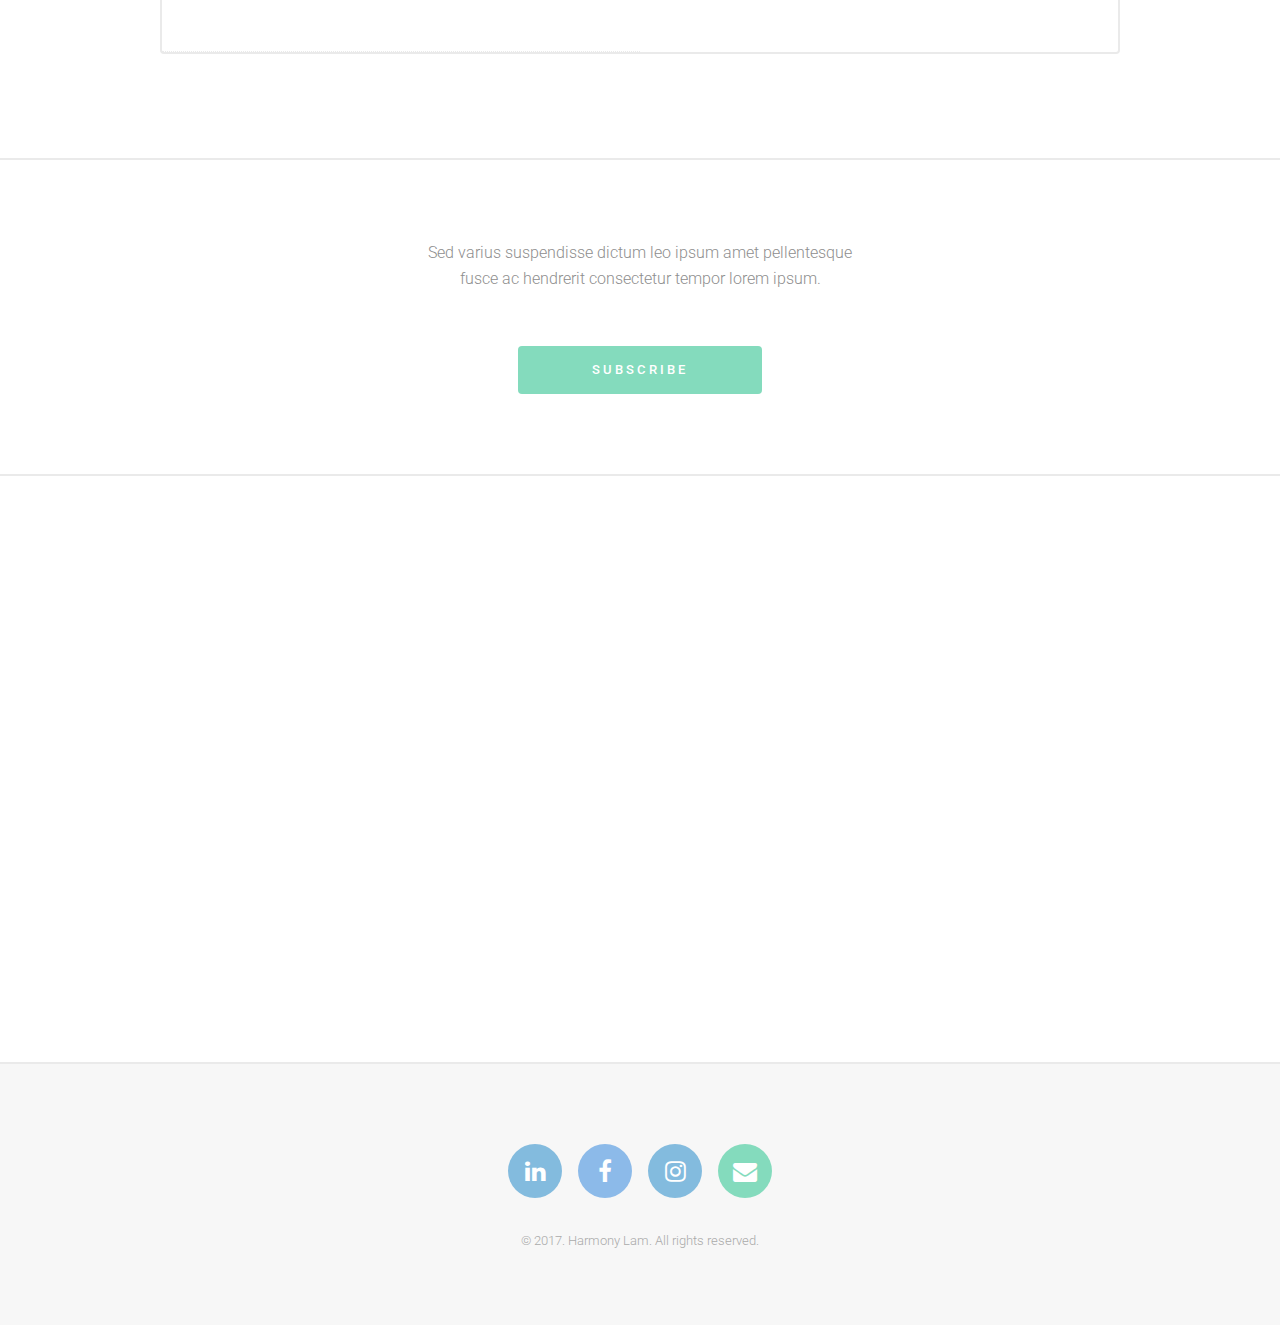
==== commit 2012570c: "Update map size" ====
--- a/index.html
+++ b/index.html
@@ -159,12 +159,9 @@
 
 							<section id="map" class="main special">
 								<div class="inner">
-									<div class="google-maps">
+									<div class="map-responsive">
 									<iframe
-										width="100%"
-										height="100%"
-										frameborder="0" style="border:0"
-										src="https://www.google.com/maps/embed?pb=!1m18!1m12!1m3!1d3312.8843850237577!2d151.08233818847177!3d-33.866870341936306!2m3!1f0!2f0!3f0!3m2!1i1024!2i768!4f13.1!3m3!1m2!1s0x6b12bb2f9b0b08f3%3A0x14555b1892e46279!2s3a%2F9-11+Rochester+St%2C+Homebush+NSW+2140!5e0!3m2!1sen!2sau!4v1491203115984" frameborder="0" style="border:0" allowfullscreen></iframe>
+										src="https://www.google.com/maps/embed?pb=!1m18!1m12!1m3!1d3090.984630969842!2d151.08451002253796!3d-33.86777228237152!2m3!1f0!2f0!3f0!3m2!1i1024!2i768!4f13.1!3m3!1m2!1s0x6b12bb2f9b17af79%3A0x9c4f47302919a463!2s9%2F11+Rochester+St%2C+Homebush+NSW+2140!5e0!3m2!1sen!2sau!4v1463719596526" width="600" height="450" frameborder="0" style="border:0" ></iframe>
 									</iframe>
 									</div>
 									
--- a/assets/css/main.css
+++ b/assets/css/main.css
@@ -3703,4 +3703,25 @@
 		background-color: #ffffff;
 		min-height: 100vh;
 		opacity: 1;
-	}+	}
+
+
+
+/* Accordion */
+	#accordion section p {
+		display: none;
+	}
+
+	#accordion section a {
+		color: black;
+		text-decoration: none;
+	}
+
+	#accordion section a:hover {
+		text-decoration: underline;
+	}
+
+	#accordion section:target p {
+		display: block;
+	}
+	
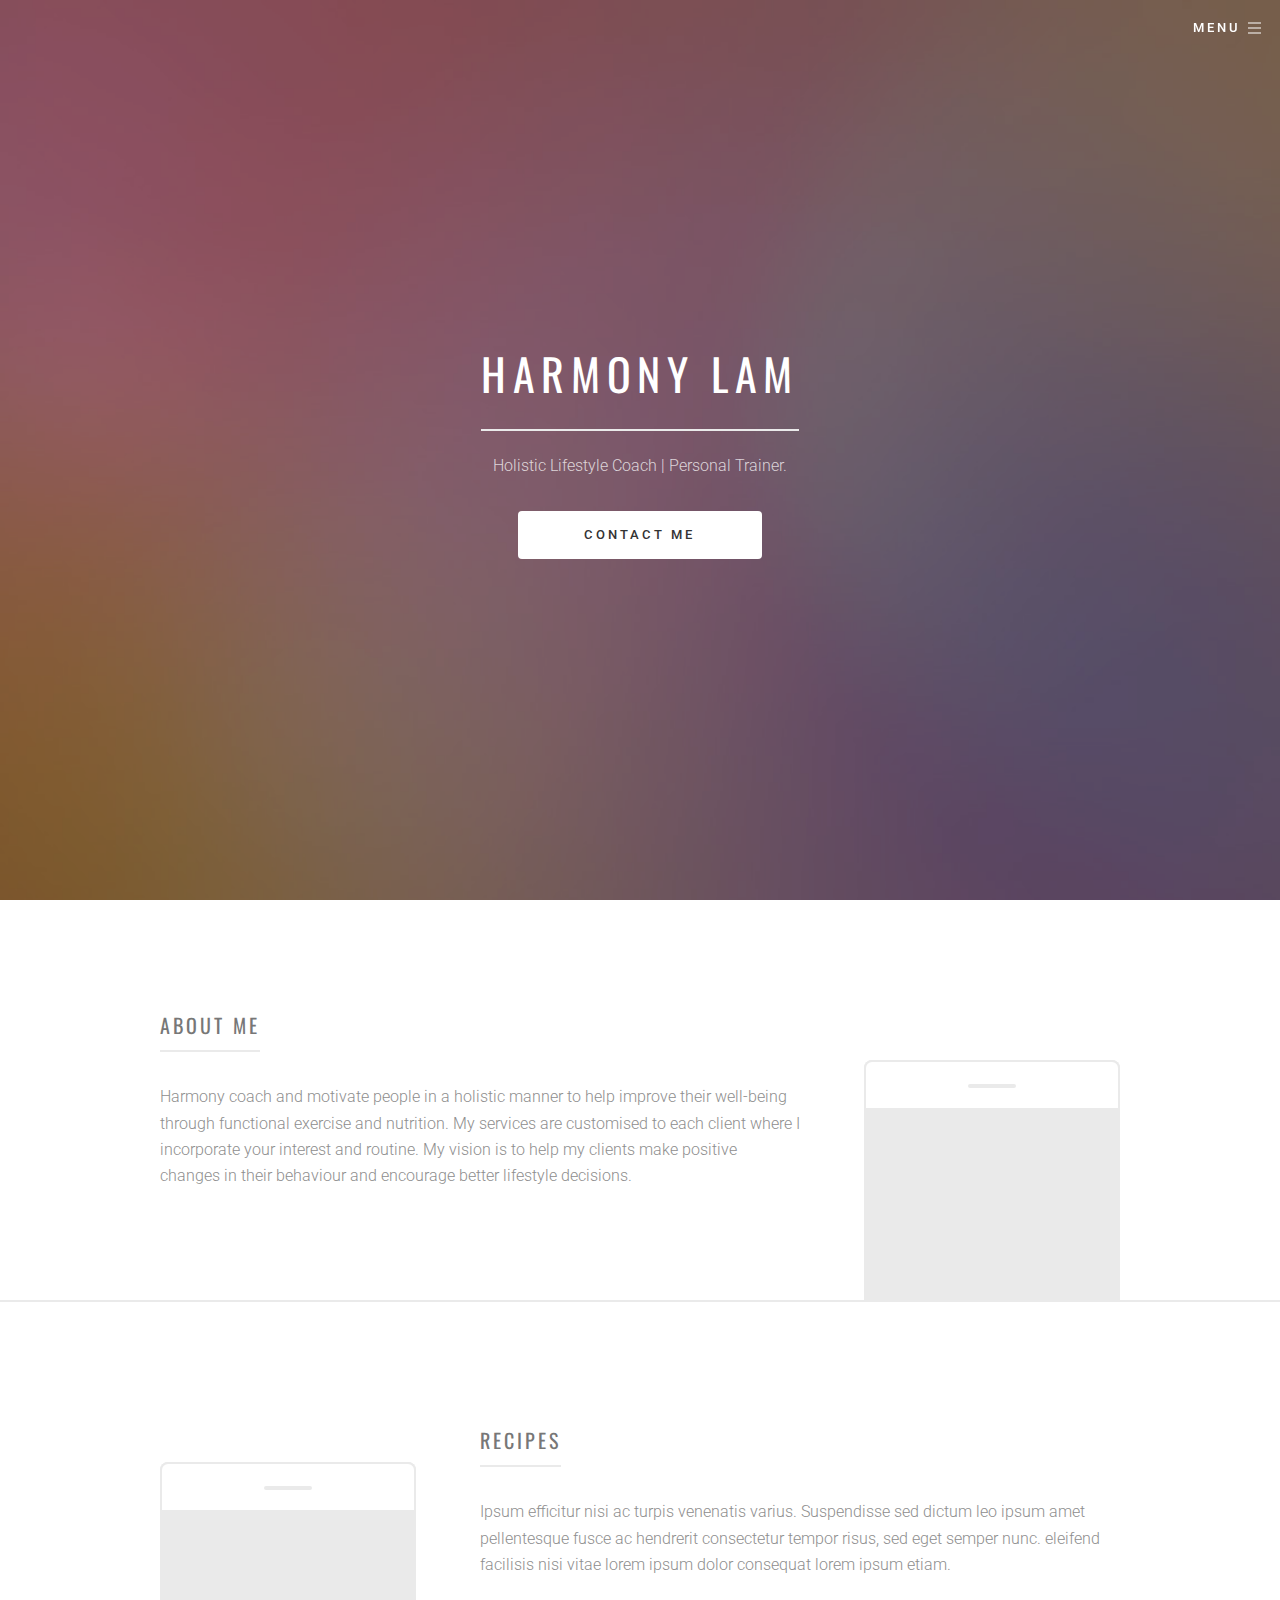
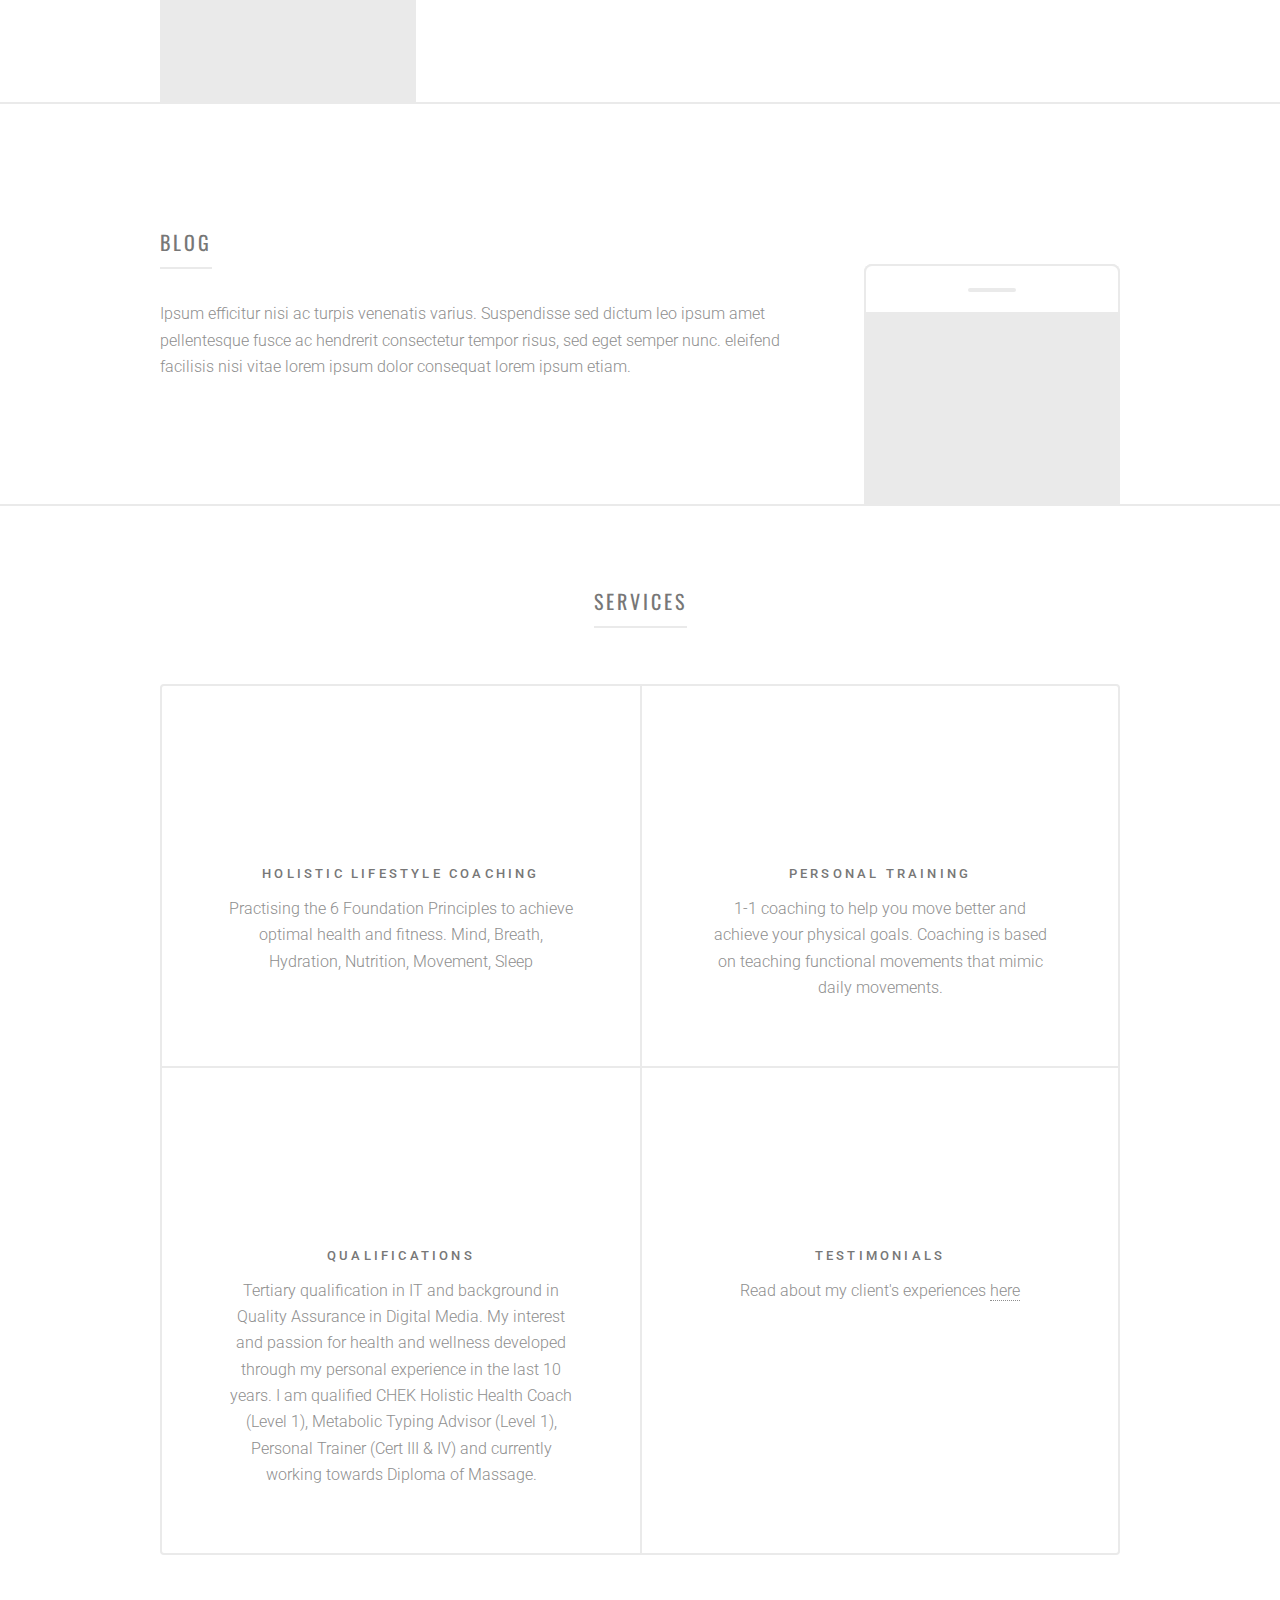
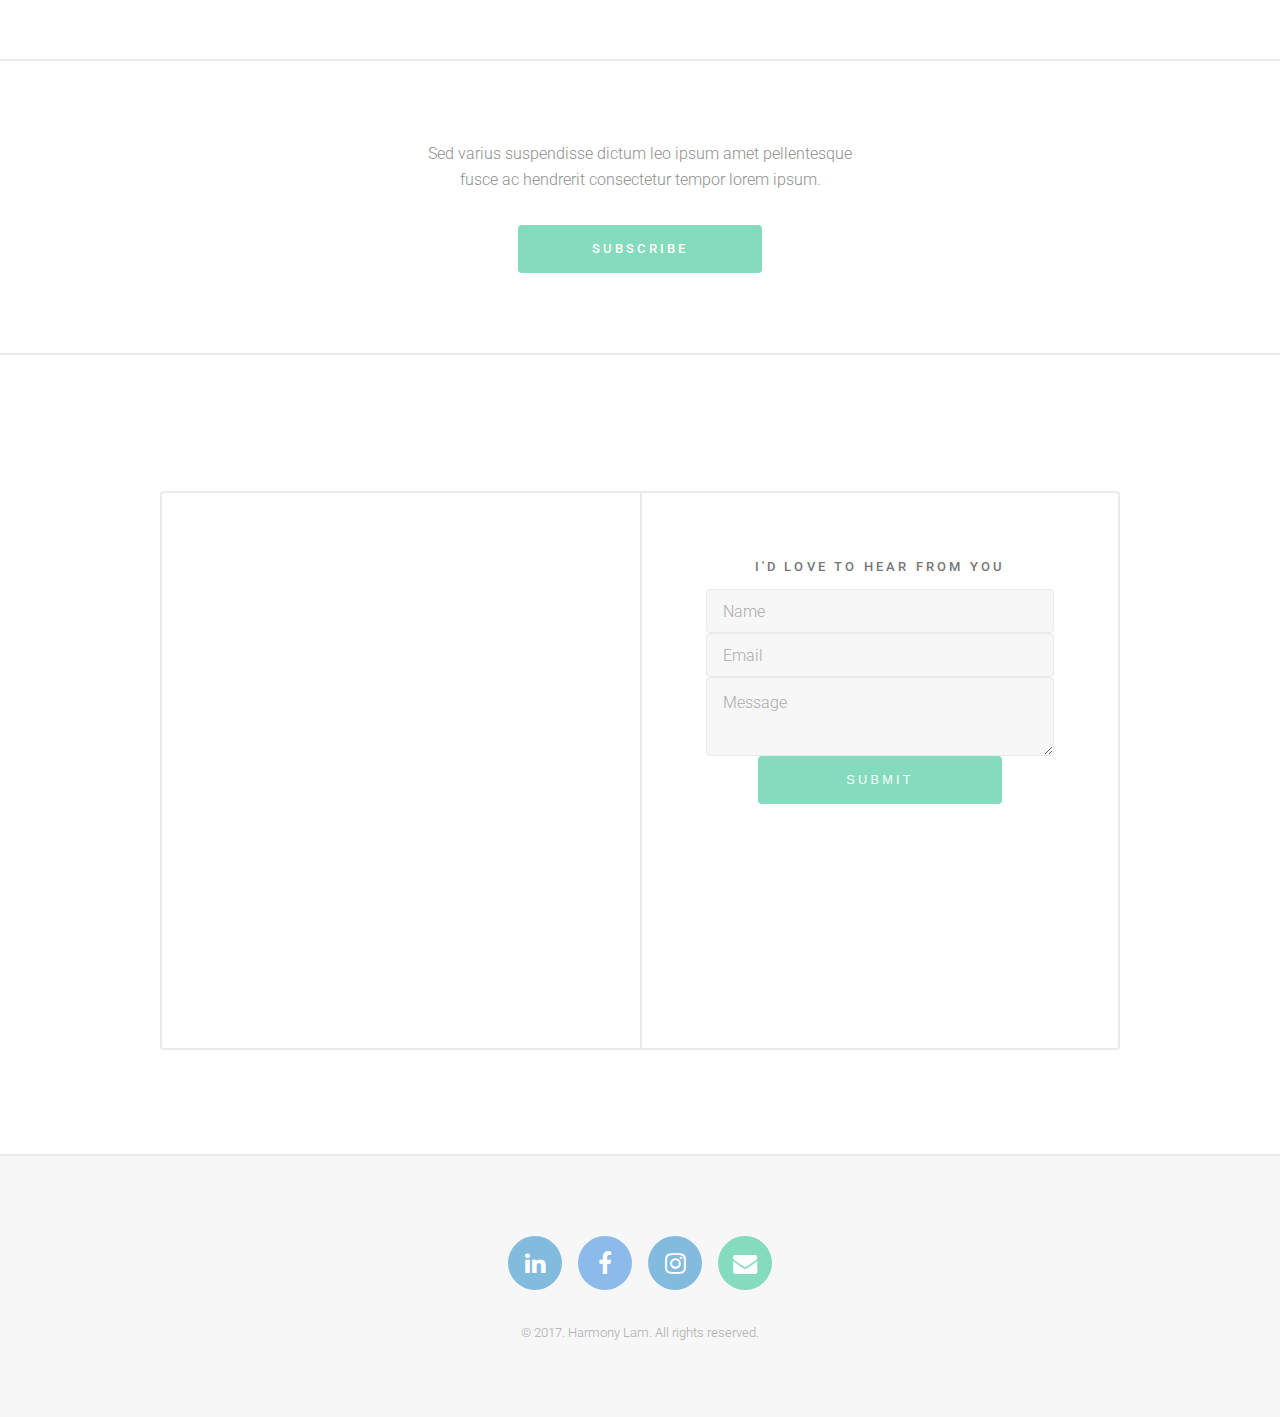
==== commit f5469f4e: "Added contact section" ====
--- a/index.html
+++ b/index.html
@@ -139,7 +139,7 @@
 										<section>
 											<span class="icon major fa-save style4"></span>
 											<h3>Testimonials</h3>
-											<p>Read about my client's experiences <a href="testimonials.html">here</p>
+											<p>Read about my client's experiences <a href="testimonials.html">here</a></p>
 										</section>
 									</div>
 								</div>
@@ -157,19 +157,52 @@
 								</div>
 							</section>
 
+						<!-- Contact Map Form -->
+							<section id="contact" class="main special">
+								<div class="inner">
+									<div class="features">
+
+										<section>
+											<iframe
+										src="https://www.google.com/maps/embed?pb=!1m18!1m12!1m3!1d3090.984630969842!2d151.08451002253796!3d-33.86777228237152!2m3!1f0!2f0!3f0!3m2!1i1024!2i768!4f13.1!3m3!1m2!1s0x6b12bb2f9b17af79%3A0x9c4f47302919a463!2s9%2F11+Rochester+St%2C+Homebush+NSW+2140!5e0!3m2!1sen!2sau!4v1463719596526" width="500" height="450" frameborder="0" style="border:0" ></iframe>
+									
+											
+										</section>
+										<section>
+											<h3>I'd love to hear from you</h3>
+											<form action="#" method="post">
+											<input type="text" id="fullname" class="input" value name="fullname" placeholder="Name">
+											<input type="text" id="email" class="input" value name="email" placeholder="Email">
+											<textarea type="text" id="message" <class="input" value="message" placeholder="Message"></textarea>
+											<button type="submit" class="button special big mybtnrule mybtnrule--funky" value="submit">Submit</button>
+											</form>
+										</section>
+									</div>
+								</div>
+							</section>
+
+
+					</div>
+
+							<!-- Map backup 
 							<section id="map" class="main special">
 								<div class="inner">
 									<div class="map-responsive">
 									<iframe
 										src="https://www.google.com/maps/embed?pb=!1m18!1m12!1m3!1d3090.984630969842!2d151.08451002253796!3d-33.86777228237152!2m3!1f0!2f0!3f0!3m2!1i1024!2i768!4f13.1!3m3!1m2!1s0x6b12bb2f9b17af79%3A0x9c4f47302919a463!2s9%2F11+Rochester+St%2C+Homebush+NSW+2140!5e0!3m2!1sen!2sau!4v1463719596526" width="600" height="450" frameborder="0" style="border:0" ></iframe>
 									</iframe>
+									<input type="text" id="fullname" class="input" value name="fullname">
+
 									</div>
 									
 								</div>
 								</div>
 							</section>
-
-					</div>
+							< End of map backup-->
+
+
+
+
 
 				<!-- Footer -->
 					<footer id="footer">
